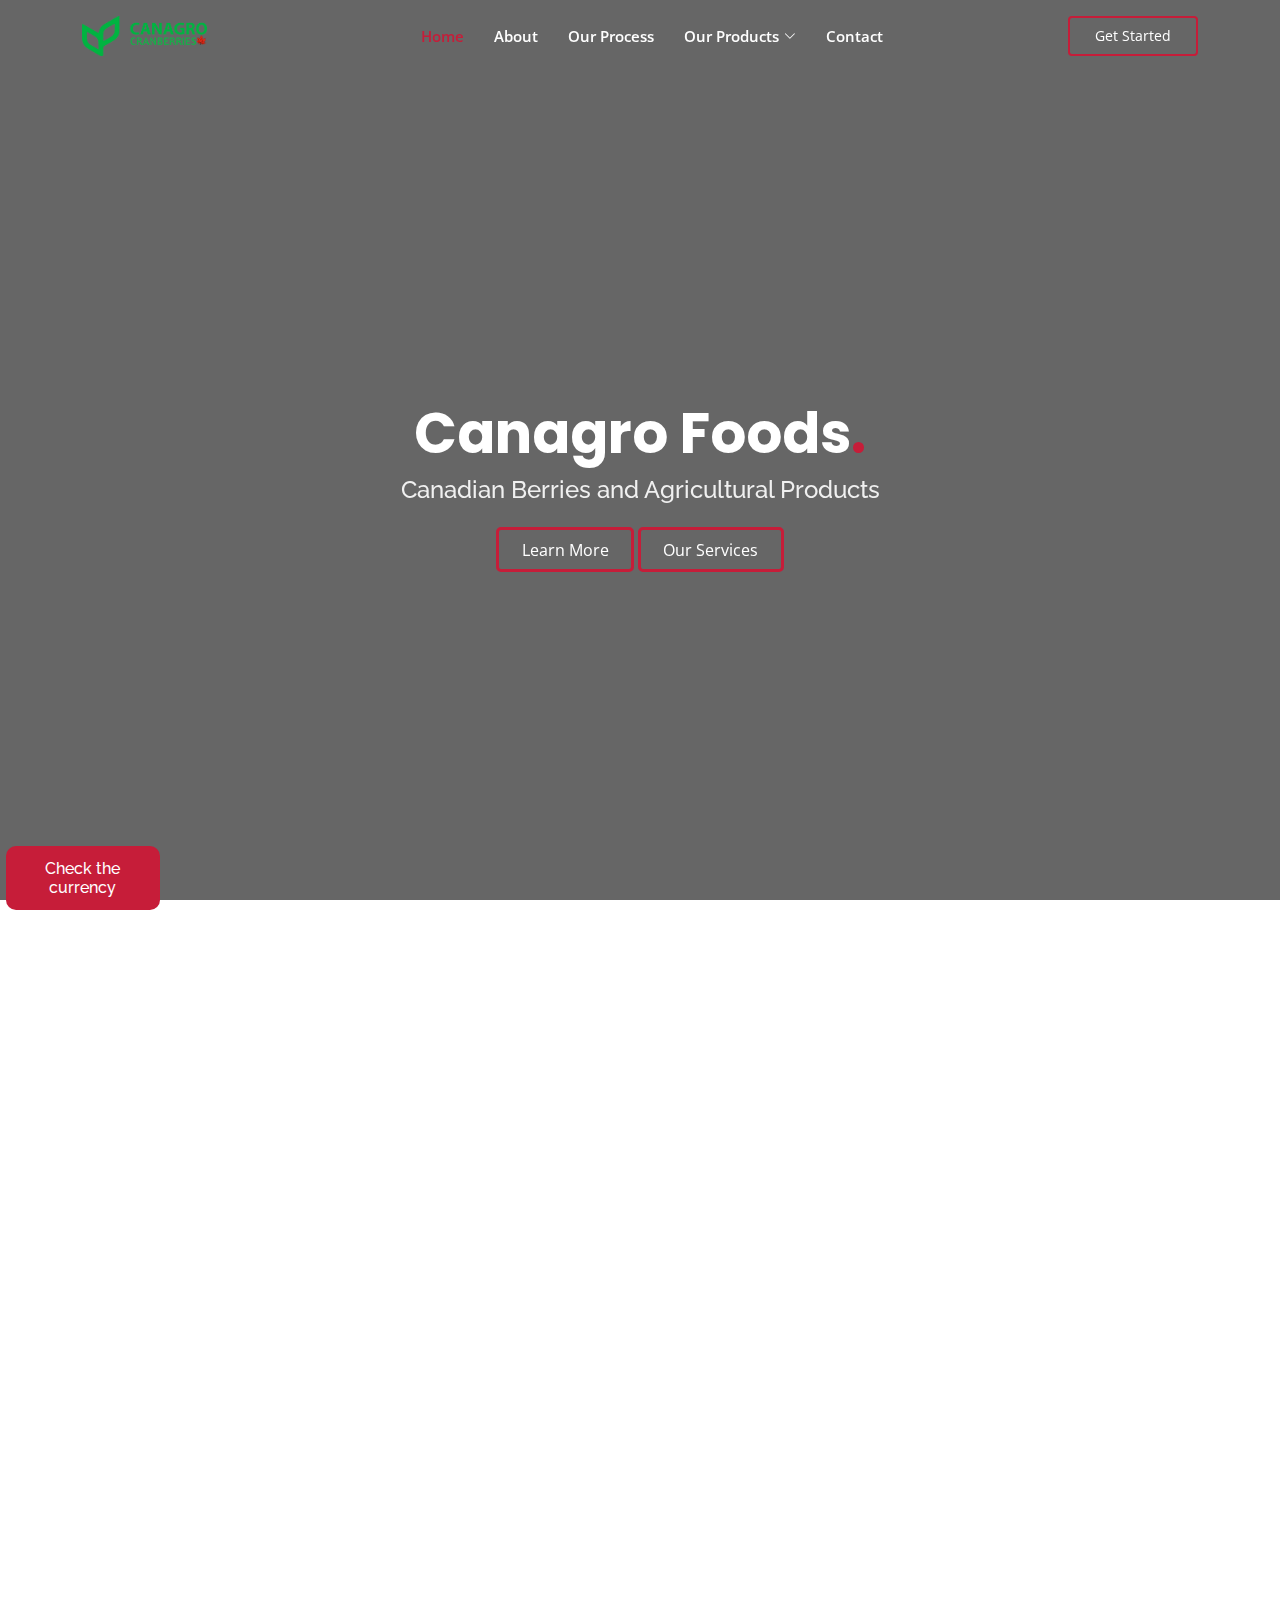
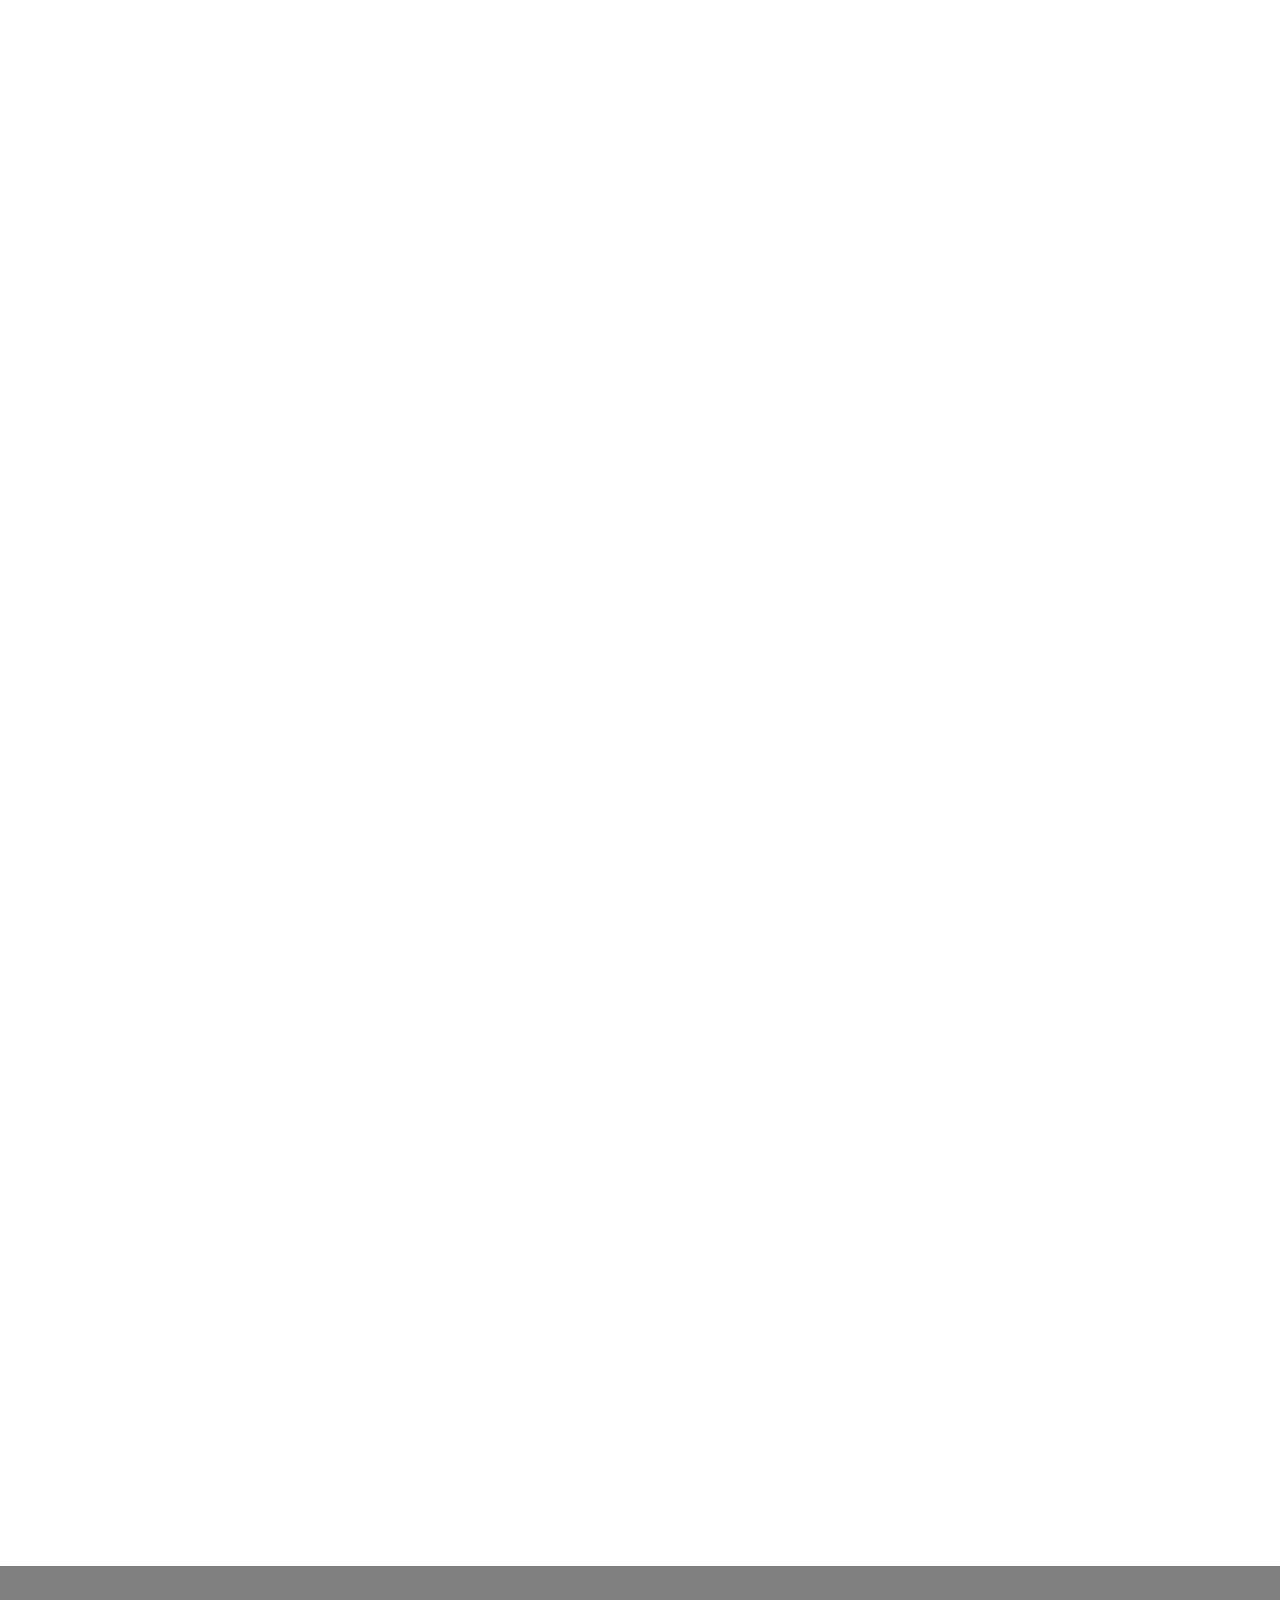
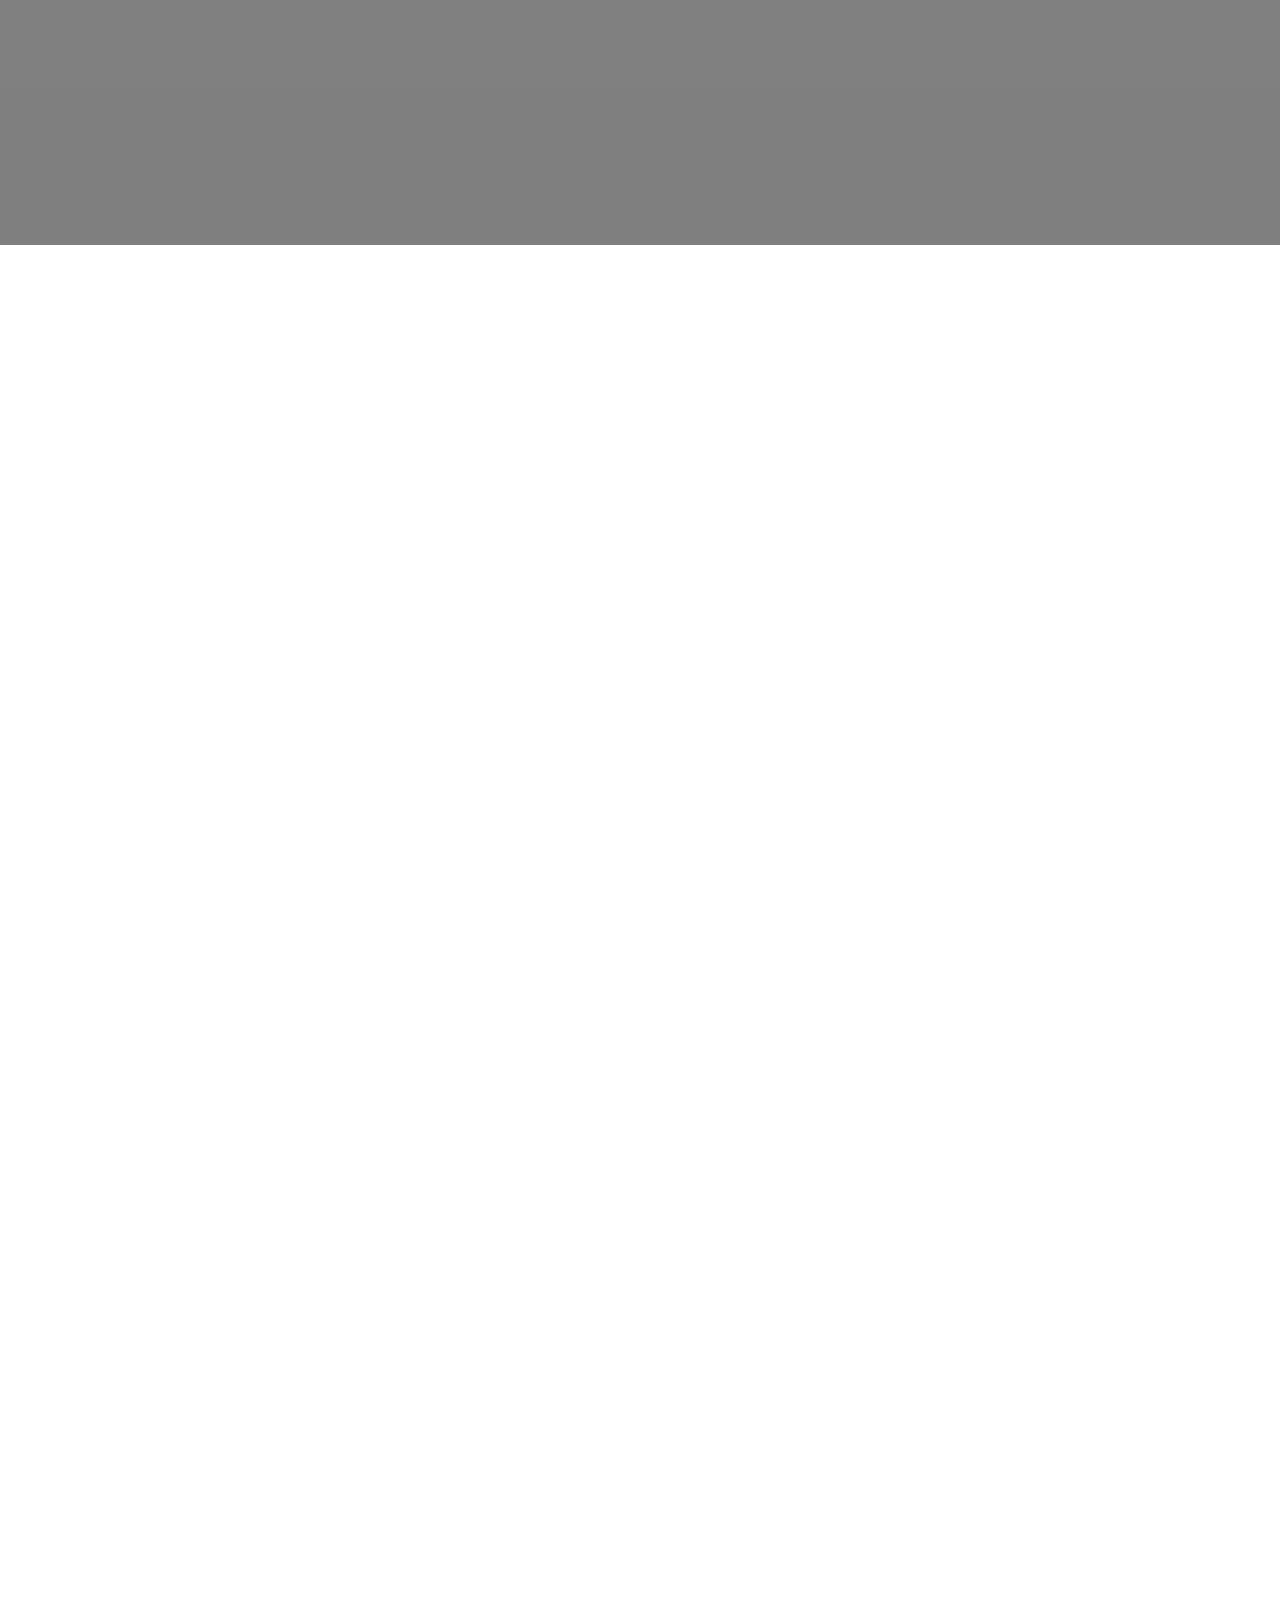
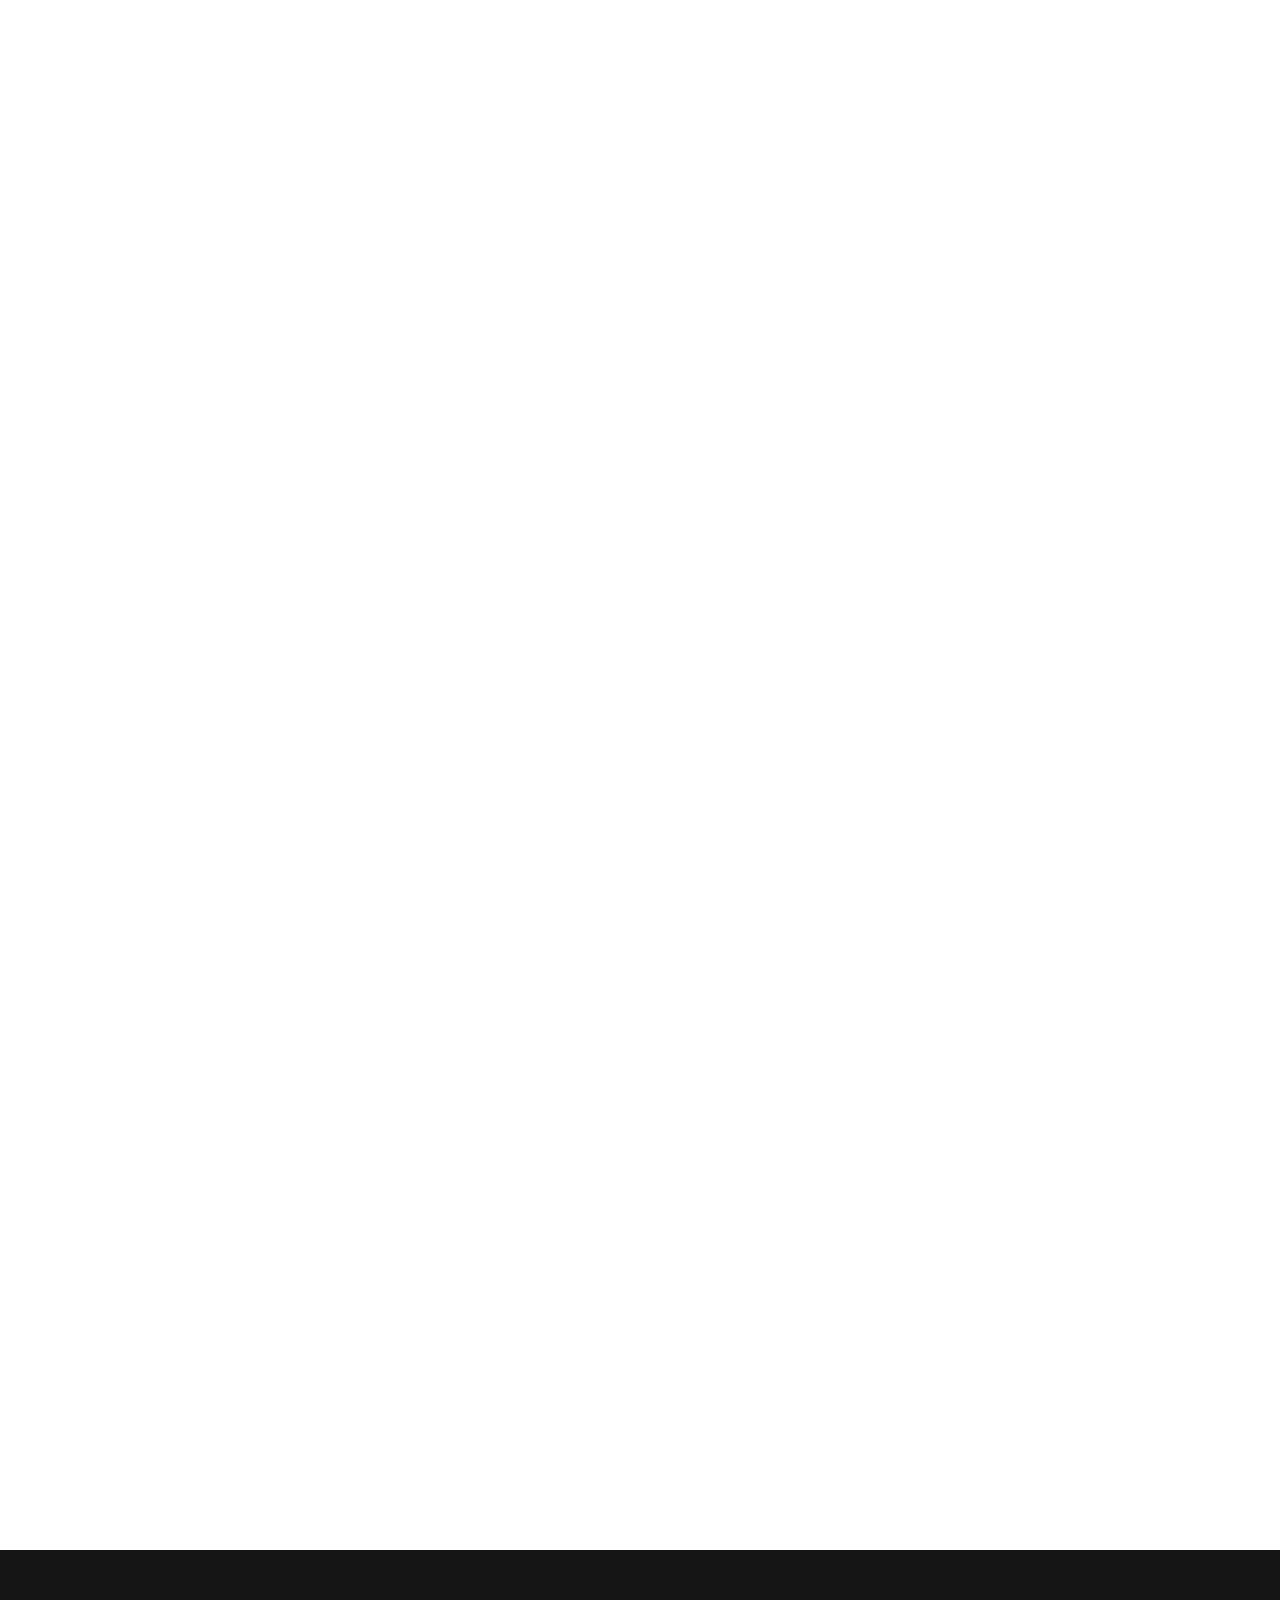
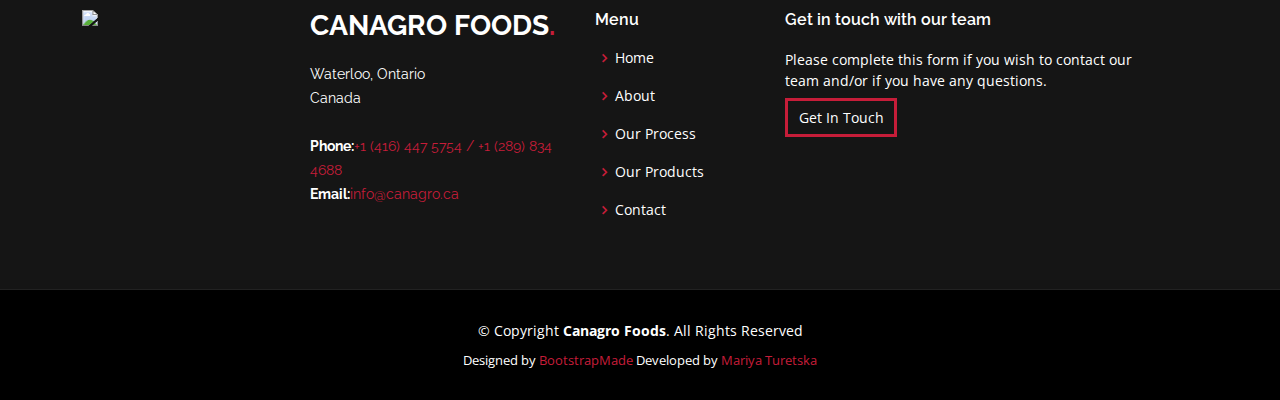
==== index.html @ ab6369b4 "sfsf" ====
<!DOCTYPE html>
<html lang="en">

<head>
  <meta charset="utf-8">
  <meta content="width=device-width, initial-scale=1.0" name="viewport">

  <title>Canagro Foods</title>
  <meta content="" name="description">
  <meta content="" name="keywords">

  <!-- Favicons -->
  <link href="assets/img/icon.jpg" rel="icon">
  <link href="assets/img/apple-touch-icon.png" rel="apple-touch-icon">

  <!-- Google Fonts -->
  <link href="https://fonts.googleapis.com/css?family=Open+Sans:300,300i,400,400i,600,600i,700,700i|Raleway:300,300i,400,400i,500,500i,600,600i,700,700i|Poppins:300,300i,400,400i,500,500i,600,600i,700,700i" rel="stylesheet">

  <!-- Vendor CSS Files -->
  <link href="assets/vendor/aos/aos.css" rel="stylesheet">
  <link href="assets/vendor/bootstrap/css/bootstrap.min.css" rel="stylesheet">
  <link href="assets/vendor/bootstrap-icons/bootstrap-icons.css" rel="stylesheet">
  <link href="assets/vendor/boxicons/css/boxicons.min.css" rel="stylesheet">
  <link href="assets/vendor/glightbox/css/glightbox.min.css" rel="stylesheet">
  <link href="assets/vendor/remixicon/remixicon.css" rel="stylesheet">
  <link href="assets/vendor/swiper/swiper-bundle.min.css" rel="stylesheet">
  <script src="https://cdn.anychart.com/js/8.0.1/anychart-core.min.js"></script>
  <script src="https://cdn.anychart.com/js/8.0.1/anychart-pie.min.js"></script>

  <!-- Template Main CSS File -->
  <link href="assets/css/style.css" rel="stylesheet">

  <!-- =======================================================
  * Template Name: Gp - v4.7.0
  * Template URL: https://bootstrapmade.com/gp-free-multipurpose-html-bootstrap-template/
  * Author: BootstrapMade.com
  * License: https://bootstrapmade.com/license/
  ======================================================== -->
</head>

<body>

  <!-- ======= Header ======= -->
  <header id="header" class="fixed-top ">
    <div class="container d-flex align-items-center justify-content-lg-between">

      <h1 class="logo me-auto me-lg-0"><a href="index.html"><img src="assets/img/logo.png" class="logo"><span></span></a></h1>
      <!-- Uncomment below if you prefer to use an image logo -->
      <!-- <a href="index.html" class="logo me-auto me-lg-0"><img src="assets/img/logo.png" alt="" class="img-fluid"></a>-->

      <nav id="navbar" class="navbar order-last order-lg-0">
        <ul>
          <li><a class="nav-link scrollto active" href="#hero">Home</a></li>
          <li><a class="nav-link scrollto" href="#about">About</a></li>
          <li><a class="nav-link scrollto" href="#services">Our Process</a></li>
          <li class="dropdown"><a href="#portfolio"><span>Our Products</span> <i class="bi bi-chevron-down"></i></a>
            <ul>
              <li class="dropdown"><a href="#"><span>Dried Cranberries</span> <i class="bi bi-chevron-right"></i></a>
                <ul>
                  <li><a href="#portfolio">Whole Dried Cranberries</a></li>
                  <li><a href="#portfolio">Standard Cut Cranberries</a></li>
                  <li><a href="#portfolio">Chunks</a></li>
                </ul>
              </li>
              <li class="dropdown"><a href="#"><span>Dried Blueberries</span> <i class="bi bi-chevron-right"></i></a>
                <ul>
                  <li><a href="#portfolio">Wild Whole Dried Blueberries</a></li>
                  <li><a href="#portfolio">Cultivated Whole Dried Blueberries</a></li>
                </ul>
              </li>
              <li class="dropdown"><a href="#"><span>Cranberry Juice Concentrate</span> <i class="bi bi-chevron-right"></i></a>
                <ul>
                  <li><a href="#portfolio">Organic</a></li>
                  <li><a href="#portfolio">Conventional</a></li>
                </ul>
              </li>
              <li class="dropdown"><a href="#"><span>Apple Juice Concentrate</span> <i class="bi bi-chevron-right"></i></a>
                <ul>
                  <li><a href="#portfolio">Organic</a></li>
                  <li><a href="#portfolio">Conventional</a></li>
                </ul>
              </li>
              <li class="dropdown"><a href="#"><span>Maple Syrup</span> <i class="bi bi-chevron-right"></i></a>
                <ul>
                  <li><a href="#portfolio">Organic</a></li>
                  <li><a href="#portfolio">Conventional</a></li>
                </ul>
              </li>
              <li class="dropdown"><a href="#"><span>Aseptic Unsweetened Cranberry Puree</span> </a></li>
            </ul>
          </li>
          <li><a class="nav-link scrollto" href="#contact">Contact</a></li>
        </ul>
        <i class="bi bi-list mobile-nav-toggle"></i>
      </nav><!-- .navbar -->

      <a href="#about" class="get-started-btn scrollto">Get Started</a>

    </div>
  </header><!-- End Header -->

  <!-- ======= Hero Section ======= -->
  <section id="hero" class="d-flex align-items-center justify-content-center">
    <div class="container" data-aos="fade-up">

      <div class="row justify-content-center" data-aos="fade-up" data-aos-delay="150">
        <div class="col-xl-6 col-lg-8">
          <h1>Canagro Foods<span>.</span></h1>
          <h2>Canadian Berries and Agricultural Products</h2>
        </div>
      </div>
      <a href="#about"><button class="head" >Learn More</button></a>
      <a href="#services"><button class="head" >Our Services</button></a>

    </div>
  </section><!-- End Hero -->

  <main id="main">

    <!-- ======= About Section ======= -->
    <section id="about" class="about">
      <div class="container" data-aos="fade-up">

        <div class="row">
          <div class="col-lg-6 order-1 order-lg-2" data-aos="fade-left" data-aos-delay="100">
            <img src="assets/img/canagro_main2.jpg" class="img-fluid" alt="" id="house-img">
          </div>
          <div class="col-lg-6 pt-4 pt-lg-0 order-2 order-lg-1 content" data-aos="fade-right" data-aos-delay="100">
            <h3>Canagro Foods is a Canadian exporter and merchandiser. </h3>
            <p class="fst-italic">
              Canagro Foods is headquartered in Waterloo, Ontario and combines a rich heritage of providing great berries, puree, juice concentrate and maple syrup. We are transforming the way we operate to fulfill what our customers want, in a smart and simple way. Our unique approach combines a manufacturer’s precision and reliability with tailored service of distributors. This is achieved through integration of the supply chain management into the manufacturing process and its extension into documentation, international shipping, and customer service.
            </p>
            <ul>
              <li><i class="ri-check-double-line"></i>We have been involved in international food trade for almost 10 years.</li>
              <li><i class="ri-check-double-line"></i>Our trading partners are located across Asia, Europe and both Americas</li>
              <li><i class="ri-check-double-line"></i>We undertake all export formalities, prepare documentation and certificates required by importing countries.</li>
            </ul>
          </div>
        </div>
        <p class="seperate">
          We have a long-time existing network of logistic partners in Canada, US, Turkey, China, India, Ukraine, and Russia. Our knowledge and experience make the buying process simple and smooth. Give us a call or send an enquiry for pricing and availability, and we will do our best to serve you.
        </p>

      </div>
    </section><!-- End About Section -->

    <!-- ======= Clients Section ======= -->
    <section id="clients" class="clients">
      <div class="container" data-aos="zoom-in">

        <div class="clients-slider swiper">
          <div class="swiper-wrapper align-items-center">
            <div class="swiper-slide"><a href="https://www.maersk.com/tracking/"><img src="assets/img/partners/conagro1.png" class="img-fluid" alt="Maersk"></a></div>
            <div class="swiper-slide"><a href="https://www.msc.com/track-a-shipment"><img src="assets/img/partners/conagro2.png" class="img-fluid" alt="Mediterranean Shipping Company"></a></div>
            <div class="swiper-slide"><a href="https://www.hapag-lloyd.com/en/online-business/track/track-by-container-solution.html"><img src="assets/img/partners/conagro3.png" class="img-fluid" alt="Hapag-Lloyd"></a></div>
            <div class="swiper-slide"><a href="https://www.oocl.com/eng/Pages/default.aspx"><img src="assets/img/partners/conagro4.png" class="img-fluid" alt="OOCL"></a></div>
            <div class="swiper-slide"><a href="www.cma-cgm.com"><img src="assets/img/partners/conagro5.png" class="img-fluid" alt="CMA CGM"></a></div>
          </div>
          <div class="swiper-pagination"></div>
        </div>

      </div>
    </section><!-- End Clients Section -->

    <!-- <div class="tracking-filter">
      <form class="search-form" method="GET" action="tracking.html">
        <label class="filter-label">
          <input type="text" name="container" required placeholder="Shipment, B/L, Container no.">
        </label>
        <input id="sealine-code" name="sealine" type="hidden" value="AUTO">
        <div class="sealines-input-block">
          <div id="sealines-title" class="sealines-input-title">Auto Detect</div>
          <div id="search-block" class="sealines-search-block">
            <input type="text" id="search-lines" autocomplete="off" placeholder="Search">
            <ul id="sealine-list"></ul>
          </div>
        </div>
        <style>.sealines-input-block{display:inline-block;vertical-align:middle;position:relative;z-index:10}.sealines-input-title{cursor:text;overflow:hidden;text-overflow:ellipsis;white-space:nowrap;width:300px}.sealines-search-block{top:0;left:0;position:absolute;display:none;width:100%}#search-lines{width:100%;box-sizing:border-box}#sealine-list{max-height:195px;overflow-y:auto;list-style:none;padding:0;margin:0}.sealine-li{cursor:pointer;padding:10px;user-select:none}.sealine-li:hover{background-color:#f2f6fb}</style>
        <script>(()=>{const e=document.getElementById("sealine-list"),t=document.getElementById("search-lines"),a=document.getElementById("sealines-title"),n=document.getElementById("search-block"),s=document.getElementById("sealine-code"),d=document.createElement("div");d.style.cssText="position:fixed;height:100%;width:100%;top:0;left:0;z-index:-1;",d.addEventListener("click",()=>{n.style.display="none"}),n.appendChild(d),a.addEventListener("click",()=>{n.style.display="block",t.value="";for(let e=0;e<c.length;e++)c[e].DOM.style.display="block";t.focus()}),e.addEventListener("click",e=>{e.currentTarget!==e.target&&(a.textContent=e.target.dataset.name,s.value=e.target.dataset.sealine,n.style.display="none")}),t.addEventListener("keydown",e=>{13==e.keyCode&&e.preventDefault()}),t.addEventListener("keyup",e=>{const t=e.currentTarget.value.toLowerCase();for(let e=0;e<c.length;e++){let a=c[e];~a.name.toLowerCase().indexOf(t)?a.DOM.style.display="block":a.DOM.style.display="none"}});const l=document.createElement("li");l.classList.add("sealine-li"),l.dataset.sealine="AUTO",l.appendChild(document.createTextNode("Auto Detect")),e.appendChild(l);const c=[{name:"Auto Detect",scac_codes:"AUTO",DOM:l}],i=new XMLHttpRequest;i.onload=(()=>{if(200===i.status){const t=JSON.parse(i.response);if("OK"===t.message&&"success"===t.status)for(let a=0;a<t.data.length;a++){let n=t.data[a];if(n.active&&!n.maintenance&&n.active_types.ct){let t=document.createElement("li");t.classList.add("sealine-li"),t.dataset.sealine=n.scac_codes[0],t.dataset.name=n.name,t.appendChild(document.createTextNode(n.name)),e.appendChild(t),c.push({name:n.name,scac_codes:n.scac_codes[0],DOM:t})}}}}),i.open("GET","https://tracking.searates.com/info/sealines"),i.send()})();</script>
        <button id="tracking" class="btn" type="submit">Search</button>
      </form>
    </div> -->

    <!-- ======= Services Section ======= -->
    <section id="services" class="services">
      <div class="container" data-aos="fade-up">

        <div class="section-title">
          <h2>Services</h2>
          <p>Check our Services</p>
        </div>

      <div class="boxes">
        <div class="row">
          <div class="col-lg-4 col-md-6 align-items-stretch invisble" data-aos="zoom-in" data-aos-delay="100">
            <div class="icon-box" id="icon-box" style="background-color: #C61D39">
              <p>Cranberry cultivation begins with the preparation of cranberry beds, often called bogs. Cranberries are not planted in bogs or grown underwater, but rather on dry land that is flooded at various points in time during cultivation generally for ease of harvesting.</p>
            </div>
          </div>

          <div class="col-lg-4 col-md-6 align-items-stretch" data-aos="zoom-in" data-aos-delay="200">
            <div class="icon-box" style="background-image: url(assets/img/canagro_main1.jpg); padding: 88px 20px;" id="ic_1">
              <h4>Step 1. Farming</h4>
            </div>
          </div>

          <div class="col-lg-4 col-md-6 align-items-stretch" data-aos="zoom-in" data-aos-delay="100">
            <div class="icon-box" id="icon-box" style="background-color: #C61D39">
              <p>A typical cranberry harvest begins in early September and lasts through fall. The cranberry bogs are flooded when the berries ripen. Then the berries are beaten mechanically from the vines and float to the surface, where they are skimmed, collected on trucks, and taken for processing.</p>
            </div>
          </div>
          </div>

        </div>

        <div class="row">
          <div class="col-lg-4 col-md-6 align-items-stretch invisble" data-aos="zoom-in" data-aos-delay="300">
            <div class="icon-box" style="background-color: #C61D39">
             <p>Bins of frozen berries are dumped into a sizer that blows out the trash, drops the unders, and screens out the overs. Then the berries are pneumatically conveyed to where they are separated from the air stream and fed into the juice extractor.The berries are sent to an infuser, where they are made into “sweet & dry”. Sugar solution with flavoring concentrate is added to the berries. </p>
            </div>
          </div>

          <div class="col-lg-4 col-md-6 align-items-stretch" data-aos="zoom-in" data-aos-delay="100">
            <div class="icon-box" style="background-image: url(assets/img/canagro_main4.jpg)" id="ic_2">
              <h4>Step 2. Processing</h4>
            </div>
          </div>

          <div class="col-lg-4 col-md-6 align-items-stretch" data-aos="zoom-in" data-aos-delay="100">
            <div class="icon-box" id="icon-box" style="background-color: #C61D39; padding: 80px 20px;">
              <p style="padding: 46px 20px;">Cranberry, orange, cherry, and other flavors can be used. Organic cranberries are typically sweetened with organic apple juice concentrate. The pieces are then dried in bakery-style band dryers, to make what is called cranberries infused with sugar. The final step is to dry the cranberries to remove excess moisture for easy handling and packaging.</p>
            </div>
          </div>

        </div>

        <div class="row">
          <div class="col-lg-4 col-md-6 align-items-stretch invisble" data-aos="zoom-in" data-aos-delay="300">
            <div class="icon-box" style="background-color: #C61D39; padding: 79px 20px;">
              <p style="padding: 50px 20px;">Packing is the final process where cranberries are packaged into 25 pounds (11.34kg) cardboard boxes and prepared for shipping.</p>
            </div>
          </div>

          <div class="col-lg-4 col-md-6 align-items-stretch" data-aos="zoom-in" data-aos-delay="100">
            <div class="icon-box" style="background-image: url(assets/img/conagro_main3.jpg)" id="ic_3">
              <h4>Step 3. Packaging</h4>
            </div>
          </div>

          <div class="col-lg-4 col-md-6 align-items-stretch" data-aos="zoom-in" data-aos-delay="100">
            <div class="icon-box" id="icon-box" style="background-color: #C61D39; padding: 82px 20px;">
              <p style="padding: 36px 20px;">The final step in the packing process is label application, which is completed during the pallets formation process when individual labels are affixed to the cases with berries.</p>
            </div>
          </div>

        </div>

        <div class="row">
          <div class="col-lg-4 col-md-6 align-items-stretch invisble" data-aos="zoom-in" data-aos-delay="300">
            <div class="icon-box" style="background-color: #C61D39">
            <p style="padding: 50px 20px;">These natural and healthy cranberries are amazing for baking and desserts, fruit mixes and salad toppings.</p>
            </div>
          </div>

          <div class="col-lg-4 col-md-6 align-items-stretch" data-aos="zoom-in" data-aos-delay="100">
            <div class="icon-box" style="background-image: url(https://static01.nyt.com/images/2018/11/06/dining/sg-cranberry-relish/sg-cranberry-relish-superJumbo.jpg)" id="ic_4">
              <h4>Step 4. Application</h4>
            </div>
          </div>

          <div class="col-lg-4 col-md-6 align-items-stretch" data-aos="zoom-in" data-aos-delay="100">
            <div class="icon-box" id="icon-box" style="background-color: #C61D39">
              <p style="padding: 50px 20px;">Premium ingredients and base for Dairy products and confectionary, Seasoning, Beverages and Sauces</p>
            </div>
          </div>

        </div>
      </div>

      </div>
    </section><!-- End Services Section -->

    <!-- ======= Cta Section ======= -->
    <section id="cta" class="cta">
      <div class="container" data-aos="zoom-in">

        <div class="text-center">
          <h3>Get In Touch With Us</h3>
          <p> Duis aute irure dolor in reprehenderit in voluptate velit esse cillum dolore eu fugiat nulla pariatur. Excepteur sint occaecat cupidatat non proident, sunt in culpa qui officia deserunt mollit anim id est laborum.</p>
          <a class="cta-btn" href="https://tlw5x7n7cjg.typeform.com/to/Pi4CiDHE">Get In Touch</a>
        </div>

      </div>
    </section><!-- End Cta Section -->

    <!-- ======= Counts Section ======= -->
    <section id="counts" class="counts">
      <div class="container" data-aos="fade-up">

        <div class="row no-gutters">
          <div class="image col-xl-5 d-flex align-items-stretch justify-content-center justify-content-lg-start" data-aos="fade-right" data-aos-delay="100"></div>
          <div class="col-xl-7 ps-0 ps-lg-5 pe-lg-1 d-flex align-items-stretch" data-aos="fade-left" data-aos-delay="100">
            <div class="content d-flex flex-column justify-content-center">
              <h3>Canagro Foods By The Numbers</h3>
              <div class="row">
                <div class="col-md-6 d-md-flex align-items-md-stretch">
                  <div class="count-box">
                    <i class="bi bi-house-door-fill"></i>
                    <span data-purecounter-start="0" data-purecounter-end="2" data-purecounter-duration="2" class="purecounter"></span>
                    <p><strong>Production Plants</strong></p>
                  </div>
                </div>

                <div class="col-md-6 d-md-flex align-items-md-stretch">
                  <div class="count-box">
                    <i class="bi bi-box-seam"></i>
                    <span data-purecounter-start="0" data-purecounter-end="110" data-purecounter-duration="2" class="purecounter"></span>
                    <p><strong>Containers shipped for the period 2017-2021</strong></p>
                  </div>
                </div>

                <div class="col-md-6 d-md-flex align-items-md-stretch">
                  <div class="count-box">
                    <i class="bi bi-calculator"></i>
                    <span data-purecounter-start="0" data-purecounter-end="2500000" data-purecounter-duration="4" class="purecounter"></span>
                    <p><strong>Pounds delivered for the period 2017-2021</strong></p>
                  </div>
                </div>

                <div class="col-md-6 d-md-flex align-items-md-stretch">
                  <div class="count-box">
                    <i class="bi bi-person-fill"></i>
                    <span data-purecounter-start="0" data-purecounter-end="4" data-purecounter-duration="4" class="purecounter"></span>
                    <p><strong>Continents where our customers are located</strong></p>
                  </div>
                </div>
              </div>
            </div><!-- End .content-->
          </div>
        </div>
        <div id="container"></div>

      </div>
    </section><!-- End Counts Section -->

    <div class="stocks">
      <button class="currency" id="currency"><h6 id="b_text">Check the currency</h6></button>
      <div class="stocks_container" id="stocks_container">
        <!-- SimpleFX widget MARKET OVERVIEW - START -->
          <div class="sfx-widget" id="sfx-market-overview"></div>
          <script type="text/javascript" src="https://widgets.simplefx.com/sfx-widget.js"></script>
          <script type="text/javascript">
            sfx('marketOverview', {
              containerId: 'sfx-market-overview',
              language: 'auto',
              width: "520px",
              height: "450px",
              symbols: ["NINTENDO.JP","AAPL.US","VOLV.SE","GOOG.US","LHA.DE","XAUEUR","BAY.DE","TOYOTA.JP","AUDCAD","USDSEK","USDCAD","USDCHF","USDCNH","USDCZK","USDDKK","USDHKD","USDHUF","USDJPY","USDMXN","USDNOK","USDPLN","USDRUB","USDSGD","USDTRY","USDZAR"],
              theme: "dark",
              customElements: ["chartGridLines"],
              categoriesOrder: ["Forex"],
              defaultPeriod: "1M",

            })
          </script>
        <!-- SimpleFX widget - END -->
      </div>
    </div>

    <!-- ======= Portfolio Section ======= -->
    <section id="portfolio" class="portfolio">
      <div class="container" data-aos="fade-up">

        <div class="section-title">
          <h2>Our Products</h2>
          <p>Check out what we have to offer</p>
        </div>

        <div class="search">
          <input class="search_bar" id="search_bar" name="search_bar" placeholder="Search a product" onkeyup="searchProducts(this.value)">
        </div>

        <div class="row" data-aos="fade-up" data-aos-delay="100">
          <div class="col-lg-12 d-flex justify-content-center">
            <ul id="portfolio-flters">
              <li data-filter="*" id="all">All</li>
              <li data-filter=".filter-app" id="berries">Berries</li>
              <li data-filter=".filter-card" id="purre">Purre</li>
              <li data-filter=".filter-web" id="juices">Juices and Concentrates</li>
            </ul>
          </div>
        </div>
        <div class="together">

          <div class="product-box" id="whole_cran" style="background-image: url(https://produits.bienmanger.com/7381-0w470h470_Dried_Cranberries.jpg)">
            <h3 class="product_name">Whole Dried Cranberries</h3>
            <p class="product-dscrp" onmouseover="hoverFunc(this)" onmouseout="hoverOff(this)">Whole & juicy dried cranberries. Made with real whole fruit, they have no artificial flavors or preservatives, non-GMO, gluten-free. Gently dried for a fresher taste. Great for snacks, salads, and baking.</p>
          </div>

          <div class="product-box" id="stan_cran" style="background-image: url(https://valuablekitchen.com/wp-content/uploads/2021/07/Find-Dried-Cranberries-In-Grocery-Store.jpeg)">
            <h3 class="product_name">Standard Cut Dried Cranberries</h3>
            <p class="product-dscrp " onmouseover="hoverFunc(this)" onmouseout="hoverOff(this)">Standard cut dried cranberries are made with real fruit and cut in half. They have no artificial flavors or preservatives, non-GMO, or gluten-free. Gently dried for a fresher taste. Great for baking and further processing.</p>
          </div>

          <div class="product-box" id="chunks_cran" style="background-image: url(https://upload.wikimedia.org/wikipedia/commons/thumb/0/04/Dried-Cranberries.png/1200px-Dried-Cranberries.png)">
            <h3 class="product_name">Chuncks of Dried Cranberries</h3>
             <p class="product-dscrp" onmouseover="hoverFunc(this)" onmouseout="hoverOff(this)">Chunks of dried cranberries are made with real fruit and cut into smaller pieces, bits. They have no artificial flavors or preservatives, non-GMO, or gluten-free. Gently dried for a fresher taste. Great for baking and further processing.</p>
          </div>

        </div>

        <div class="together">
          <div class="product-box" id="wild_blueb" style="background-image: url(https://m.media-amazon.com/images/I/61kFx9s4gGL._SL1285_.jpg)">
            <h3 class="product_name">Wild Dried Blueberries</h3>
            <p class="product-dscrp2" onmouseover="hoverFunc(this)" onmouseout="hoverOff(this)">Whole & juicy dried blueberries harvested in forests. Made with real whole fruit, they have no artificial flavors or preservatives non-GMO, gluten-free. Gently dried for a fresher taste. Great for snacks, salads, and baking.</p>
          </div>

          <div class="product-box" id="cul_blueb" style="background-image: url(https://s.cornershopapp.com/product-images/677313.jpg?versionId=VeDjIu8S3zsXLzTiqChnIiysf8c92LIX)">
            <h3 class="product_name">Cultivated Dried Blueberries</h3>
            <p class="product-dscrp2" onmouseover="hoverFunc(this)" onmouseout="hoverOff(this)">Whole & juicy dried blueberries harvested in a plant. Made with real whole fruit, they have no artificial flavors or preservatives no-GMO, gluten-free. Gently dried for a fresher taste. Great for snacks, salads, and baking.</p>
          </div>

          <div class="product-box" id="sp_st3" style="background-image: url(assets/img/canagro_main8.jpg)">
            <h3 class="product_name">Aseptic Unsweetened Cranberry Puree</h3>
            <p class="product-dscrp2" onmouseover="hoverFunc(this)" onmouseout="hoverOff(this)">Our cranberry puree is made from whole cranberries, prepared using cutting-edge equipment to preserve all the goodness of the fruit. Prepared with non-GMO ingredients. No added sweeteners, preservatives, flavors, or colors. The puree is pasteurized and aseptically packaged to guarantee the product’s shelf life and minimize transport and warehousing costs.</p>
          </div>
        </div>

        <div class="together">
          <div class="product-box" id="sp_st1" style="background-image: url(assets/img/canagro_main5.jpg)">
            <h3 class="product_name">Cranberry Juice Concentrates</h3>
            <p class="product-dscrp3" onmouseover="hoverFunc(this)" onmouseout="hoverOff(this)">Our cranberry juice concentrate is made from whole cranberries, processed using cutting-edge equipment to preserve all the goodness of the fruit. Prepared with non-GMO berries. No added sweeteners, preservatives, flavors, or colors. Available on demand in aseptic packaging to minimize transport and warehousing costs.</p>
          </div>

          <div class="product-box" id="sp_st2" style="background-image: url(assets/img/canagro_main6.jpg)">
            <h3 class="product_name">Apple Juice Concentrates</h3>
            <p class="product-dscrp3" onmouseover="hoverFunc(this)" onmouseout="hoverOff(this)">Our apple juice concentrate is made from whole apples, processed using cutting-edge equipment to preserve all the goodness of the fruit. Prepared with non-GMO berries. No added sweeteners, preservatives, flavors, or colors. Available on demand in aseptic packaging to minimize transport and warehousing costs.</p>
          </div>

          <div class="product-box" id="syrup" style="background-image: url(assets/img/canagro_main7.jpg)">
            <h3 class="product_name">Maple Syrup</h3>
            <p class="product-dscrp3" onmouseover="hoverFunc(this)" onmouseout="hoverOff(this)">Our maple syrup is made from maple tree sap that's been boiled down to reduce the water content and concentrate the sugars. Those sugars caramelize, resulting in maple syrup's characteristic rich color and flavor. Take advantage of our large assortment of maple syrups to satisfy your most demanding customers.</p>
        </div>


      </div>
    </section><!-- End Portfolio Section -->

    

  
    <!-- ======= Team Section ======= -->
    <section id="team" class="team">
      <div class="container" data-aos="fade-up">

        <div class="section-title">
          <h2>Team</h2>
          <p>Check our Team</p>
        </div>

        <div class="row">

          <div class="col-lg-3 col-md-6 align-items-stretch">
            <div class="member" data-aos="fade-up" data-aos-delay="100">
              <div class="member-info">
                <h4>Andrew Turetsky</h4>
                <span>Executive</span>
                <a href="mailto:at@canagro.ca"><span>Email: test_email@canagro.ca</span></a>
                <a href="tel:12898344688"><span>Phone: +1 (289) 8344-688</span></a>
              </div>
            </div>
          </div>

          <div class="col-lg-3 col-md-6 align-items-stretch">
            <div class="member" data-aos="fade-up" data-aos-delay="200">
              <div class="member-info">
                <h4>Valeriy Kucherenko</h4>
                <span>Executive</span>
                <a href="mailto:vk@canagro.ca"><span>Email: test_email@canagro.ca</span></a>
                <a href="tel:16474475754"><span>Phone: +1 (647) 4475-754</span></a>
              </div>
            </div>
          </div>

          <div class="col-lg-3 col-md-6 align-items-stretch">
            <div class="member" data-aos="fade-up" data-aos-delay="300">
              <div class="member-info">
                <h4>Yulia Sheyntsis</h4>
                <span>Customer Service Coordinator</span>
                <a href="mailto:ys@canagro.ca"><span>Email: test_email@canagro.ca</span></a>
                <a href="tel:12892592070"><span>Phone: +1 (289) 2592-070</span></a>
              </div>
            </div>
          </div>

          <div class="col-lg-3 col-md-6 align-items-stretch">
            <div class="member" data-aos="fade-up" data-aos-delay="400">
              <div class="member-info">
                <h4>Svetlana Kucherenko</h4>
                <span>Customer Care</span>
                <a href="mailto:sk@canagro.ca" class="exec_links"><span>Email: test_email@canagro.ca</span></a>
                <a href="tel:16472177046" class="exec_links"><span>Phone: +1 (647) 2177-046</span></a>
              </div>
            </div>
          </div>

        </div>

      </div>
    </section><!-- End Team Section -->

    <!-- ======= Contact Section ======= -->
    <section id="contact" class="contact">
      <div class="container" data-aos="fade-up">

        <div class="section-title">
          <h2>Contact</h2>
          <p>Contact Us</p>
        </div>

        <div>
          <iframe style="border:0; width: 100%; height: 270px;" src="https://www.google.com/maps/embed?pb=!1m18!1m12!1m3!1d46319.38277537815!2d-80.58173875105857!3d43.48227543494742!2m3!1f0!2f0!3f0!3m2!1i1024!2i768!4f13.1!3m3!1m2!1s0x882bf1565ffe672b%3A0x5037b28c7231d90!2sWaterloo%2C%20ON!5e0!3m2!1sen!2sca!4v1640571752045!5m2!1sen!2sca" frameborder="0" allowfullscreen></iframe>
        </div>

        <div class="row mt-5">

          <div class="col-lg-4">
            <div class="info">
              <div class="address">
                <i class="bi bi-geo-alt"></i>
                <h4>Location:</h4>
                <a href="https://goo.gl/maps/1SWECWjbXTkQsTQW7"><p>273 Carriage Way, Waterloo, ON, Canada</p></a>
              </div>

              <div class="email">
                <i class="bi bi-envelope"></i>
                <h4>Email:</h4>
                <a href="mailto:info@canagro.ca"><p>info@canagro.ca</p></a>
              </div>

              <div class="phone">
                <i class="bi bi-phone"></i>
                <h4>Call:</h4>
                <a href="tel:14164475754"><p>+1 (416) 447 5754</p></a>
                <a href="tel:12898344688"><p>+1 (289) 834 4688</p></a>
              </div>

            </div>

          </div>

          <div class="col-lg-8 mt-5 mt-lg-0">

          </div>

        </div>

      </div>
    </section><!-- End Contact Section -->

  </main><!-- End #main -->

  <!-- ======= Footer ======= -->
  <footer id="footer">
    <div class="footer-top">
      <div class="container">
        <div class="row">
          <img class="cran_img" src="https://emblemecanneberge.com/wp-content/uploads/2018/02/img-product.png">

          <div class="col-lg-3 col-md-6">
            <div class="footer-info">
              <h3>Canagro Foods<span>.</span></h3>
              <p>
                Waterloo, Ontario <br>
                Canada<br><br>
                <strong>Phone:</strong><a href="tel:14164475754">+1 (416) 447 5754 / +1 (289) 834 4688<br></a>
                <strong>Email:</strong><a href="info@canagro.ca">info@canagro.ca<br></a>
              </p>
            </div>
          </div>

          <div class="col-lg-2 col-md-6 footer-links">
            <h4>Menu</h4>
            <ul>
              <li><i class="bx bx-chevron-right"></i> <a href="#hero">Home</a></li>
              <li><i class="bx bx-chevron-right"></i> <a href="#about">About</a></li>
              <li><i class="bx bx-chevron-right"></i> <a href="#services">Our Process</a></li>
              <li><i class="bx bx-chevron-right"></i> <a href="#portfolio">Our Products</a></li>
              <li><i class="bx bx-chevron-right"></i> <a href="#contact">Contact</a></li>
            </ul>
          </div>

          <div class="col-lg-4 col-md-6 footer-newsletter">
            <h4>Get in touch with our team</h4>
            <p>Please complete this form if you wish to contact our team and/or if you have any questions.</p>
            <a class="cta-btn2" href="https://tlw5x7n7cjg.typeform.com/to/Pi4CiDHE">Get In Touch</a>
          </div>

        </div>
      </div>
    </div>

    <div class="container">
      <div class="copyright">
        &copy; Copyright <strong><span>Canagro Foods</span></strong>. All Rights Reserved
      </div>
      <div class="credits">
        Designed by <a href="https://bootstrapmade.com/">BootstrapMade</a>
        Developed by <a href="mailto:mariyatur27@gmail.com">Mariya Turetska</a>
      </div>
    </div>
  </footer><!-- End Footer -->

  <div id="preloader"></div>
  <a href="#" class="back-to-top d-flex align-items-center justify-content-center"><i class="bi bi-arrow-up-short"></i></a>

  <!-- Vendor JS Files -->
  <script src="assets/vendor/purecounter/purecounter.js"></script>
  <script src="assets/vendor/aos/aos.js"></script>
  <script src="assets/vendor/bootstrap/js/bootstrap.bundle.min.js"></script>
  <script src="assets/vendor/glightbox/js/glightbox.min.js"></script>
  <script src="assets/vendor/isotope-layout/isotope.pkgd.min.js"></script>
  <script src="assets/vendor/swiper/swiper-bundle.min.js"></script>
  <script src="assets/vendor/php-email-form/validate.js"></script>

  <!-- Template Main JS File -->
  <script src="assets/js/main.js"></script>

</body>

</html>
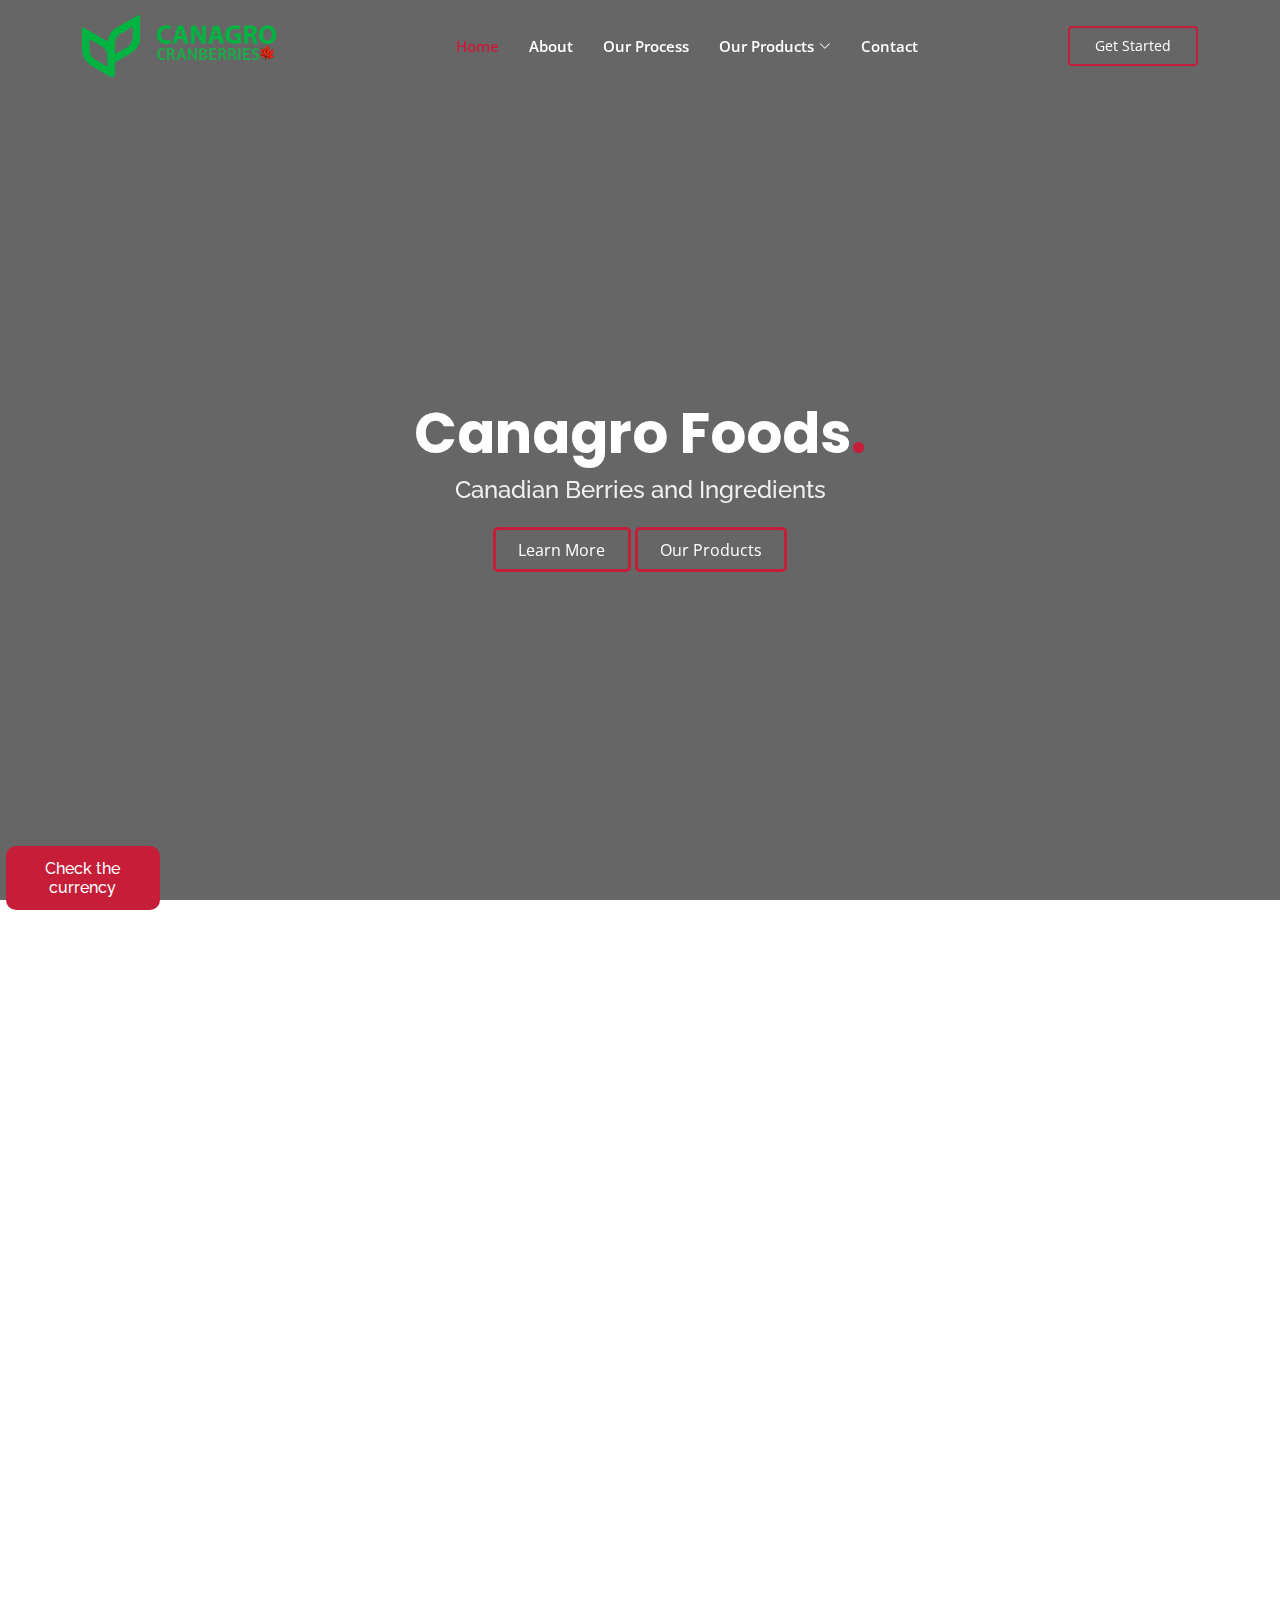
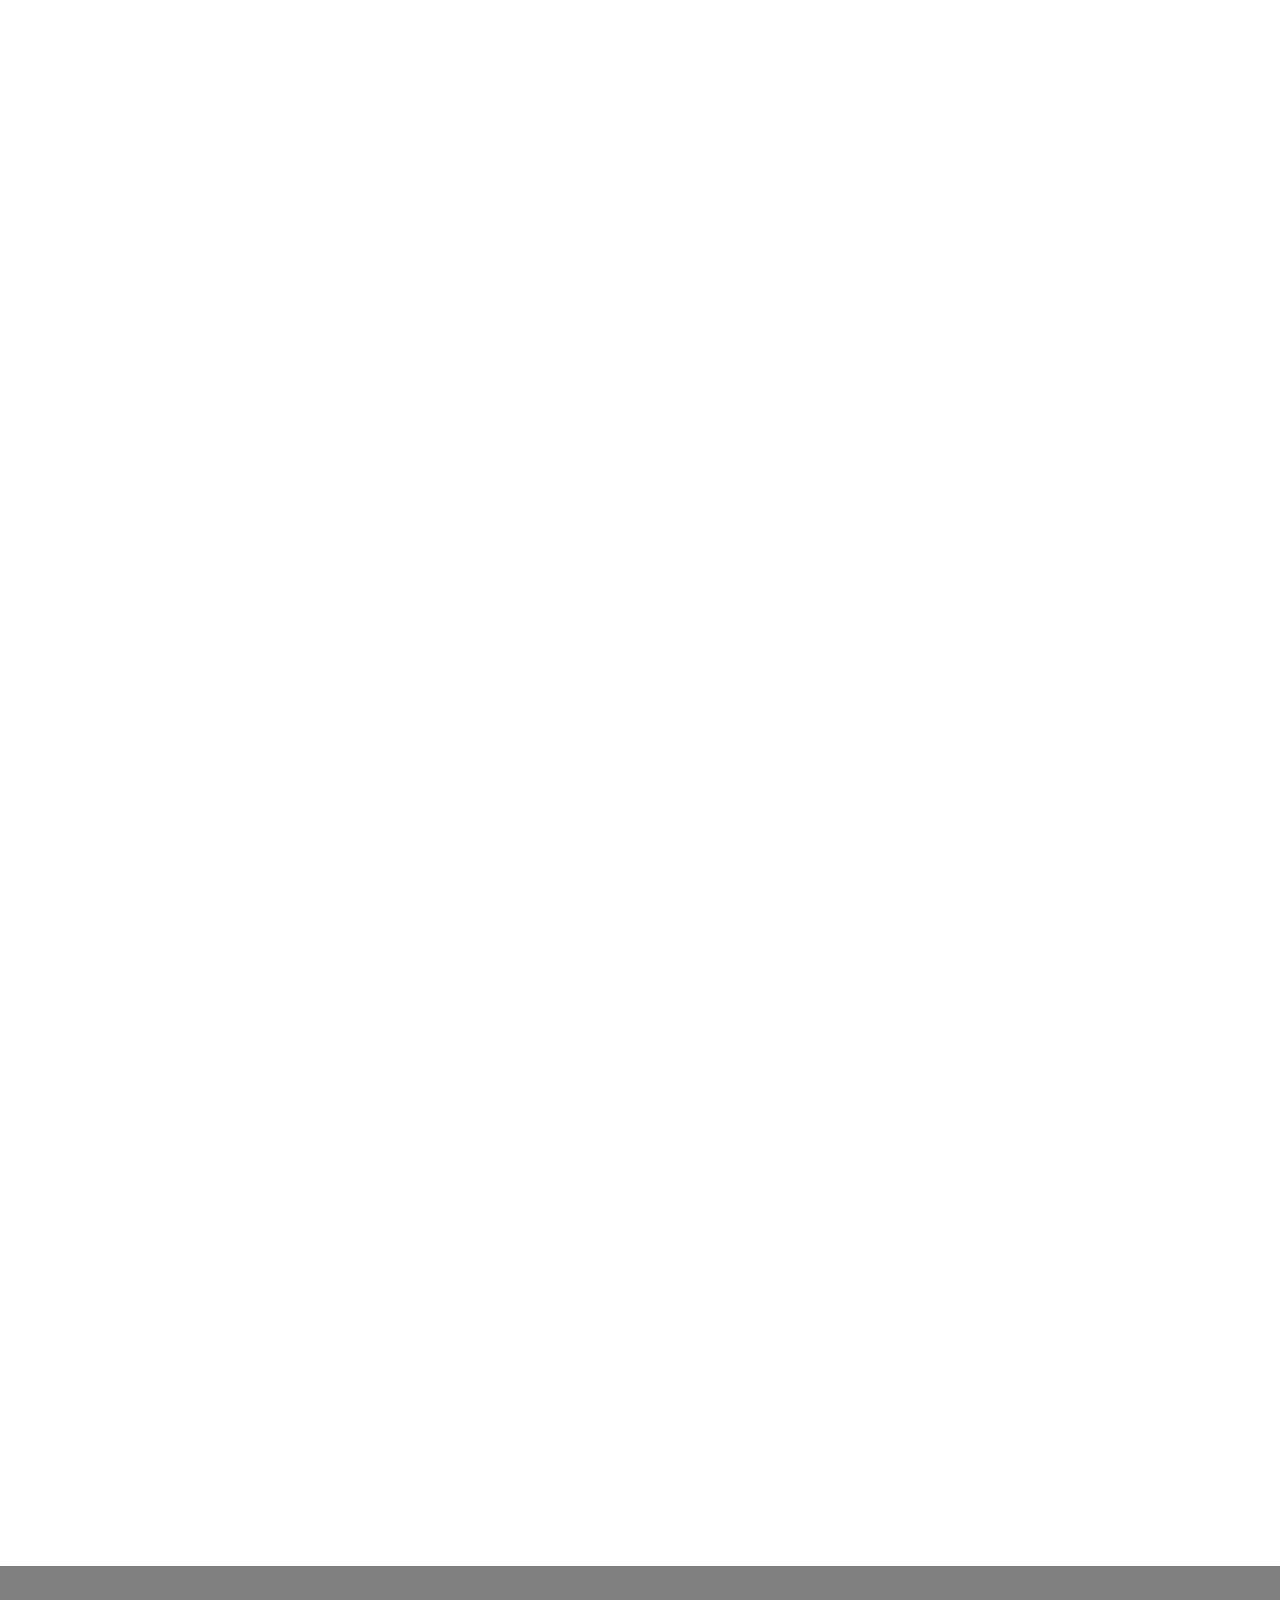
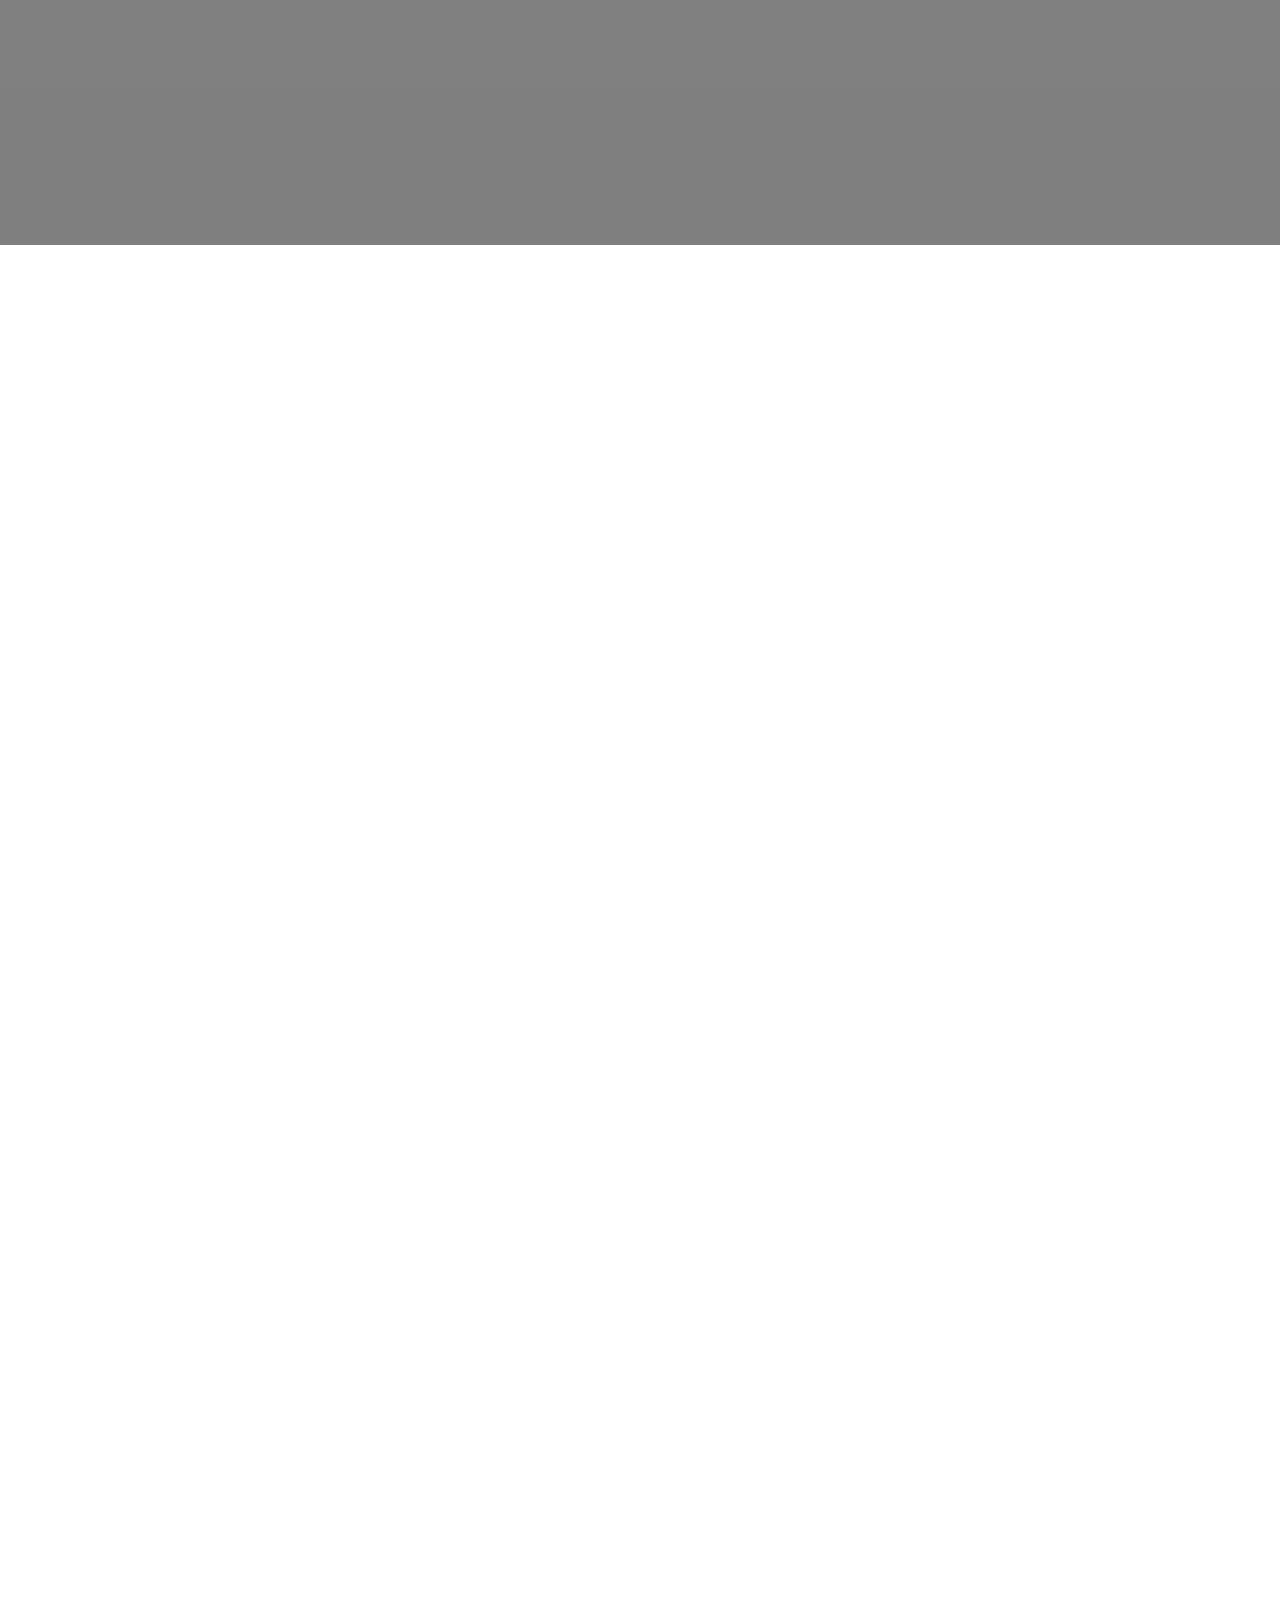
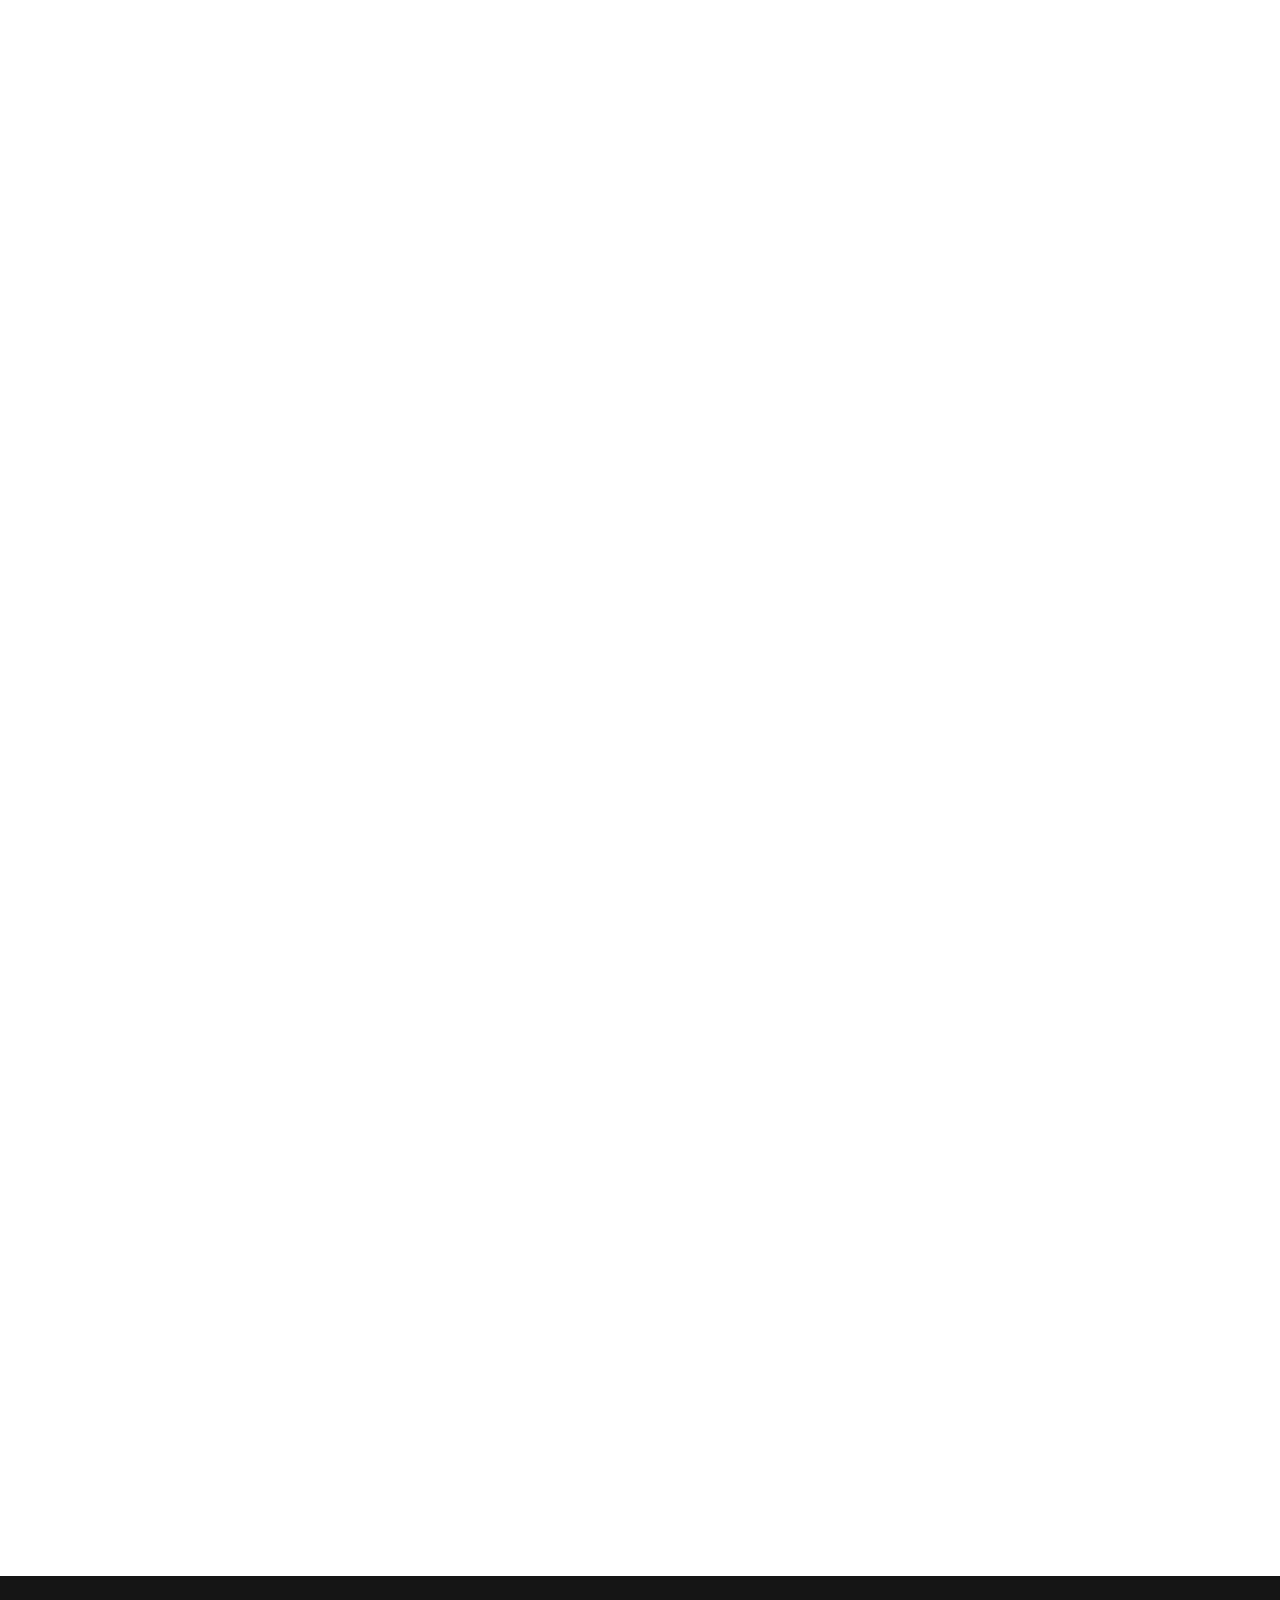
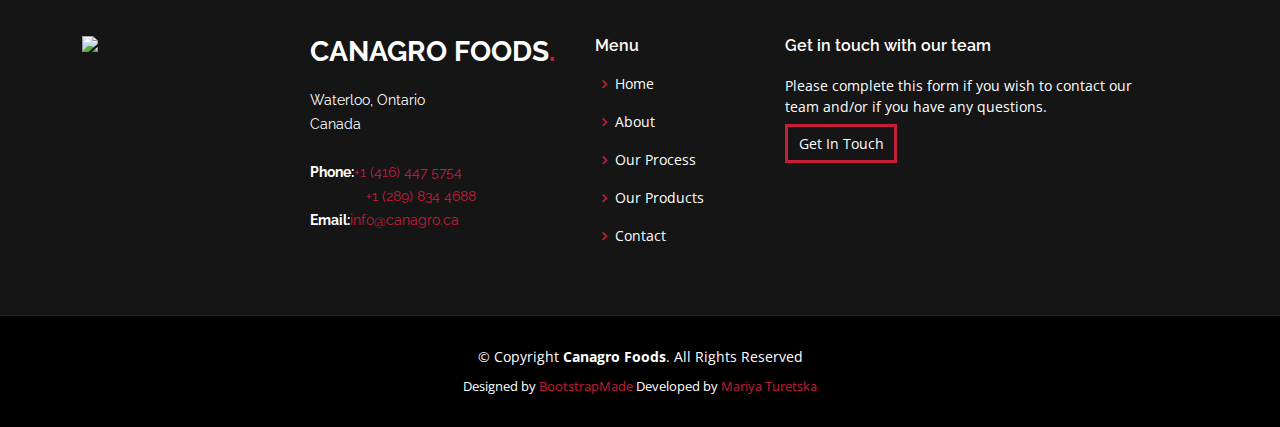
==== commit a257331b: "changes" ====
--- a/index.html
+++ b/index.html
@@ -106,11 +106,11 @@
       <div class="row justify-content-center" data-aos="fade-up" data-aos-delay="150">
         <div class="col-xl-6 col-lg-8">
           <h1>Canagro Foods<span>.</span></h1>
-          <h2>Canadian Berries and Agricultural Products</h2>
+          <h2>Canadian Berries and Ingredients</h2>
         </div>
       </div>
       <a href="#about"><button class="head" >Learn More</button></a>
-      <a href="#services"><button class="head" >Our Services</button></a>
+      <a href="#portfolio"><button class="head" >Our Products</button></a>
 
     </div>
   </section><!-- End Hero -->
@@ -123,7 +123,7 @@
 
         <div class="row">
           <div class="col-lg-6 order-1 order-lg-2" data-aos="fade-left" data-aos-delay="100">
-            <img src="assets/img/canagro_main2.jpg" class="img-fluid" alt="" id="house-img">
+            <img src="assets/img/red_house_canagro.jpg" class="img-fluid" alt="" id="house-img">
           </div>
           <div class="col-lg-6 pt-4 pt-lg-0 order-2 order-lg-1 content" data-aos="fade-right" data-aos-delay="100">
             <h3>Canagro Foods is a Canadian exporter and merchandiser. </h3>
@@ -186,26 +186,26 @@
       <div class="container" data-aos="fade-up">
 
         <div class="section-title">
-          <h2>Services</h2>
-          <p>Check our Services</p>
+          <h2>Our Process</h2>
+          <p>Four Steps</p>
         </div>
 
       <div class="boxes">
         <div class="row">
           <div class="col-lg-4 col-md-6 align-items-stretch invisble" data-aos="zoom-in" data-aos-delay="100">
-            <div class="icon-box" id="icon-box" style="background-color: #C61D39">
+            <div class="icon-box" id="icon-box" style="background-color: #C61D39" id="r1_1">
               <p>Cranberry cultivation begins with the preparation of cranberry beds, often called bogs. Cranberries are not planted in bogs or grown underwater, but rather on dry land that is flooded at various points in time during cultivation generally for ease of harvesting.</p>
             </div>
           </div>
 
           <div class="col-lg-4 col-md-6 align-items-stretch" data-aos="zoom-in" data-aos-delay="200">
-            <div class="icon-box" style="background-image: url(assets/img/canagro_main1.jpg); padding: 88px 20px;" id="ic_1">
+            <div class="icon-box" style="background-image: url(assets/img/canagro_main1.jpg);" id="ic_1">
               <h4>Step 1. Farming</h4>
             </div>
           </div>
 
           <div class="col-lg-4 col-md-6 align-items-stretch" data-aos="zoom-in" data-aos-delay="100">
-            <div class="icon-box" id="icon-box" style="background-color: #C61D39">
+            <div class="icon-box" id="icon-box" style="background-color: #C61D39" id="r1_3">
               <p>A typical cranberry harvest begins in early September and lasts through fall. The cranberry bogs are flooded when the berries ripen. Then the berries are beaten mechanically from the vines and float to the surface, where they are skimmed, collected on trucks, and taken for processing.</p>
             </div>
           </div>
@@ -215,19 +215,19 @@
 
         <div class="row">
           <div class="col-lg-4 col-md-6 align-items-stretch invisble" data-aos="zoom-in" data-aos-delay="300">
-            <div class="icon-box" style="background-color: #C61D39">
+            <div class="icon-box r2_1" style="background-color: #C61D39">
              <p>Bins of frozen berries are dumped into a sizer that blows out the trash, drops the unders, and screens out the overs. Then the berries are pneumatically conveyed to where they are separated from the air stream and fed into the juice extractor.The berries are sent to an infuser, where they are made into “sweet & dry”. Sugar solution with flavoring concentrate is added to the berries. </p>
             </div>
           </div>
 
           <div class="col-lg-4 col-md-6 align-items-stretch" data-aos="zoom-in" data-aos-delay="100">
-            <div class="icon-box" style="background-image: url(assets/img/canagro_main4.jpg)" id="ic_2">
+            <div class="icon-box r2_2" style="background-image: url(assets/img/canagro_main4.jpg)" id="ic_2">
               <h4>Step 2. Processing</h4>
             </div>
           </div>
 
           <div class="col-lg-4 col-md-6 align-items-stretch" data-aos="zoom-in" data-aos-delay="100">
-            <div class="icon-box" id="icon-box" style="background-color: #C61D39; padding: 80px 20px;">
+            <div class="icon-box r2_3" id="icon-box" style="background-color: #C61D39; padding: 80px 20px;">
               <p style="padding: 46px 20px;">Cranberry, orange, cherry, and other flavors can be used. Organic cranberries are typically sweetened with organic apple juice concentrate. The pieces are then dried in bakery-style band dryers, to make what is called cranberries infused with sugar. The final step is to dry the cranberries to remove excess moisture for easy handling and packaging.</p>
             </div>
           </div>
@@ -286,7 +286,7 @@
 
         <div class="text-center">
           <h3>Get In Touch With Us</h3>
-          <p> Duis aute irure dolor in reprehenderit in voluptate velit esse cillum dolore eu fugiat nulla pariatur. Excepteur sint occaecat cupidatat non proident, sunt in culpa qui officia deserunt mollit anim id est laborum.</p>
+          <p> Please include the nature of your message, for example “Product Description” or “Product Pricing” and we will be happy to provide you with the requested information.</p>
           <a class="cta-btn" href="https://tlw5x7n7cjg.typeform.com/to/Pi4CiDHE">Get In Touch</a>
         </div>
 
@@ -434,7 +434,7 @@
 
           <div class="product-box" id="sp_st2" style="background-image: url(assets/img/canagro_main6.jpg)">
             <h3 class="product_name">Apple Juice Concentrates</h3>
-            <p class="product-dscrp3" onmouseover="hoverFunc(this)" onmouseout="hoverOff(this)">Our apple juice concentrate is made from whole apples, processed using cutting-edge equipment to preserve all the goodness of the fruit. Prepared with non-GMO berries. No added sweeteners, preservatives, flavors, or colors. Available on demand in aseptic packaging to minimize transport and warehousing costs.</p>
+            <p class="product-dscrp3" onmouseover="hoverFunc(this)" onmouseout="hoverOff(this)">Our apple juice concentrate is made from whole apples, processed using cutting-edge equipment to preserve all the goodness of the fruit. Prepared with non-GMO apples. No added sweeteners, preservatives, flavors, or colors. Available on demand in aseptic packaging to minimize transport and warehousing costs.</p>
           </div>
 
           <div class="product-box" id="syrup" style="background-image: url(assets/img/canagro_main7.jpg)">
@@ -465,7 +465,7 @@
               <div class="member-info">
                 <h4>Andrew Turetsky</h4>
                 <span>Executive</span>
-                <a href="mailto:at@canagro.ca"><span>Email: test_email@canagro.ca</span></a>
+                <a href="mailto:at@canagro.ca"><span>Email: at@canagro.ca</span></a>
                 <a href="tel:12898344688"><span>Phone: +1 (289) 8344-688</span></a>
               </div>
             </div>
@@ -476,7 +476,7 @@
               <div class="member-info">
                 <h4>Valeriy Kucherenko</h4>
                 <span>Executive</span>
-                <a href="mailto:vk@canagro.ca"><span>Email: test_email@canagro.ca</span></a>
+                <a href="mailto:vk@canagro.ca"><span>Email: vk@canagro.ca</span></a>
                 <a href="tel:16474475754"><span>Phone: +1 (647) 4475-754</span></a>
               </div>
             </div>
@@ -487,7 +487,7 @@
               <div class="member-info">
                 <h4>Yulia Sheyntsis</h4>
                 <span>Customer Service Coordinator</span>
-                <a href="mailto:ys@canagro.ca"><span>Email: test_email@canagro.ca</span></a>
+                <a href="mailto:ys@canagro.ca"><span>Email: ys@canagro.ca</span></a>
                 <a href="tel:12892592070"><span>Phone: +1 (289) 2592-070</span></a>
               </div>
             </div>
@@ -498,7 +498,7 @@
               <div class="member-info">
                 <h4>Svetlana Kucherenko</h4>
                 <span>Customer Care</span>
-                <a href="mailto:sk@canagro.ca" class="exec_links"><span>Email: test_email@canagro.ca</span></a>
+                <a href="mailto:sk@canagro.ca" class="exec_links"><span>Email: sk@canagro.ca</span></a>
                 <a href="tel:16472177046" class="exec_links"><span>Phone: +1 (647) 2177-046</span></a>
               </div>
             </div>
@@ -540,8 +540,8 @@
 
               <div class="phone">
                 <i class="bi bi-phone"></i>
-                <h4>Call:</h4>
-                <a href="tel:14164475754"><p>+1 (416) 447 5754</p></a>
+                <h4>Call / WhatsApp / Telegram / Viber:</h4>
+                <a href="tel:16474475754"><p>+1 (647) 447 5754</p></a>
                 <a href="tel:12898344688"><p>+1 (289) 834 4688</p></a>
               </div>
 
@@ -573,7 +573,7 @@
               <p>
                 Waterloo, Ontario <br>
                 Canada<br><br>
-                <strong>Phone:</strong><a href="tel:14164475754">+1 (416) 447 5754 / +1 (289) 834 4688<br></a>
+                <strong>Phone:</strong><a href="tel:14164475754">+1 (416) 447 5754 <br><span class="extra_space"> +1 (289) 834 4688 </span><br></a>
                 <strong>Email:</strong><a href="info@canagro.ca">info@canagro.ca<br></a>
               </p>
             </div>
--- a/assets/css/style.css
+++ b/assets/css/style.css
@@ -293,7 +293,7 @@
   color: #C61D39;
 }
 #header .logo img {
-  max-height: 40px;
+  max-height: 62px;
 }
 .head{
   border-color: #C61D39;
@@ -590,14 +590,20 @@
   #hero {
     background-attachment: fixed;
   }
+  .extra_space {
+    margin-left:21.5%;
+  }
 }
 @media (max-width: 768px) {
   #hero {
     height: auto;
   }
+  .extra_space {
+    margin-left: 12.5%;
+  }
   img.cran_img {
     display: none;
-}
+  }
   #hero h1 {
     font-size: 28px;
     line-height: 36px;
@@ -1239,6 +1245,40 @@
     width: 80%;
   }
 }
+@media (min-width: 1300px) {
+  .extra_space {
+    margin-left: 18.5%;
+  }
+}
+@media(min-width: 1500px){
+  .extra_space{
+    margin-left: 15.5%;
+  }
+}
+@media(min-width: 1400px){
+  #ic_1 {
+    padding: 88px 20px;
+  }
+}
+@media(max-width: 1400px){
+  #ic_1 {
+    padding: 114px 20px;
+    background-size: 118%;
+  }
+  #r1_1{
+    padding: 31px 21px;
+  }
+  #r2_1 {
+
+  }
+  #r2_2 {
+    background-size: 158%;
+    padding: 159px 20px;
+  }
+  #r2_3 {
+    
+  }
+}
 
 /*--------------------------------------------------------------
 # Team
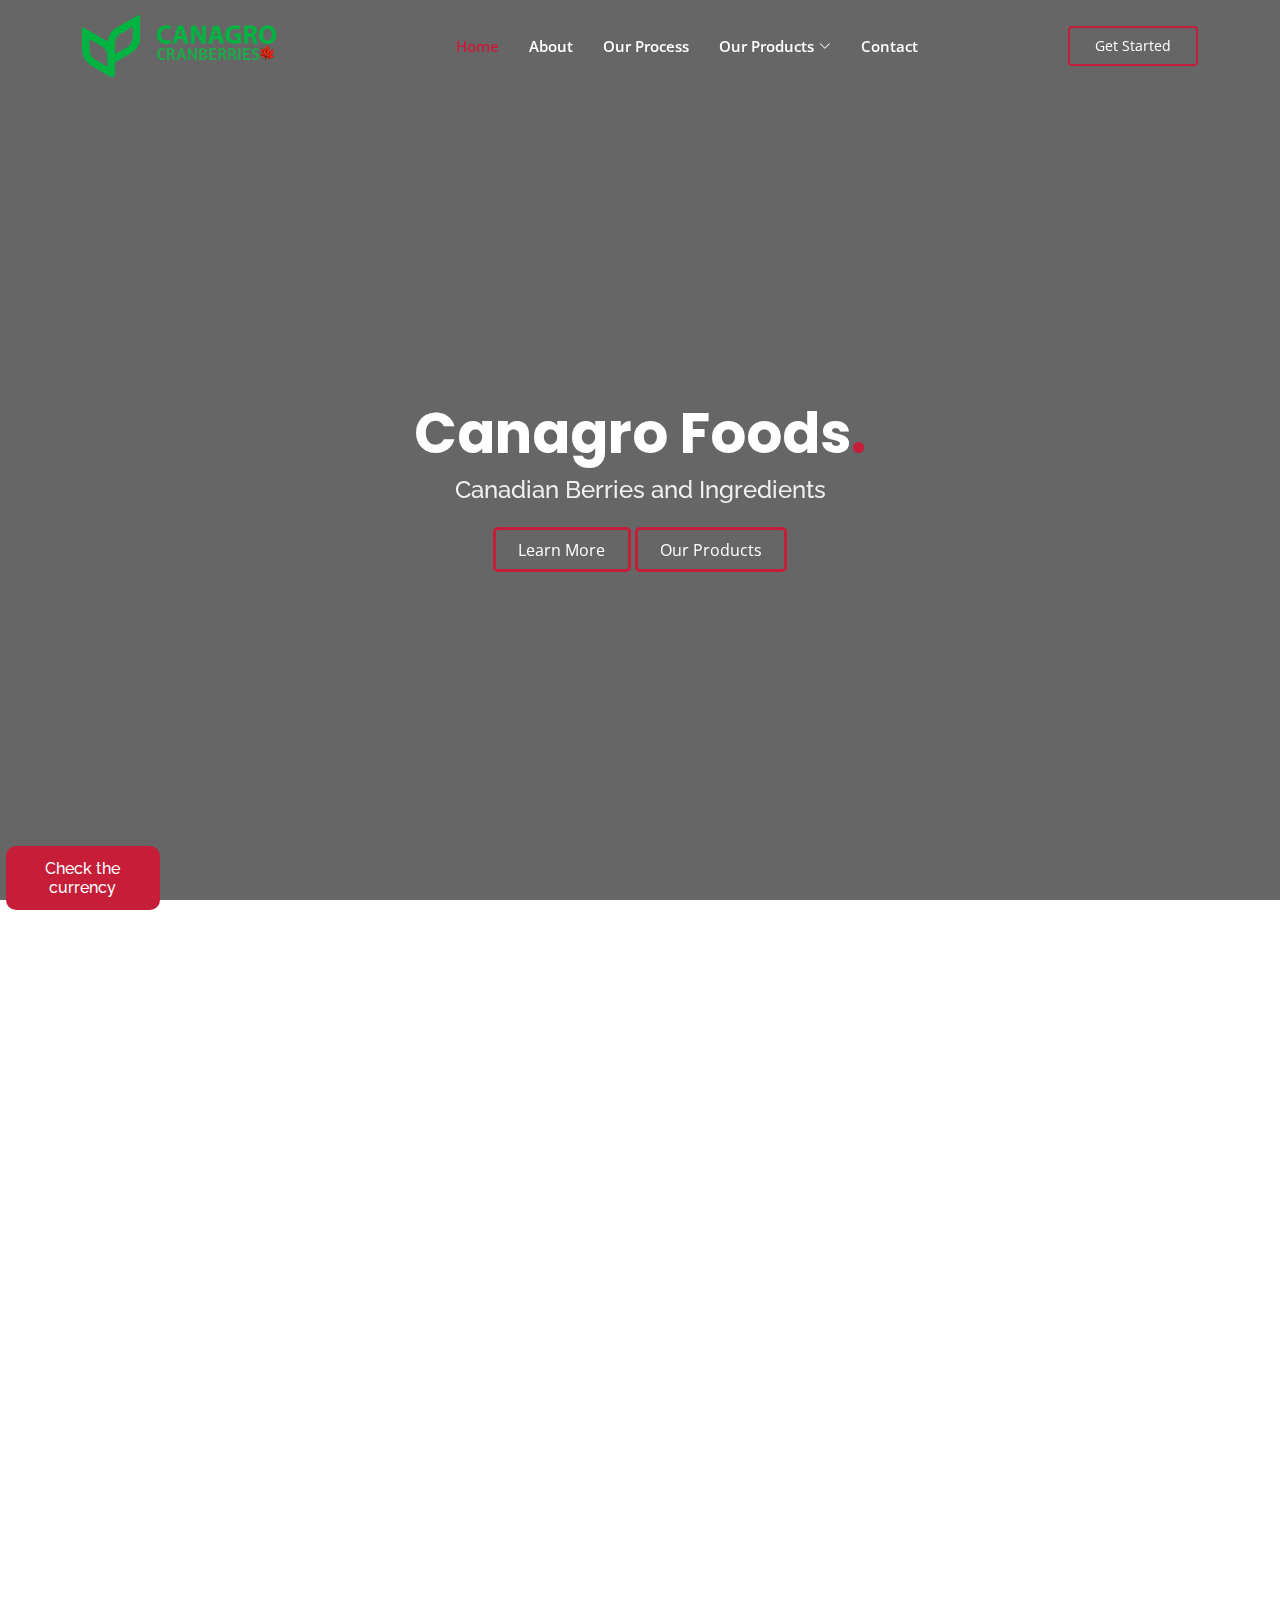
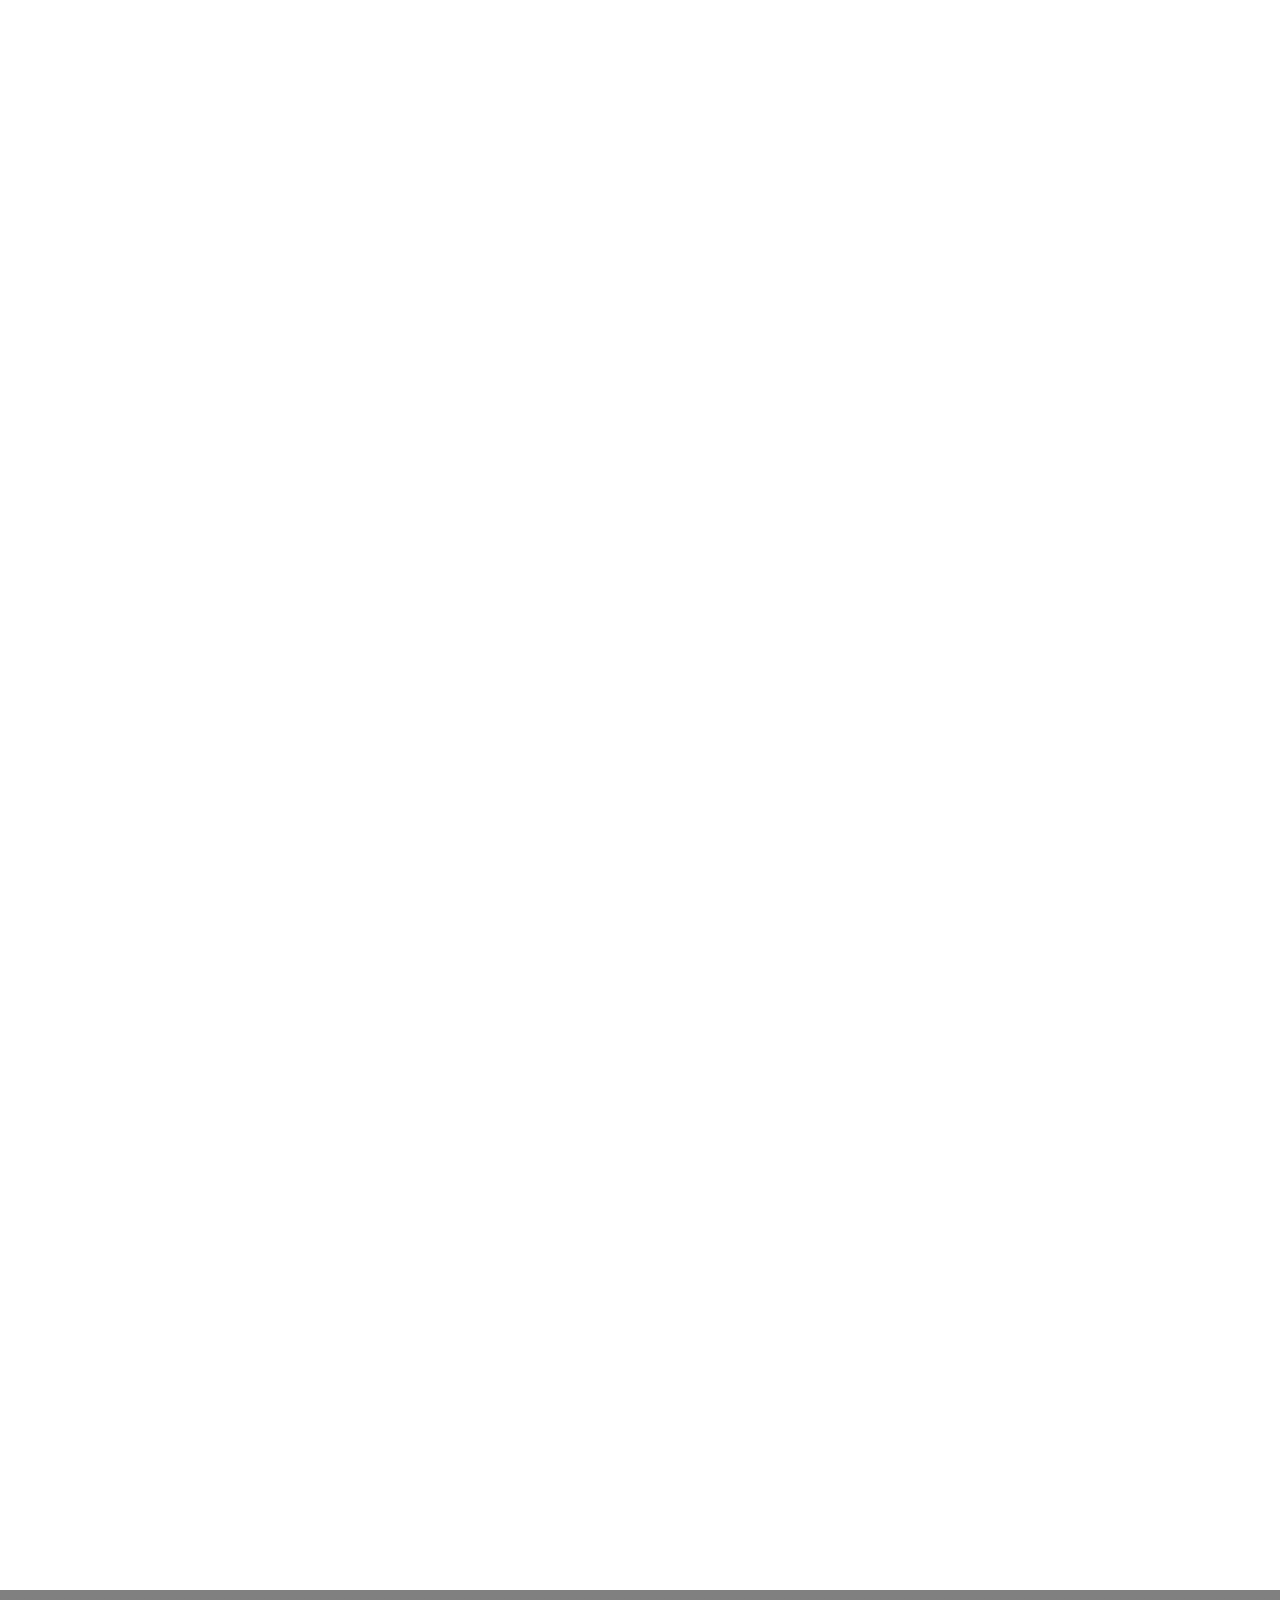
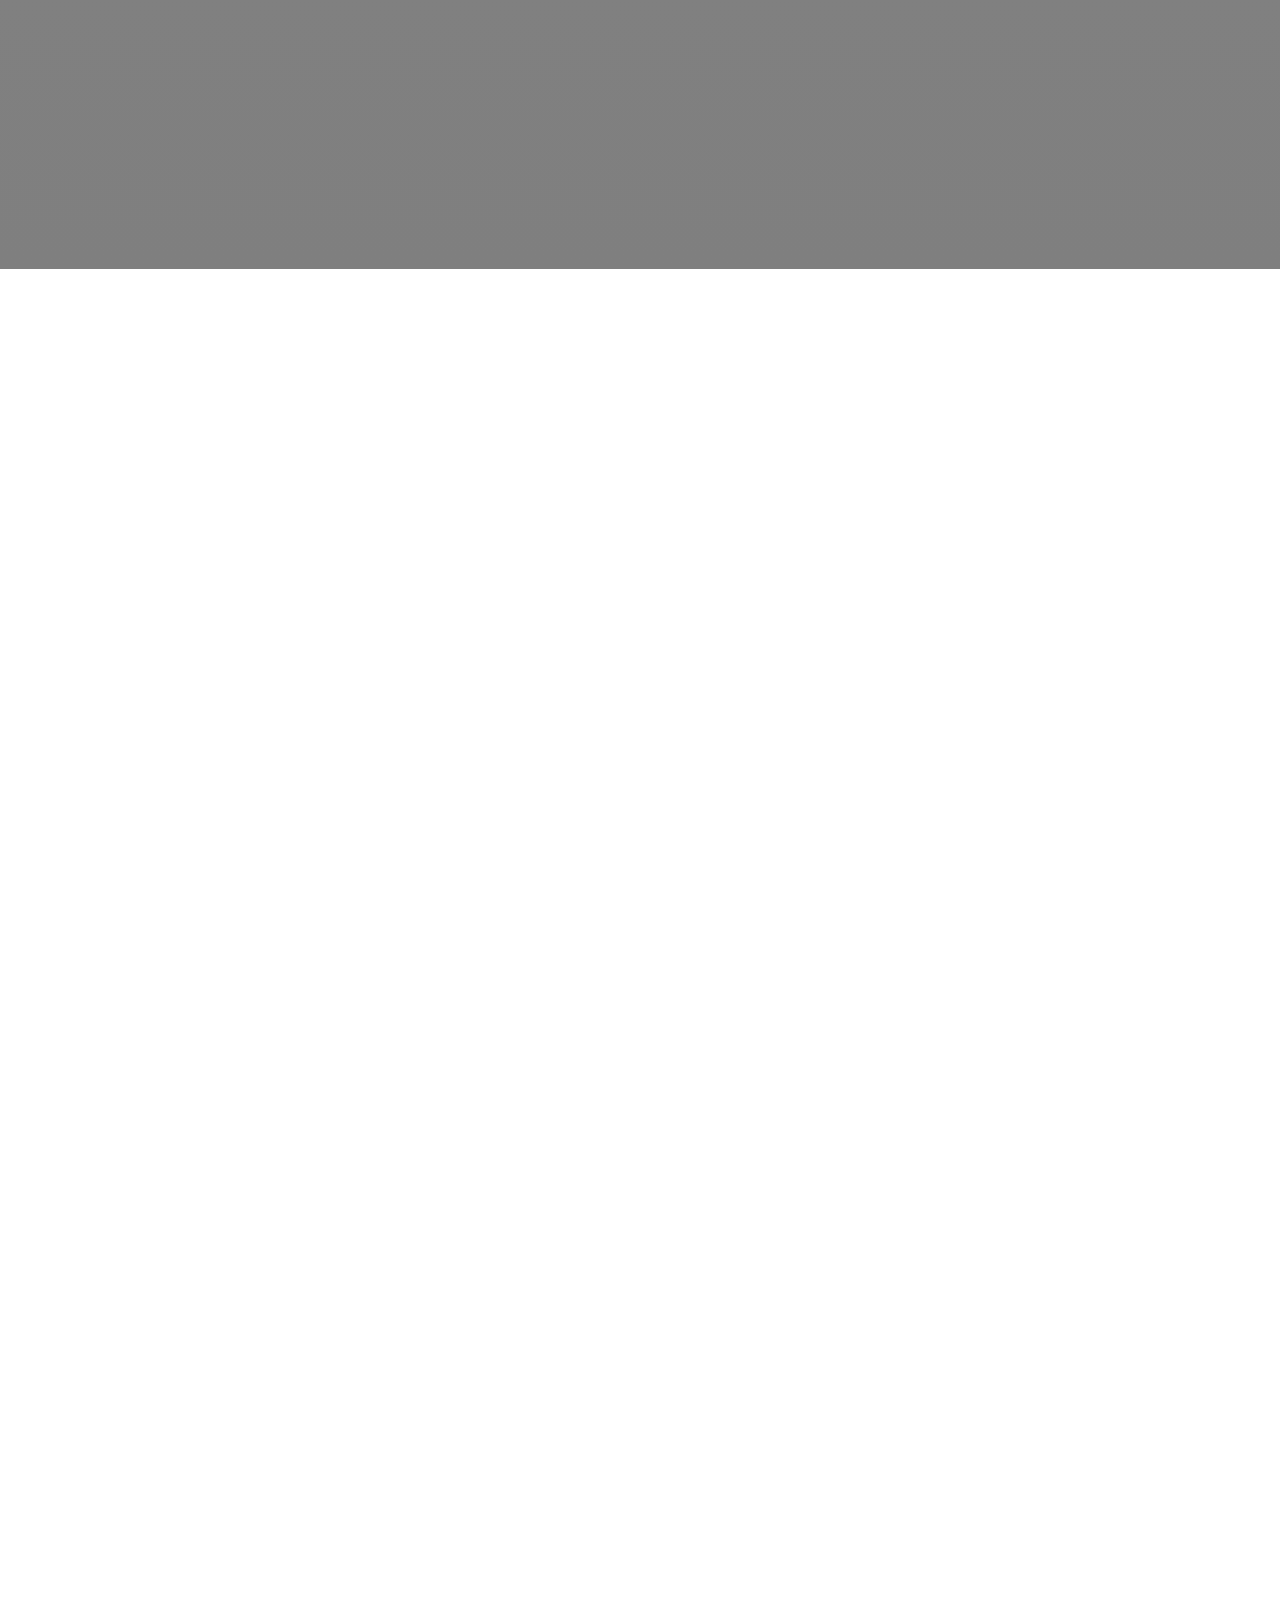
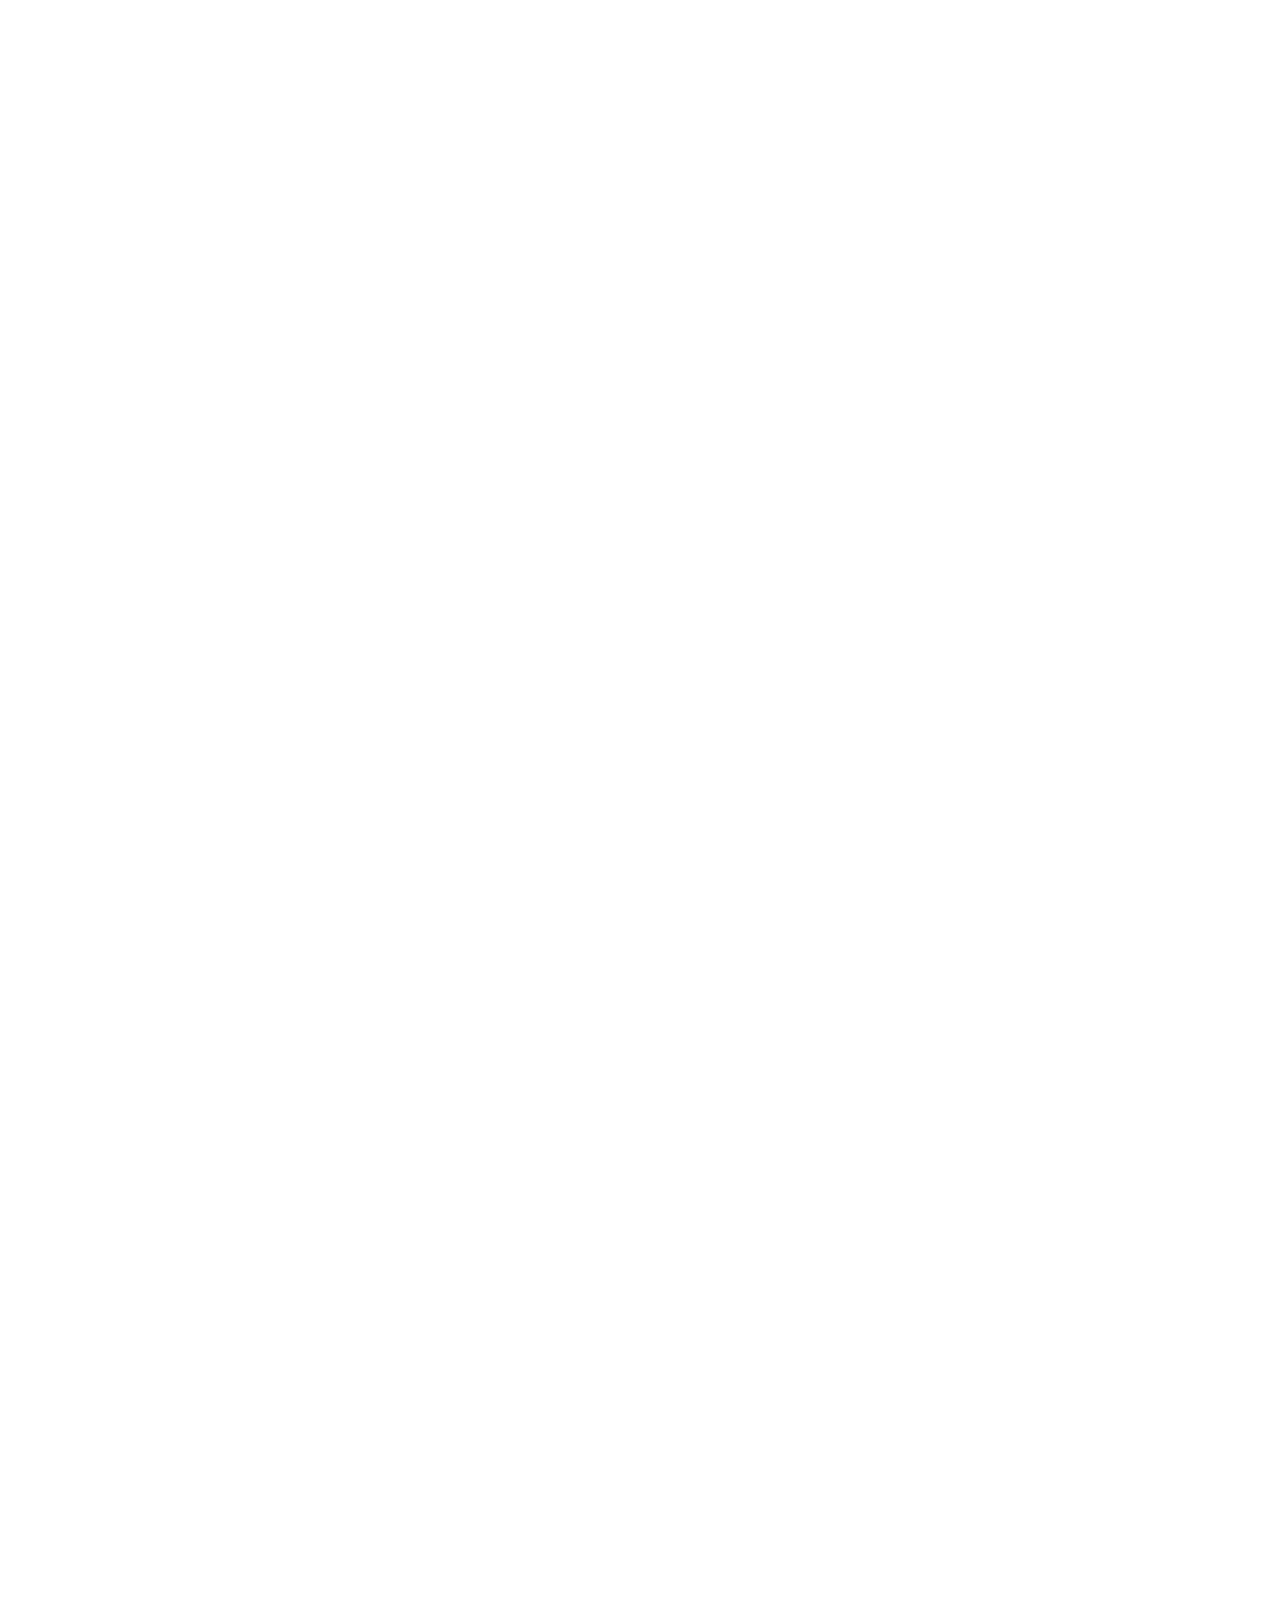
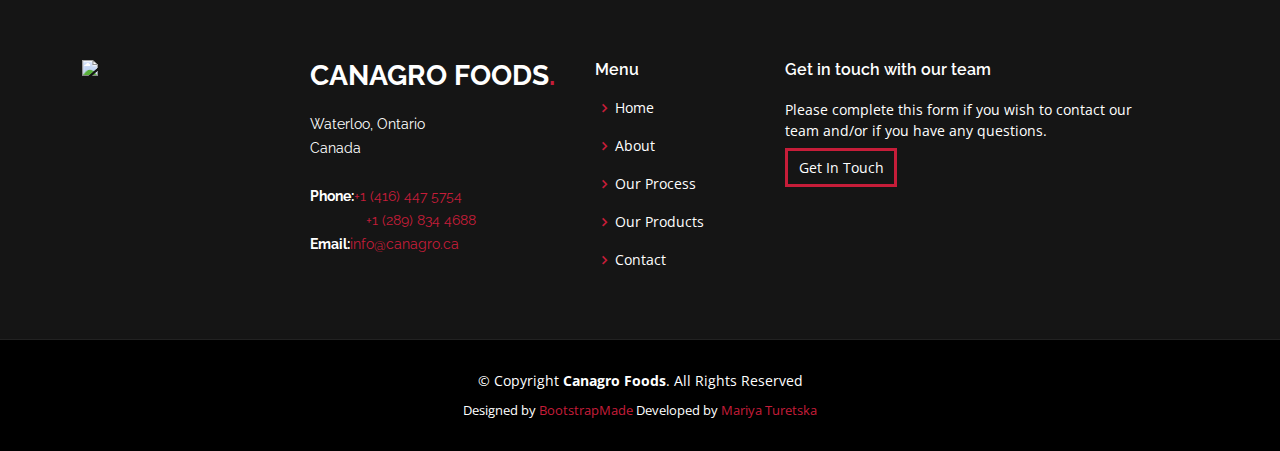
==== commit 5e1f0a62: "Update index.html" ====
--- a/index.html
+++ b/index.html
@@ -138,7 +138,7 @@
           </div>
         </div>
         <p class="seperate">
-          We have a long-time existing network of logistic partners in Canada, US, Turkey, China, India, Ukraine, and Russia. Our knowledge and experience make the buying process simple and smooth. Give us a call or send an enquiry for pricing and availability, and we will do our best to serve you.
+          We have a long-time existing network of partners in Canada, US, Turkey, China, Malasia, India, Eastern Europe and Baltic Countries. Our knowledge and experience make the buying process simple and smooth. Give us a call or send an enquiry for pricing and availability, and we will do our best to serve you.
         </p>
 
       </div>
@@ -154,7 +154,7 @@
             <div class="swiper-slide"><a href="https://www.msc.com/track-a-shipment"><img src="assets/img/partners/conagro2.png" class="img-fluid" alt="Mediterranean Shipping Company"></a></div>
             <div class="swiper-slide"><a href="https://www.hapag-lloyd.com/en/online-business/track/track-by-container-solution.html"><img src="assets/img/partners/conagro3.png" class="img-fluid" alt="Hapag-Lloyd"></a></div>
             <div class="swiper-slide"><a href="https://www.oocl.com/eng/Pages/default.aspx"><img src="assets/img/partners/conagro4.png" class="img-fluid" alt="OOCL"></a></div>
-            <div class="swiper-slide"><a href="www.cma-cgm.com"><img src="assets/img/partners/conagro5.png" class="img-fluid" alt="CMA CGM"></a></div>
+            <div class="swiper-slide"><a href="https://www.cma-cgm.com"><img src="assets/img/partners/conagro5.png" class="img-fluid" alt="CMA CGM"></a></div>
           </div>
           <div class="swiper-pagination"></div>
         </div>
@@ -385,7 +385,7 @@
             <ul id="portfolio-flters">
               <li data-filter="*" id="all">All</li>
               <li data-filter=".filter-app" id="berries">Berries</li>
-              <li data-filter=".filter-card" id="purre">Purre</li>
+              <li data-filter=".filter-card" id="purre">Puree</li>
               <li data-filter=".filter-web" id="juices">Juices and Concentrates</li>
             </ul>
           </div>
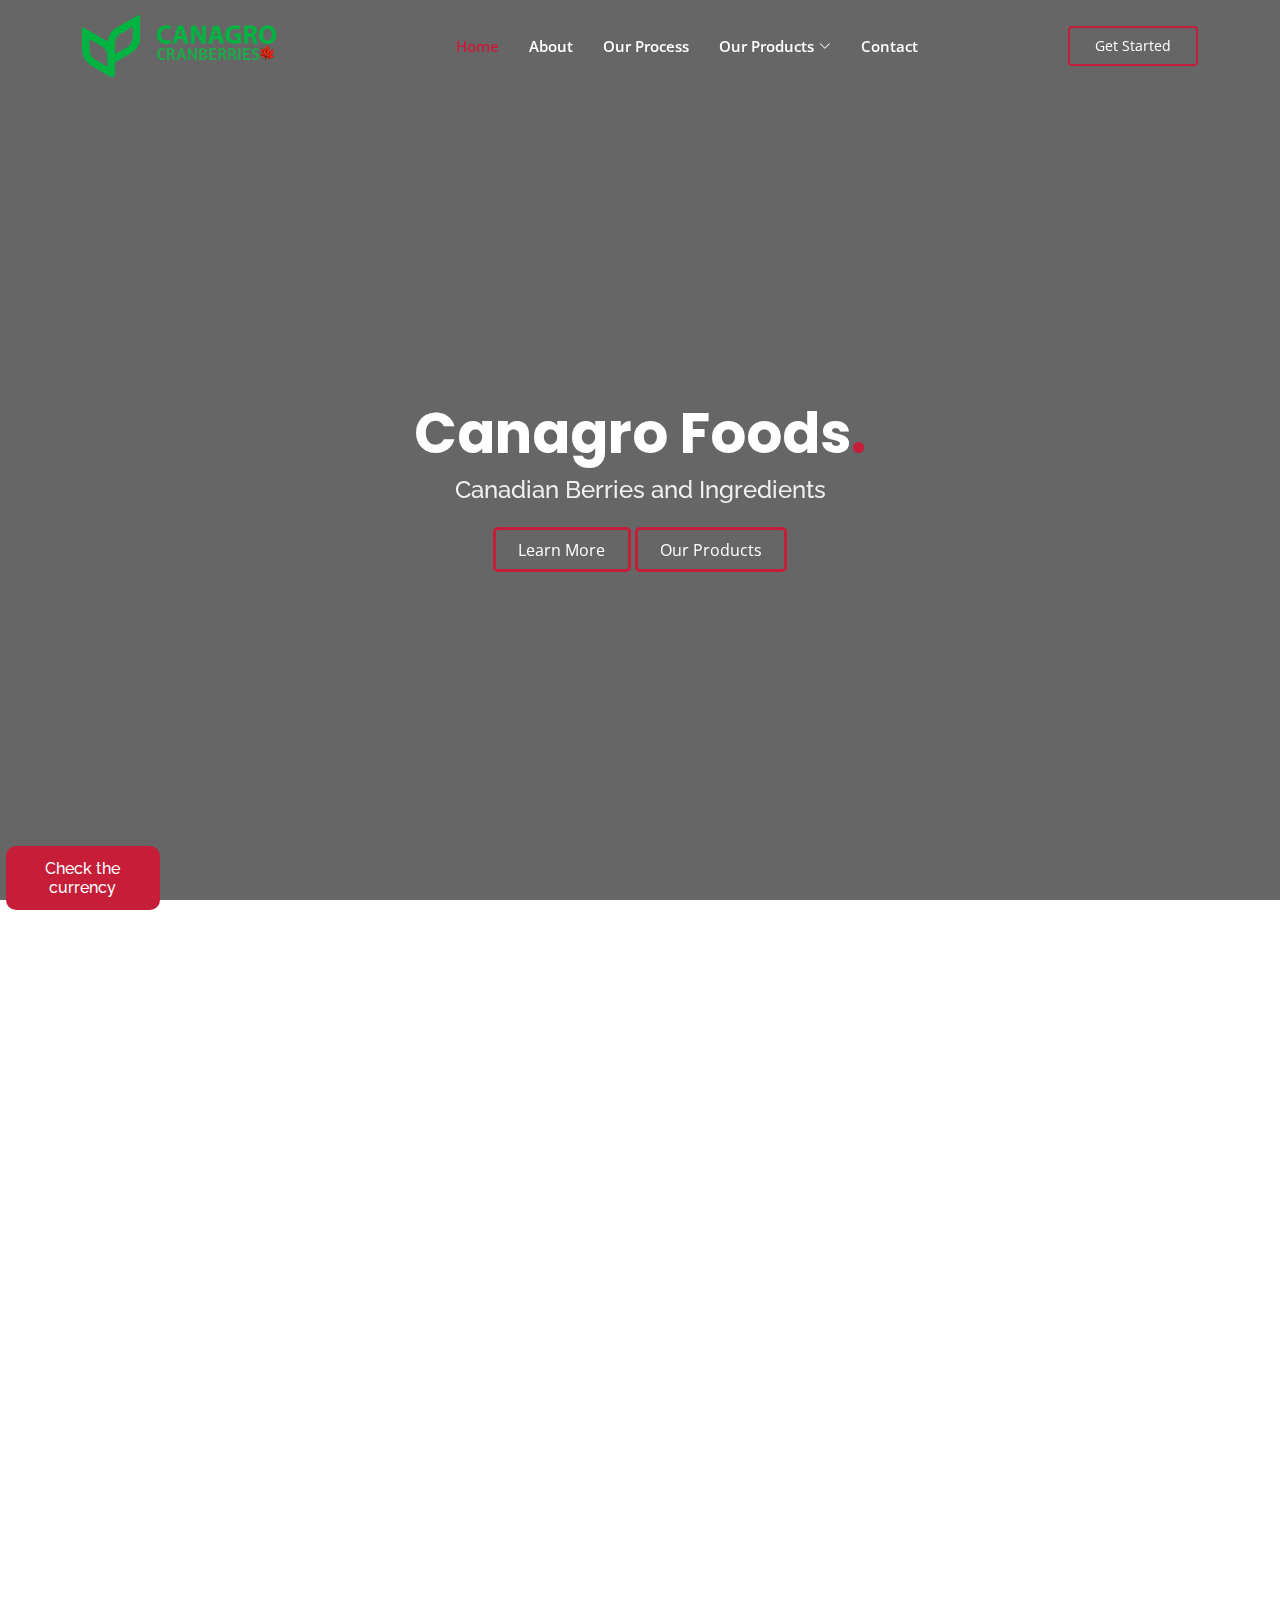
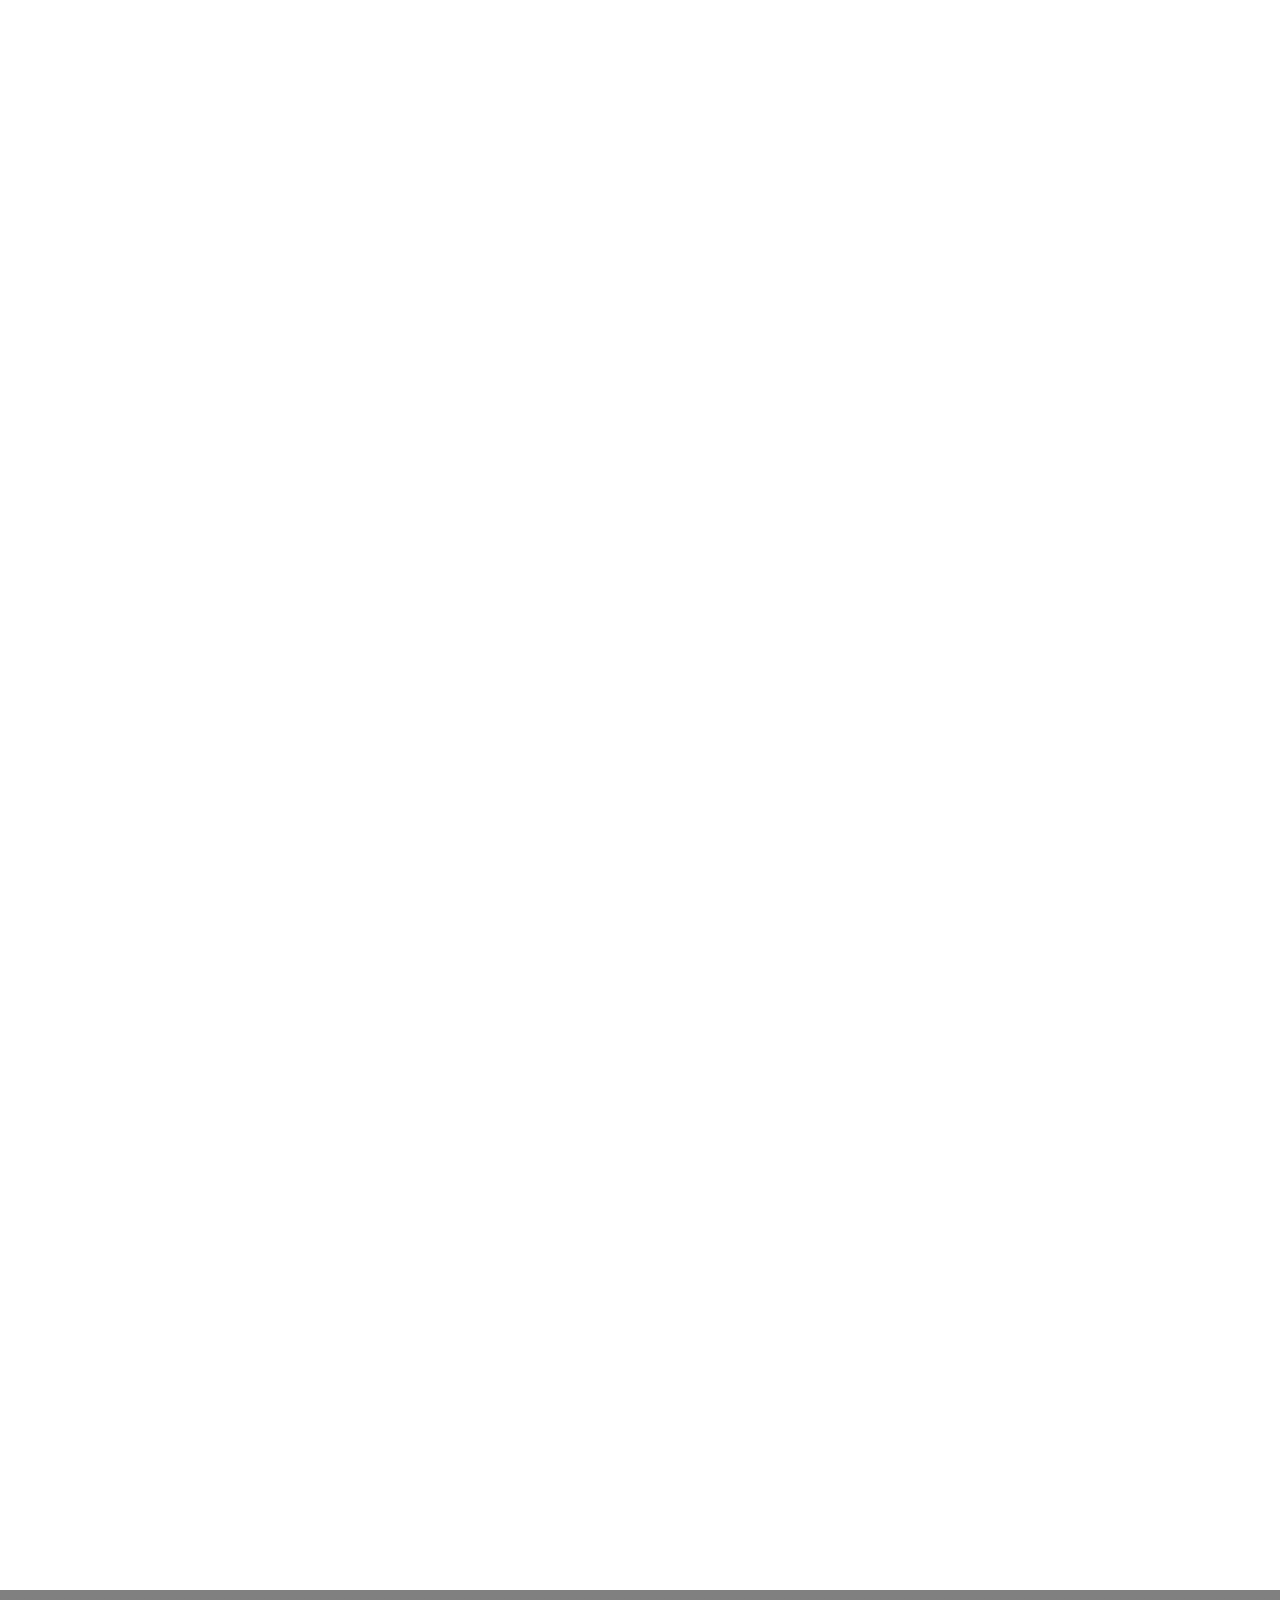
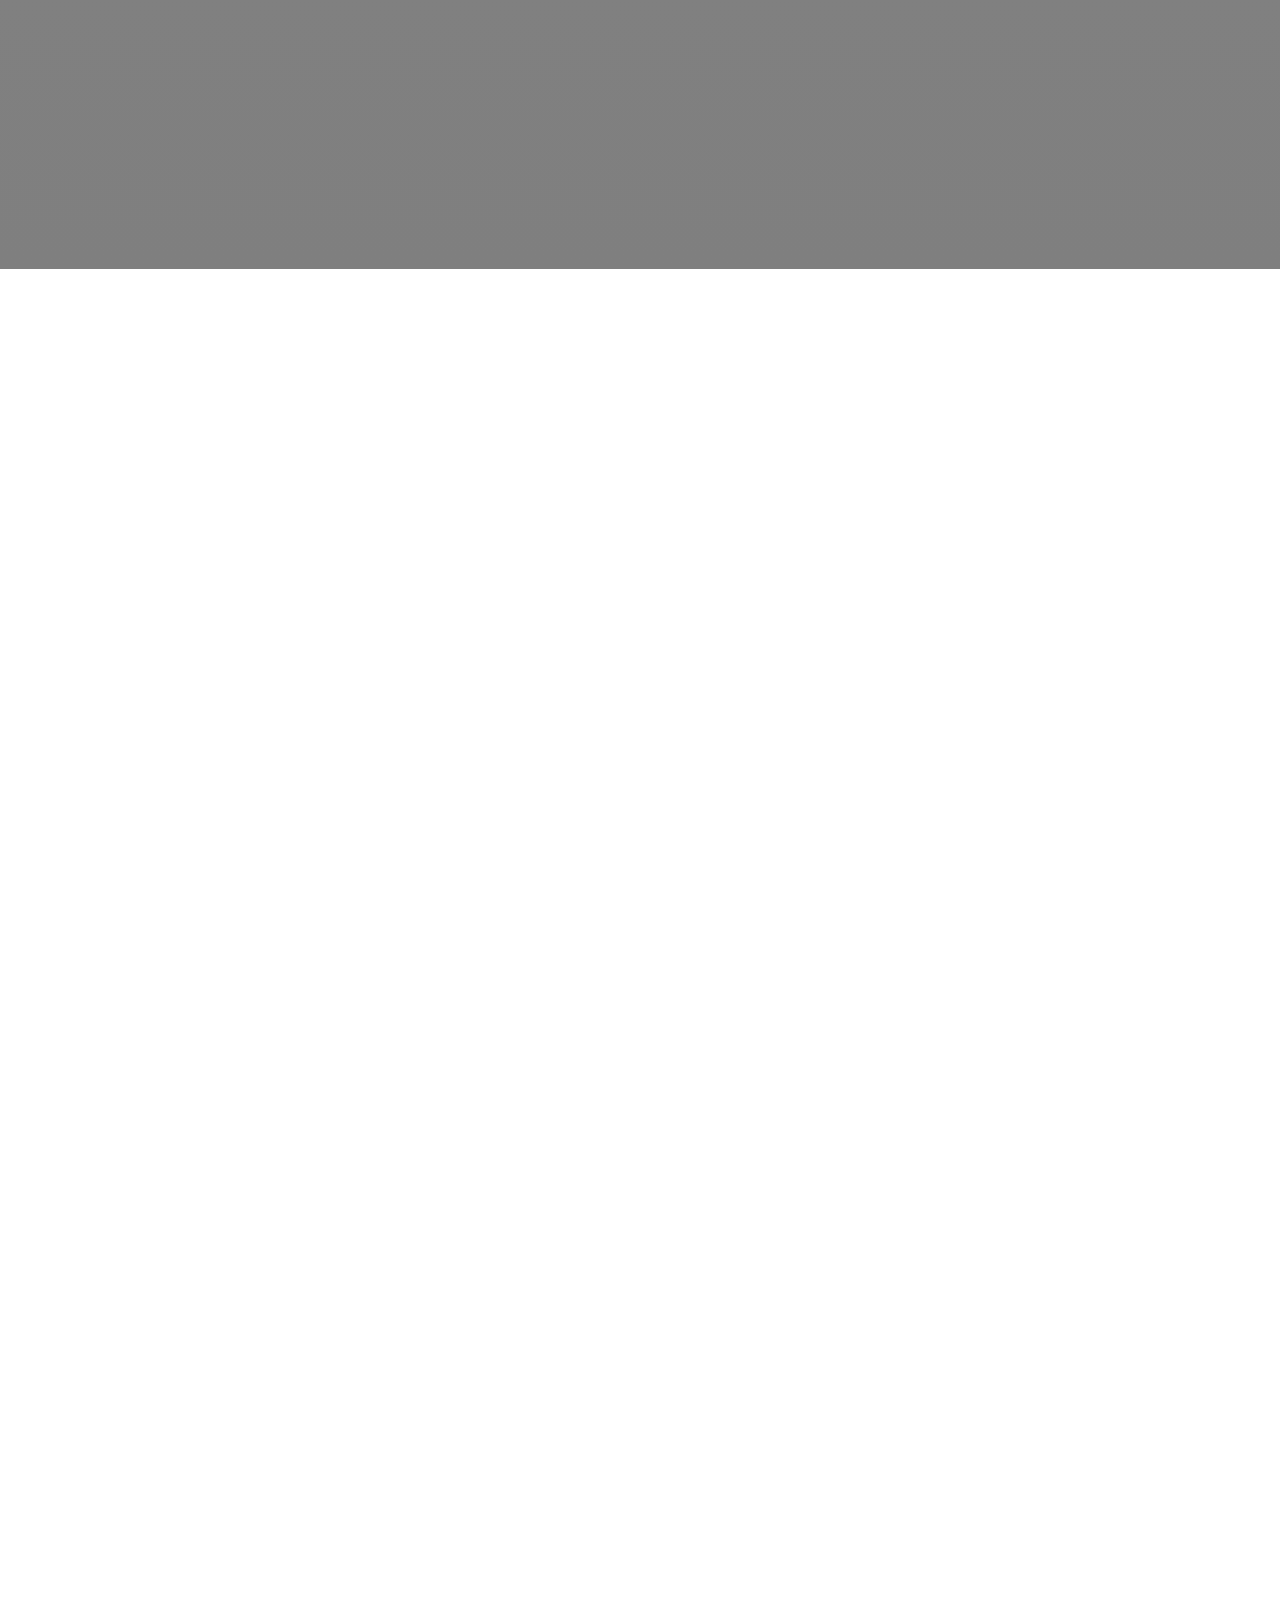
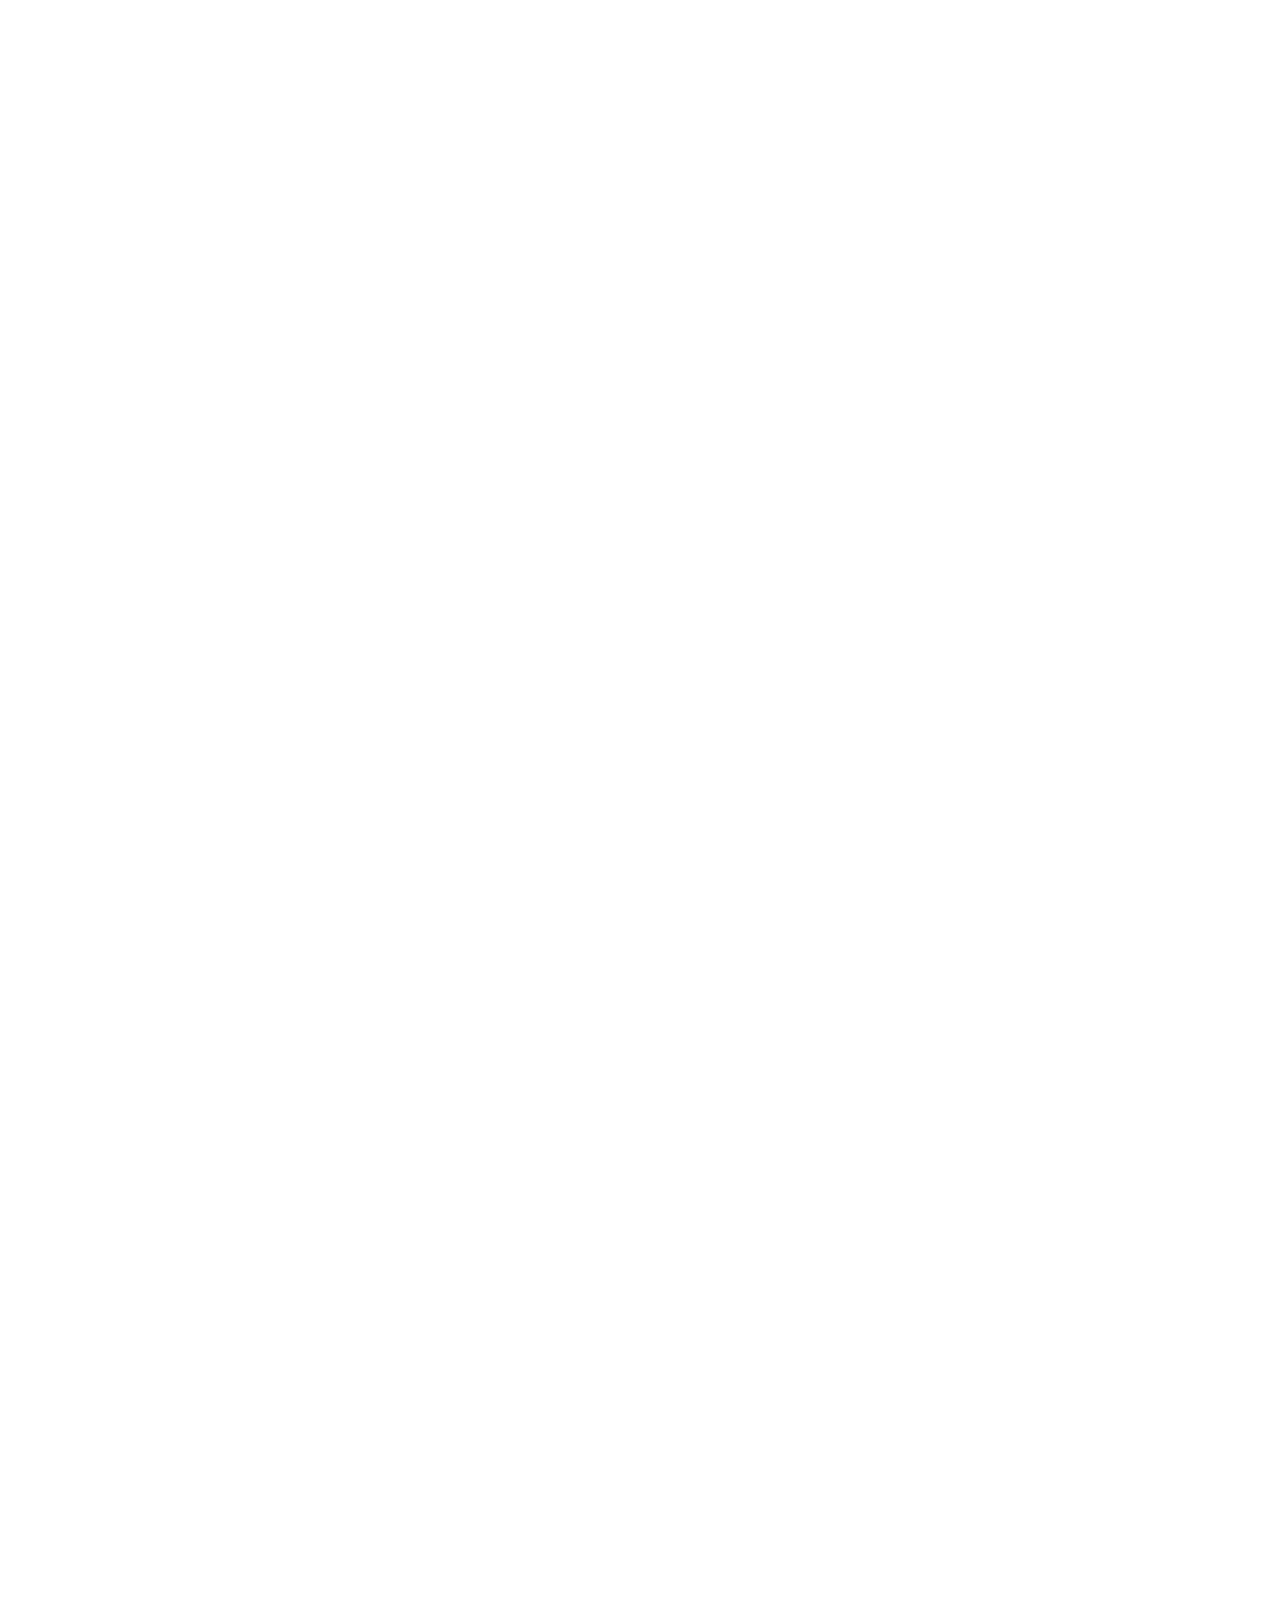
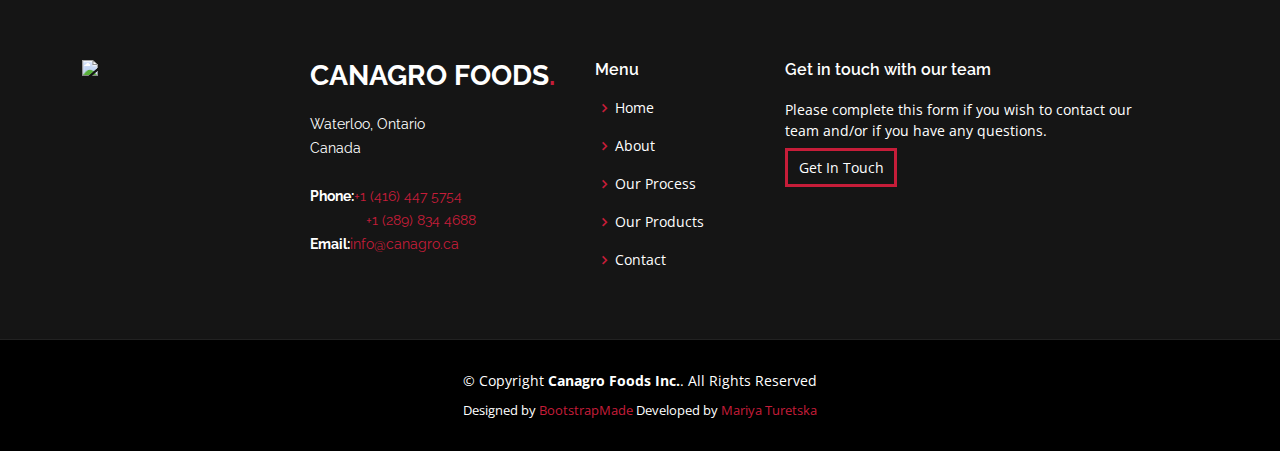
==== commit b7188043: "Update index.html" ====
--- a/index.html
+++ b/index.html
@@ -138,7 +138,7 @@
           </div>
         </div>
         <p class="seperate">
-          We have a long-time existing network of partners in Canada, US, Turkey, China, Malasia, India, Eastern Europe and Baltic Countries. Our knowledge and experience make the buying process simple and smooth. Give us a call or send an enquiry for pricing and availability, and we will do our best to serve you.
+          We have a long-time existing network of partners in Canada, US, Turkey, China, Malaysia, India, Eastern Europe and Baltic countries. Our knowledge and experience make the buying process simple and smooth. Give us a call or send an enquiry for pricing and availability, and we will do our best to serve you.
         </p>
 
       </div>
@@ -602,7 +602,7 @@
 
     <div class="container">
       <div class="copyright">
-        &copy; Copyright <strong><span>Canagro Foods</span></strong>. All Rights Reserved
+        &copy; Copyright <strong><span>Canagro Foods Inc.</span></strong>. All Rights Reserved
       </div>
       <div class="credits">
         Designed by <a href="https://bootstrapmade.com/">BootstrapMade</a>
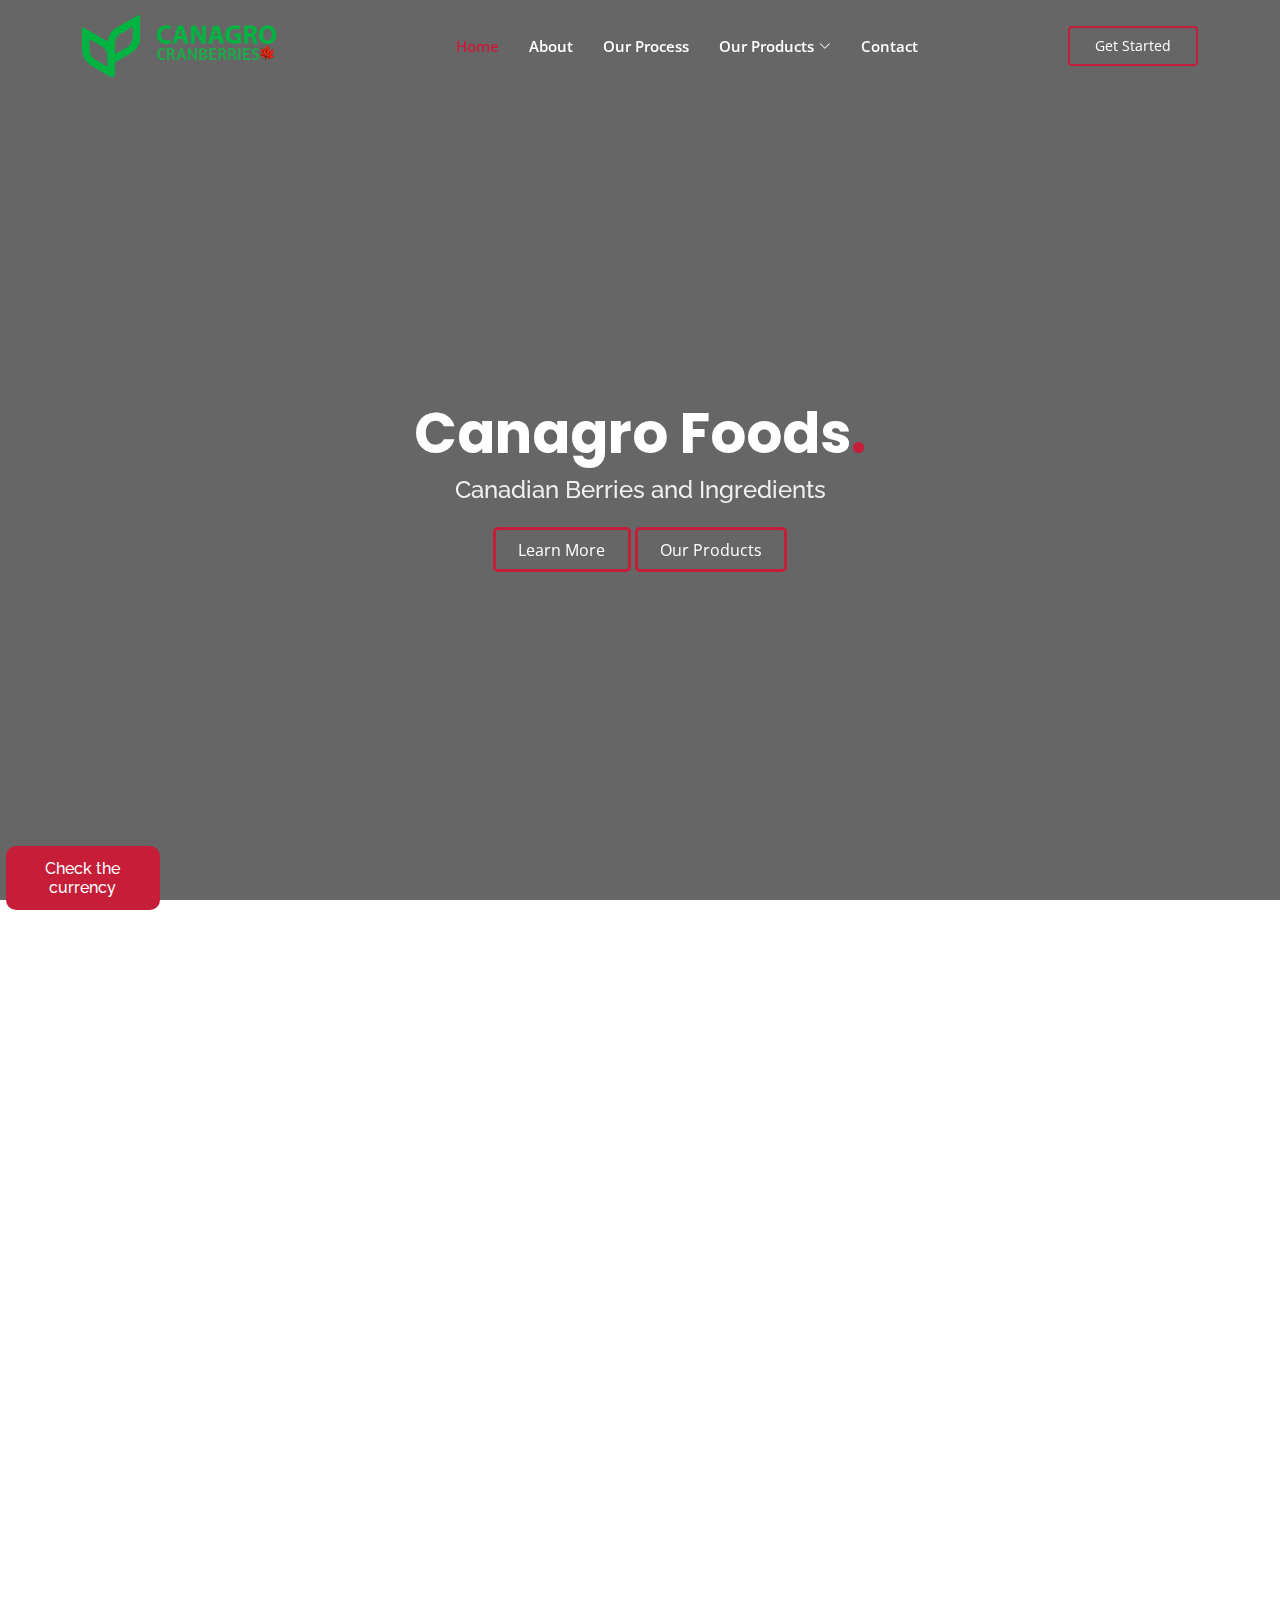
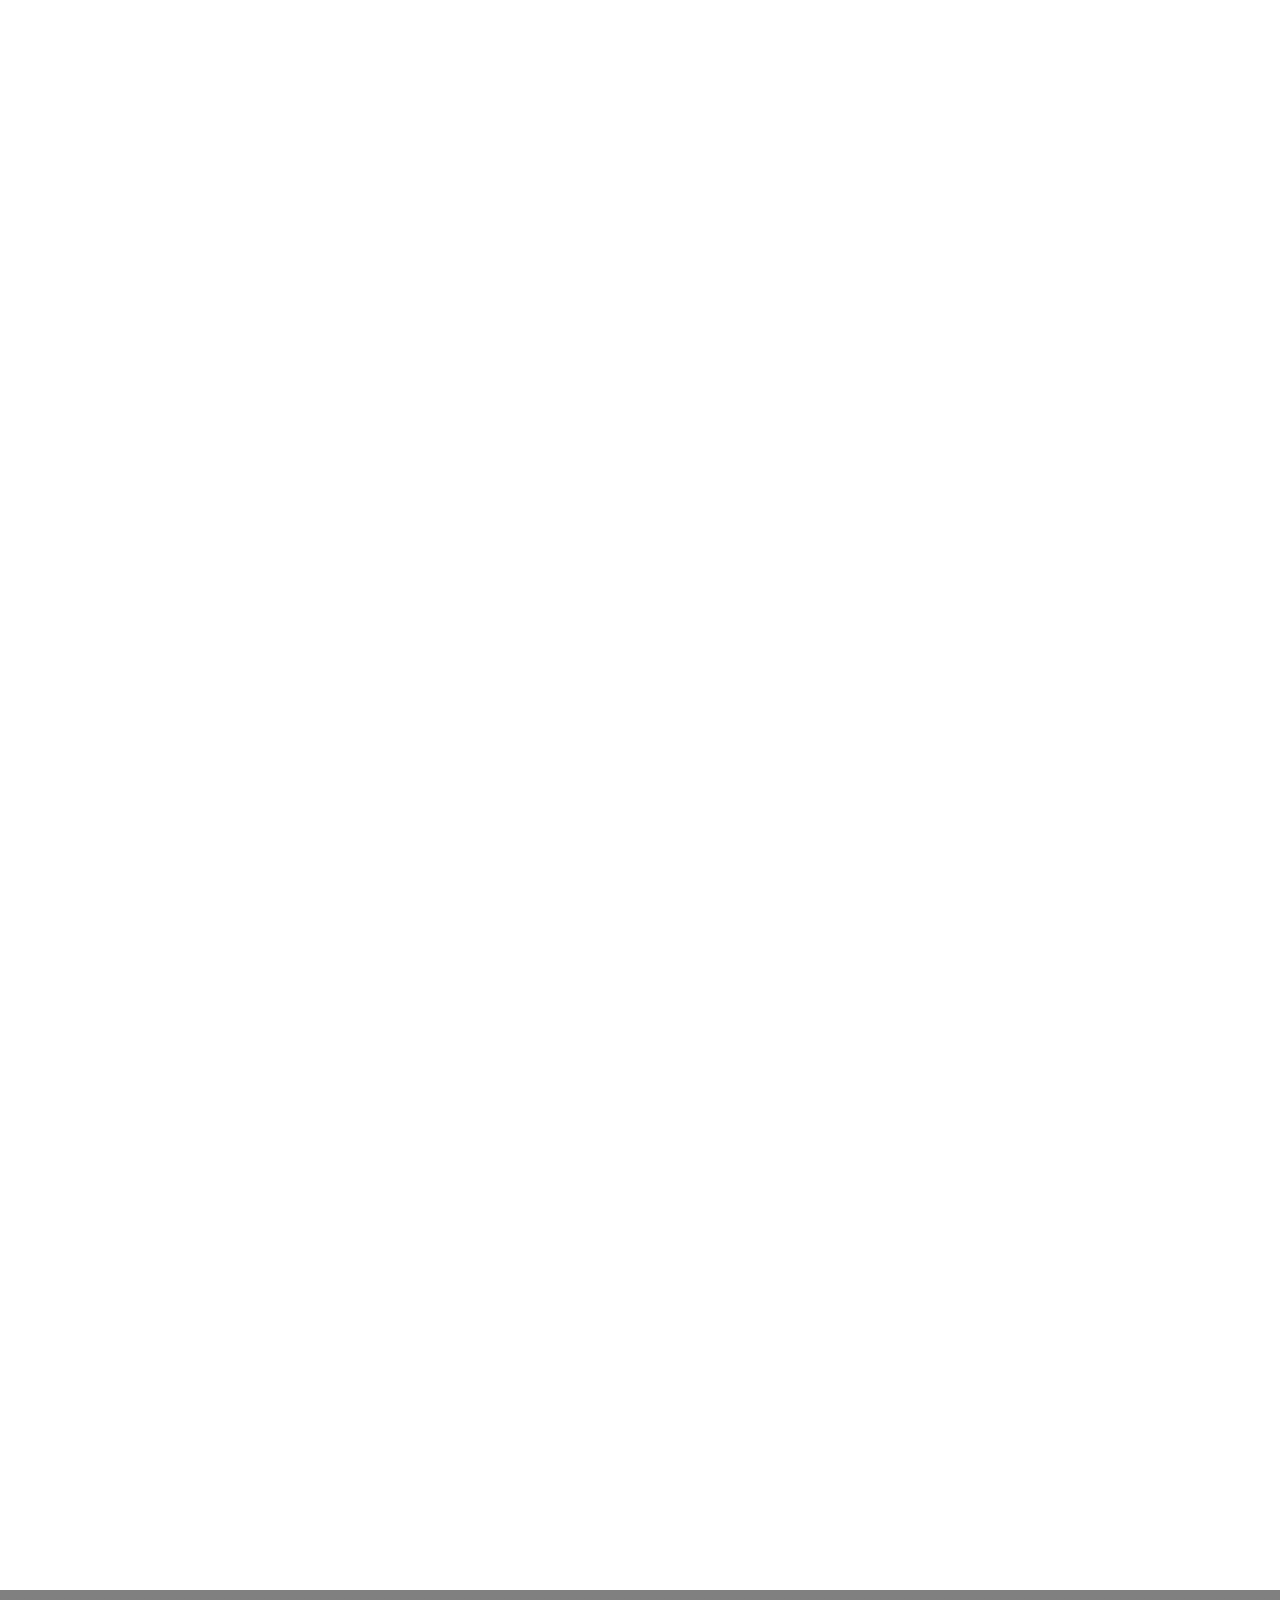
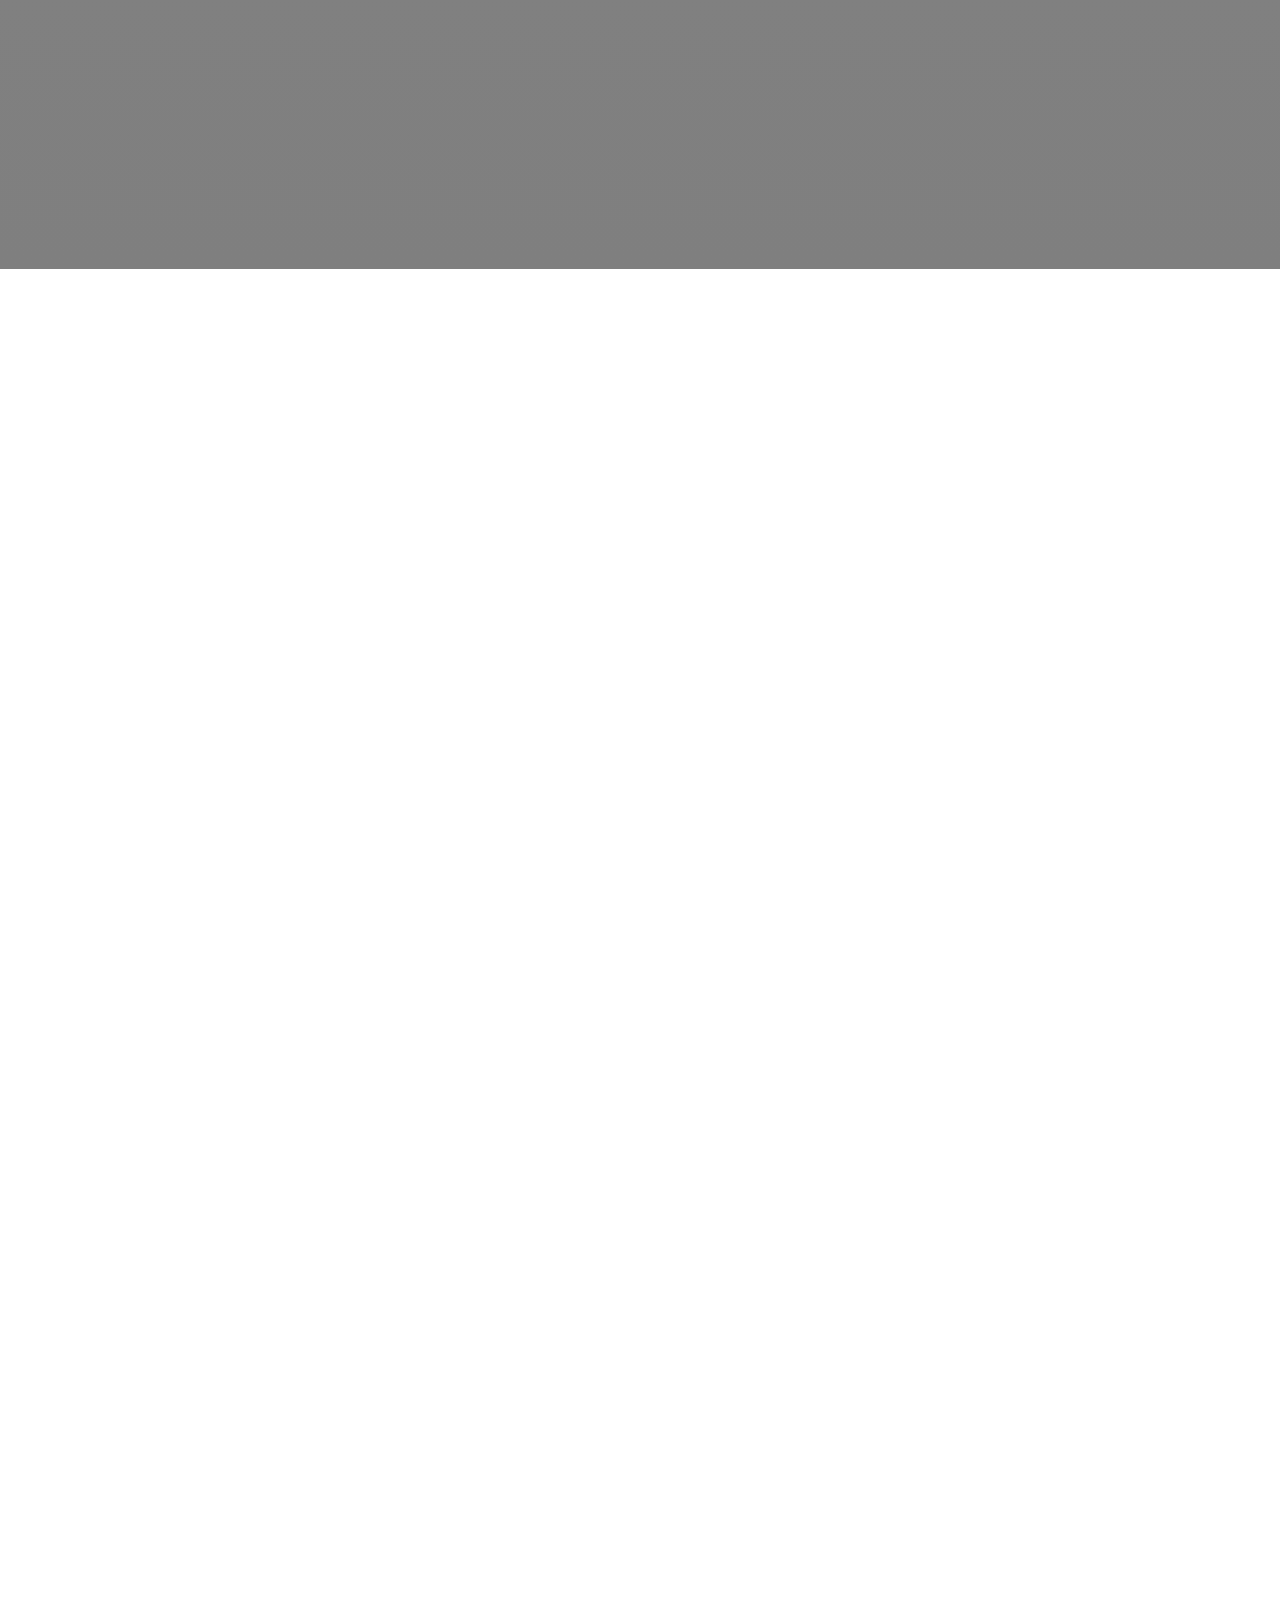
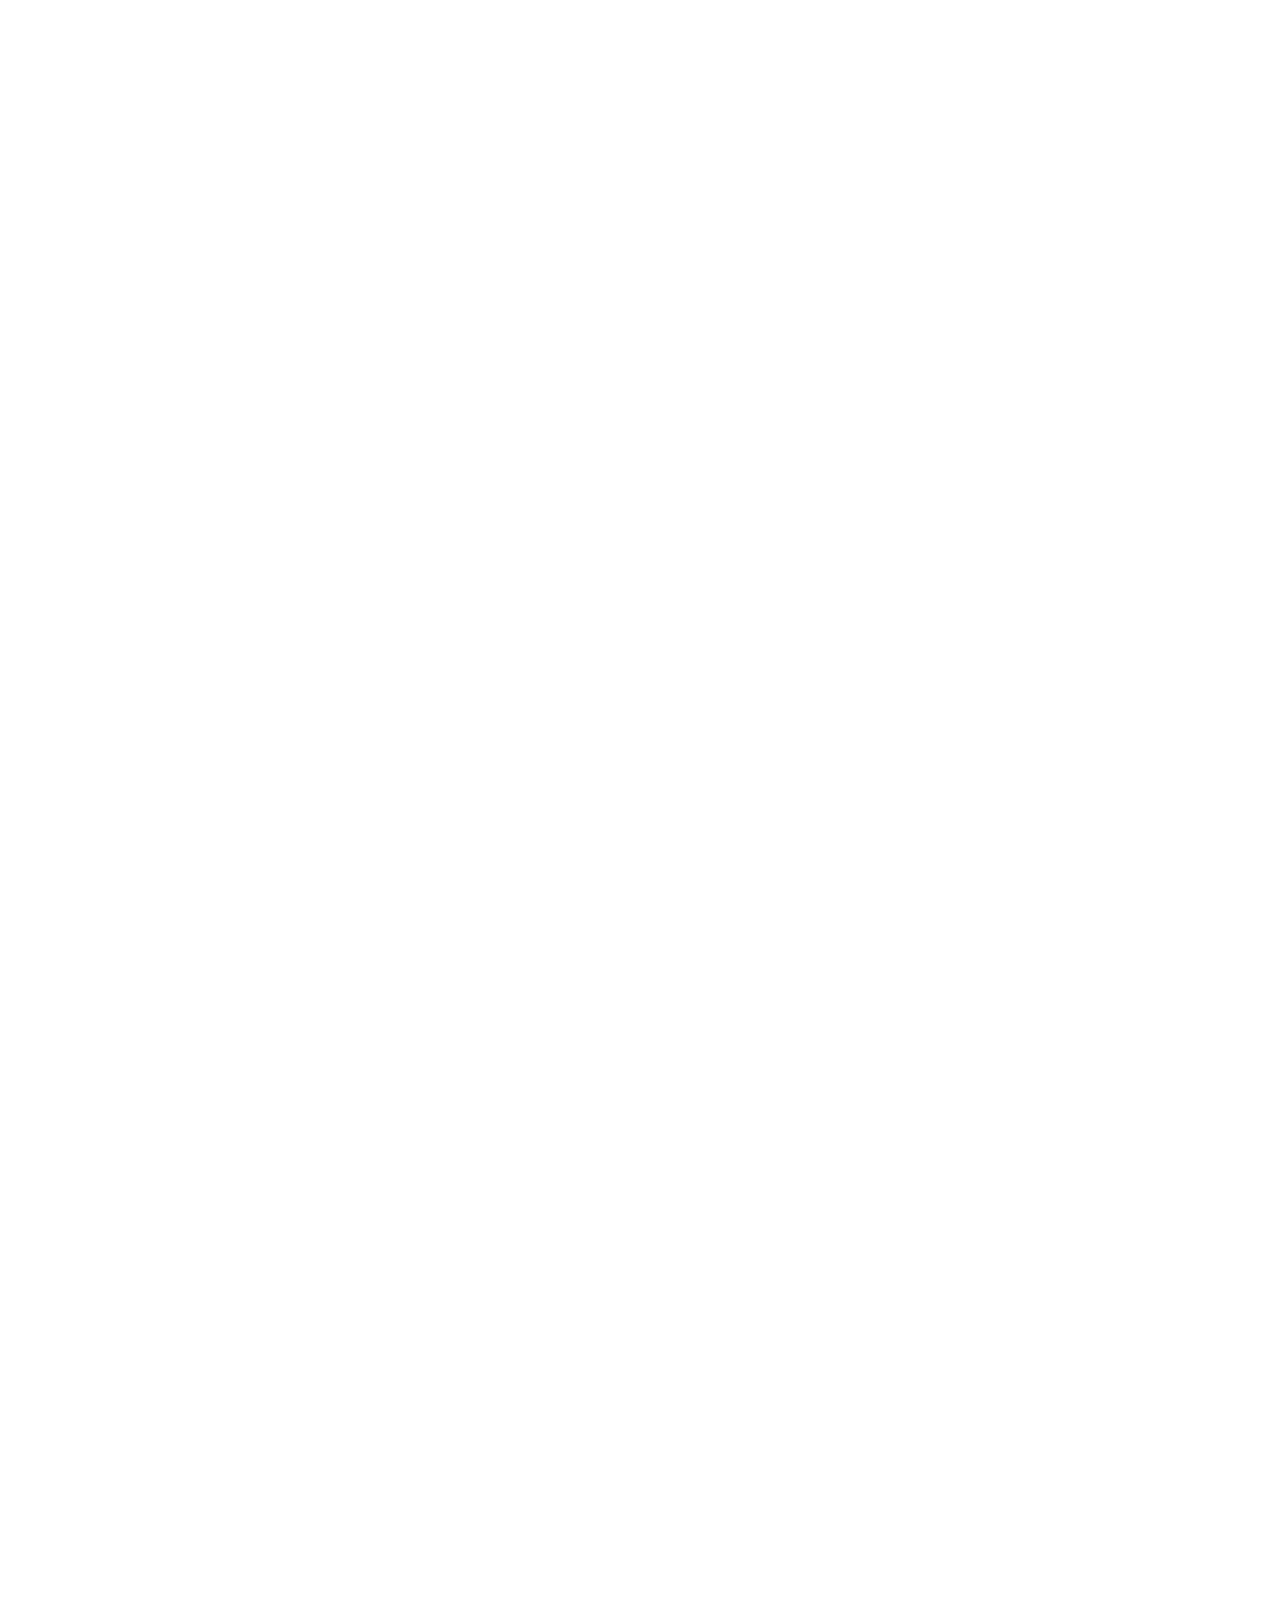
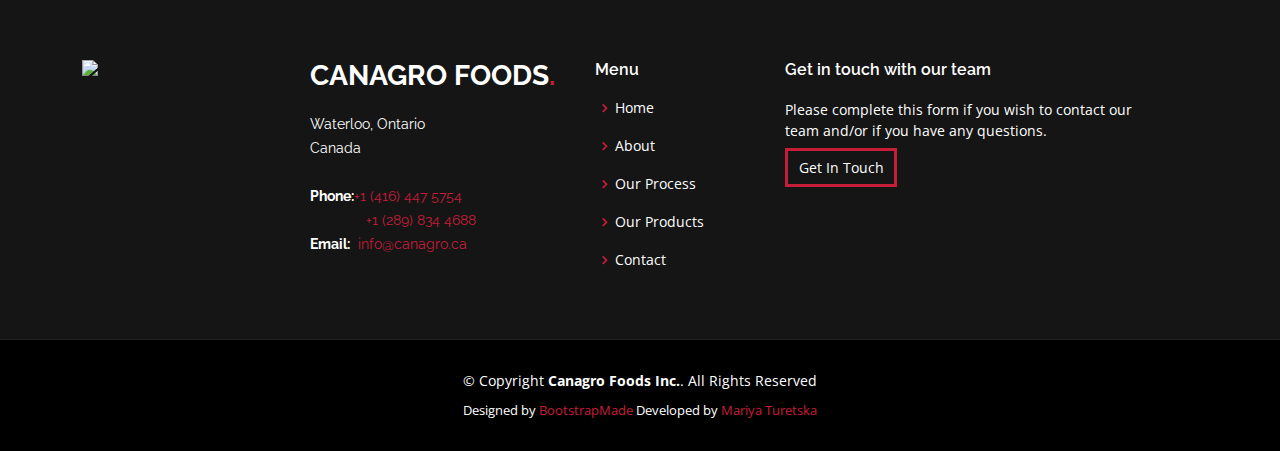
==== commit 33d55115: "latest changes" ====
--- a/index.html
+++ b/index.html
@@ -392,54 +392,44 @@
         </div>
         <div class="together">
 
-          <div class="product-box" id="whole_cran" style="background-image: url(https://produits.bienmanger.com/7381-0w470h470_Dried_Cranberries.jpg)">
+          <div class="product-box" id="whole_cran" style="background-image: url(https://produits.bienmanger.com/7381-0w470h470_Dried_Cranberries.jpg)" onclick="show_text(this.id)">
             <h3 class="product_name">Whole Dried Cranberries</h3>
-            <p class="product-dscrp" onmouseover="hoverFunc(this)" onmouseout="hoverOff(this)">Whole & juicy dried cranberries. Made with real whole fruit, they have no artificial flavors or preservatives, non-GMO, gluten-free. Gently dried for a fresher taste. Great for snacks, salads, and baking.</p>
-          </div>
-
-          <div class="product-box" id="stan_cran" style="background-image: url(https://valuablekitchen.com/wp-content/uploads/2021/07/Find-Dried-Cranberries-In-Grocery-Store.jpeg)">
+          </div>
+
+          <div class="product-box" id="stan_cran" style="background-image: url(https://valuablekitchen.com/wp-content/uploads/2021/07/Find-Dried-Cranberries-In-Grocery-Store.jpeg) "  onclick="show_text(this.id)">
             <h3 class="product_name">Standard Cut Dried Cranberries</h3>
-            <p class="product-dscrp " onmouseover="hoverFunc(this)" onmouseout="hoverOff(this)">Standard cut dried cranberries are made with real fruit and cut in half. They have no artificial flavors or preservatives, non-GMO, or gluten-free. Gently dried for a fresher taste. Great for baking and further processing.</p>
-          </div>
-
-          <div class="product-box" id="chunks_cran" style="background-image: url(https://upload.wikimedia.org/wikipedia/commons/thumb/0/04/Dried-Cranberries.png/1200px-Dried-Cranberries.png)">
+          </div>
+
+          <div class="product-box" id="chunks_cran" style="background-image: url(https://upload.wikimedia.org/wikipedia/commons/thumb/0/04/Dried-Cranberries.png/1200px-Dried-Cranberries.png)" onclick="show_text(this.id)">
             <h3 class="product_name">Chuncks of Dried Cranberries</h3>
-             <p class="product-dscrp" onmouseover="hoverFunc(this)" onmouseout="hoverOff(this)">Chunks of dried cranberries are made with real fruit and cut into smaller pieces, bits. They have no artificial flavors or preservatives, non-GMO, or gluten-free. Gently dried for a fresher taste. Great for baking and further processing.</p>
-          </div>
-
+          </div>
         </div>
 
         <div class="together">
-          <div class="product-box" id="wild_blueb" style="background-image: url(https://m.media-amazon.com/images/I/61kFx9s4gGL._SL1285_.jpg)">
+          <div class="product-box" id="wild_blueb" style="background-image: url(https://m.media-amazon.com/images/I/61kFx9s4gGL._SL1285_.jpg)" onclick="show_text(this.id)">
             <h3 class="product_name">Wild Dried Blueberries</h3>
-            <p class="product-dscrp2" onmouseover="hoverFunc(this)" onmouseout="hoverOff(this)">Whole & juicy dried blueberries harvested in forests. Made with real whole fruit, they have no artificial flavors or preservatives non-GMO, gluten-free. Gently dried for a fresher taste. Great for snacks, salads, and baking.</p>
-          </div>
-
-          <div class="product-box" id="cul_blueb" style="background-image: url(https://s.cornershopapp.com/product-images/677313.jpg?versionId=VeDjIu8S3zsXLzTiqChnIiysf8c92LIX)">
+          </div>
+
+          <div class="product-box" id="cul_blueb" style="background-image: url(https://s.cornershopapp.com/product-images/677313.jpg?versionId=VeDjIu8S3zsXLzTiqChnIiysf8c92LIX)" onclick="show_text(this.id)">
             <h3 class="product_name">Cultivated Dried Blueberries</h3>
-            <p class="product-dscrp2" onmouseover="hoverFunc(this)" onmouseout="hoverOff(this)">Whole & juicy dried blueberries harvested in a plant. Made with real whole fruit, they have no artificial flavors or preservatives no-GMO, gluten-free. Gently dried for a fresher taste. Great for snacks, salads, and baking.</p>
-          </div>
-
-          <div class="product-box" id="sp_st3" style="background-image: url(assets/img/canagro_main8.jpg)">
+          </div>
+
+          <div class="product-box" id="sp_st3" style="background-image: url(assets/img/canagro_main8.jpg)" onclick="show_text(this.id)">
             <h3 class="product_name">Aseptic Unsweetened Cranberry Puree</h3>
-            <p class="product-dscrp2" onmouseover="hoverFunc(this)" onmouseout="hoverOff(this)">Our cranberry puree is made from whole cranberries, prepared using cutting-edge equipment to preserve all the goodness of the fruit. Prepared with non-GMO ingredients. No added sweeteners, preservatives, flavors, or colors. The puree is pasteurized and aseptically packaged to guarantee the product’s shelf life and minimize transport and warehousing costs.</p>
           </div>
         </div>
 
         <div class="together">
-          <div class="product-box" id="sp_st1" style="background-image: url(assets/img/canagro_main5.jpg)">
+          <div class="product-box" id="sp_st1" style="background-image: url(assets/img/canagro_main5.jpg)" onclick="show_text(this.id)">
             <h3 class="product_name">Cranberry Juice Concentrates</h3>
-            <p class="product-dscrp3" onmouseover="hoverFunc(this)" onmouseout="hoverOff(this)">Our cranberry juice concentrate is made from whole cranberries, processed using cutting-edge equipment to preserve all the goodness of the fruit. Prepared with non-GMO berries. No added sweeteners, preservatives, flavors, or colors. Available on demand in aseptic packaging to minimize transport and warehousing costs.</p>
-          </div>
-
-          <div class="product-box" id="sp_st2" style="background-image: url(assets/img/canagro_main6.jpg)">
+          </div>
+
+          <div class="product-box" id="sp_st2" style="background-image: url(assets/img/canagro_main6.jpg)" onclick="show_text(this.id)">
             <h3 class="product_name">Apple Juice Concentrates</h3>
-            <p class="product-dscrp3" onmouseover="hoverFunc(this)" onmouseout="hoverOff(this)">Our apple juice concentrate is made from whole apples, processed using cutting-edge equipment to preserve all the goodness of the fruit. Prepared with non-GMO apples. No added sweeteners, preservatives, flavors, or colors. Available on demand in aseptic packaging to minimize transport and warehousing costs.</p>
-          </div>
-
-          <div class="product-box" id="syrup" style="background-image: url(assets/img/canagro_main7.jpg)">
+          </div>
+
+          <div class="product-box" id="syrup" style="background-image: url(assets/img/canagro_main7.jpg)" onclick="show_text(this.id)">
             <h3 class="product_name">Maple Syrup</h3>
-            <p class="product-dscrp3" onmouseover="hoverFunc(this)" onmouseout="hoverOff(this)">Our maple syrup is made from maple tree sap that's been boiled down to reduce the water content and concentrate the sugars. Those sugars caramelize, resulting in maple syrup's characteristic rich color and flavor. Take advantage of our large assortment of maple syrups to satisfy your most demanding customers.</p>
         </div>
 
 
@@ -574,7 +564,7 @@
                 Waterloo, Ontario <br>
                 Canada<br><br>
                 <strong>Phone:</strong><a href="tel:14164475754">+1 (416) 447 5754 <br><span class="extra_space"> +1 (289) 834 4688 </span><br></a>
-                <strong>Email:</strong><a href="info@canagro.ca">info@canagro.ca<br></a>
+                <strong>Email:</strong><a href="info@canagro.ca"><span class="extra_space-2">info@canagro.ca</span><br></a>
               </p>
             </div>
           </div>
--- a/assets/css/style.css
+++ b/assets/css/style.css
@@ -158,6 +158,30 @@
   opacity: 0;
   transition-duration: 1s;
 }
+/* Popup Window Styles */
+.popup-window {
+  position: fixed;
+  padding: 4%;
+  left: 17.5%;
+  width: 65%;
+  top: 25%;
+  height: 300px;
+  background: #c61d39;
+  color: white;
+  border-radius: 22px;
+}
+h1.close-box {
+  margin-left: 100%;
+  margin-top: -4%;
+  font-size: 153%;
+  cursor: pointer;
+}
+.hide{
+  display: none;
+}
+span.extra_space-2 {
+  margin-left: 3%;
+}
 p.product-dscrp2 {
   position: absolute;
   top: 52%;
@@ -265,6 +289,19 @@
   [data-aos-delay] {
     transition-delay: 0 !important;
   }
+  .popup-window {
+    padding: 7%;
+    left: 17.5%;
+    width: 65%;
+    top: 18%;
+    height: 600px;
+  }
+  .popup-window h2 {
+    margin-bottom: 15%;
+  }
+  #house-img {
+    width: 100%;
+  }
 }
 /*--------------------------------------------------------------
 # Header
@@ -598,6 +635,13 @@
   #hero {
     height: auto;
   }
+  .popup-window {
+    padding: 7%;
+    left: 17.5%;
+    width: 65%;
+    top: 18%;
+    height: 600px;
+  }
   .extra_space {
     margin-left: 12.5%;
   }
@@ -625,6 +669,9 @@
   }
   input#search_bar{
     margin-left: 0%;
+    padding: 5%;
+    width: 100%;
+    margin-bottom: 7%;
   }
   .portfolio #portfolio-flters li{
     font-size: 10px;
@@ -865,7 +912,7 @@
   color: white;
 }
 #house-img {
-  max-width: 86%;
+  width: 86%;
 }
 .member-info:hover{
   background-color: #C61D39;
@@ -1656,4 +1703,4 @@
   text-align: center;
   font-size: 13px;
   color: #fff;
-}+}
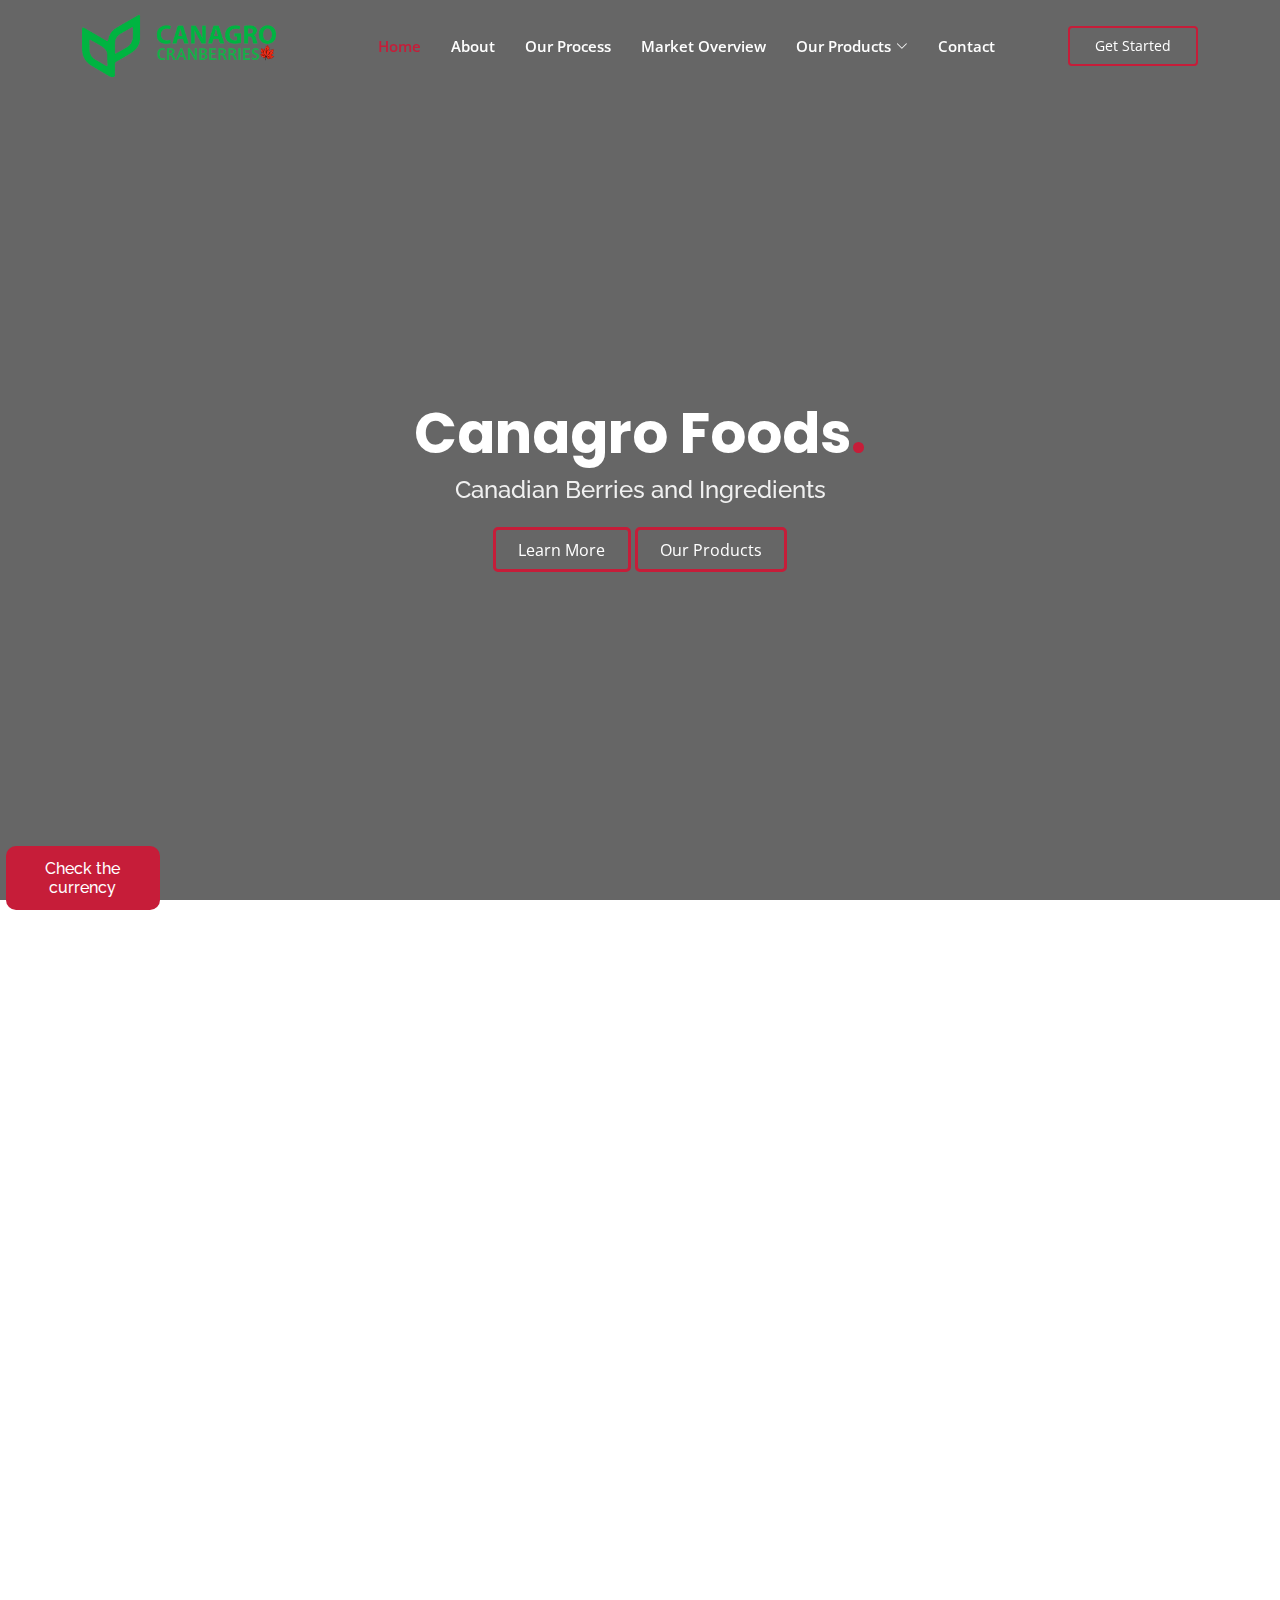
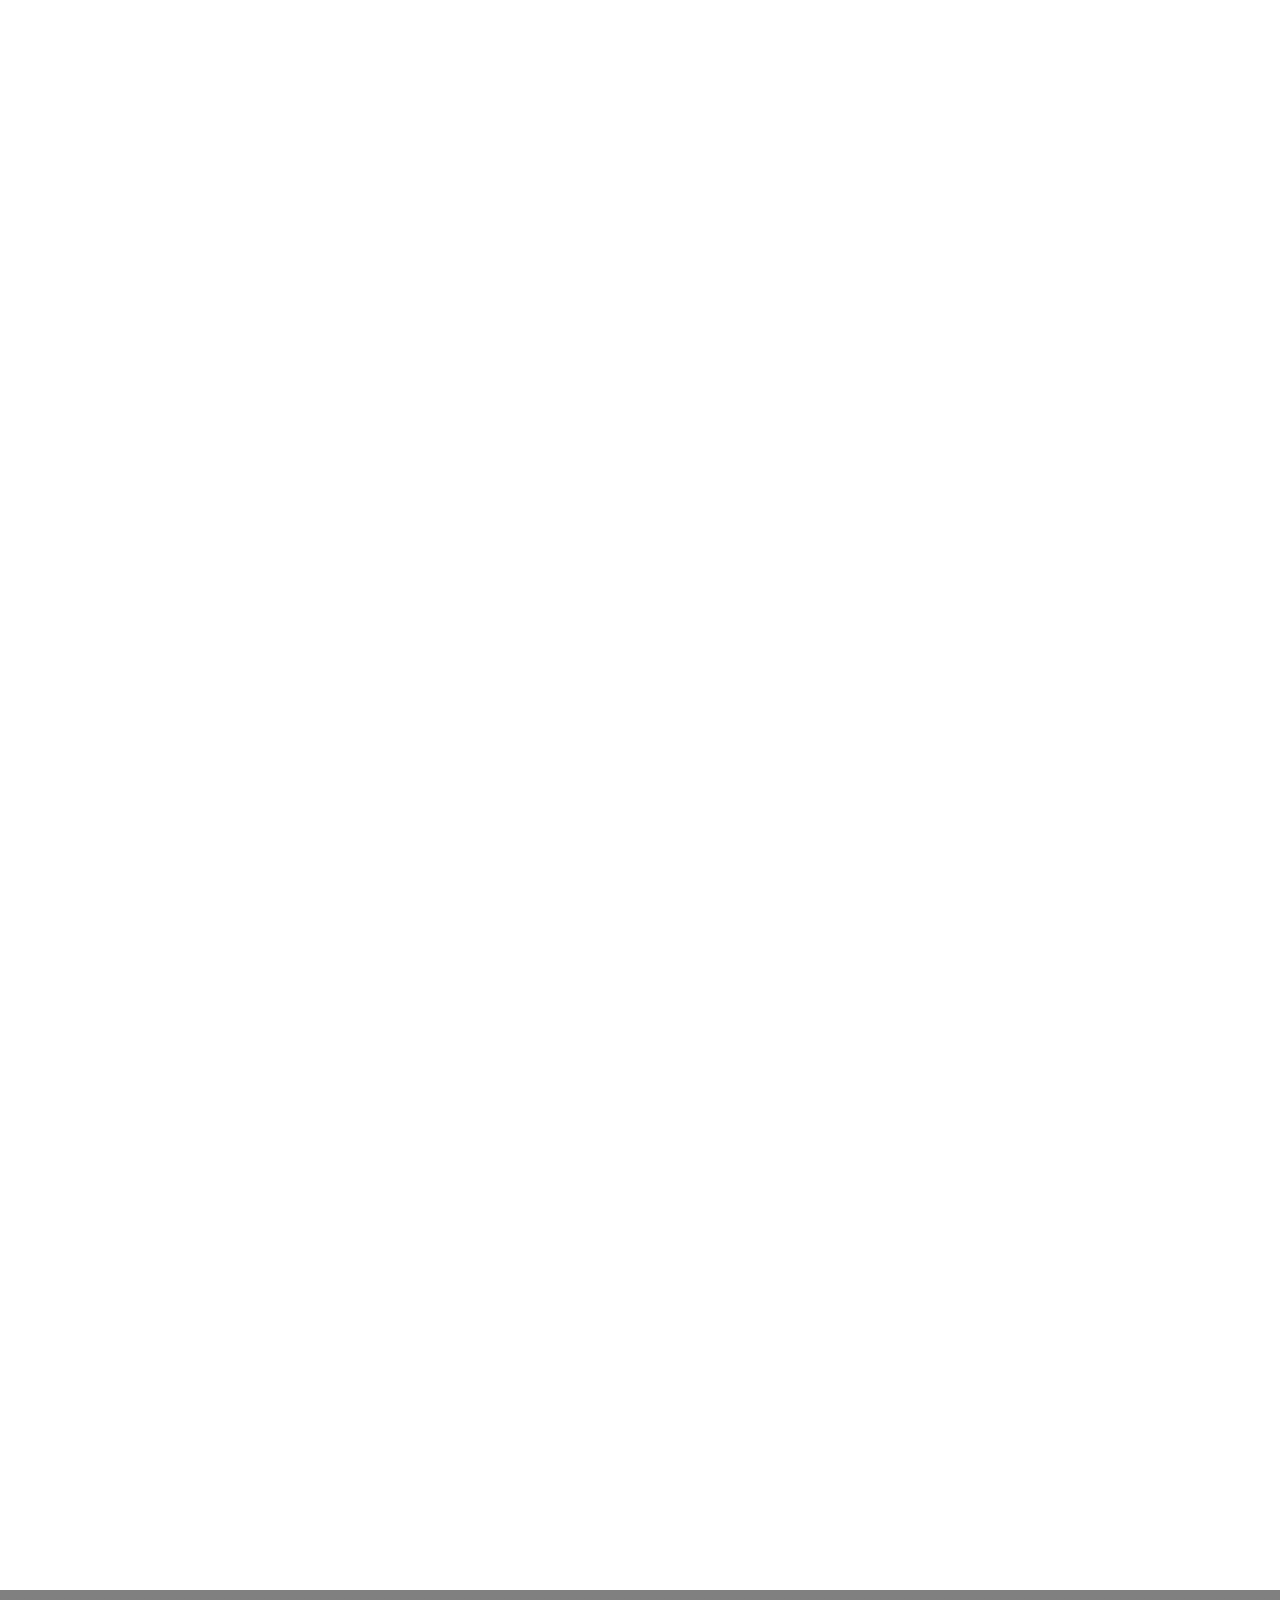
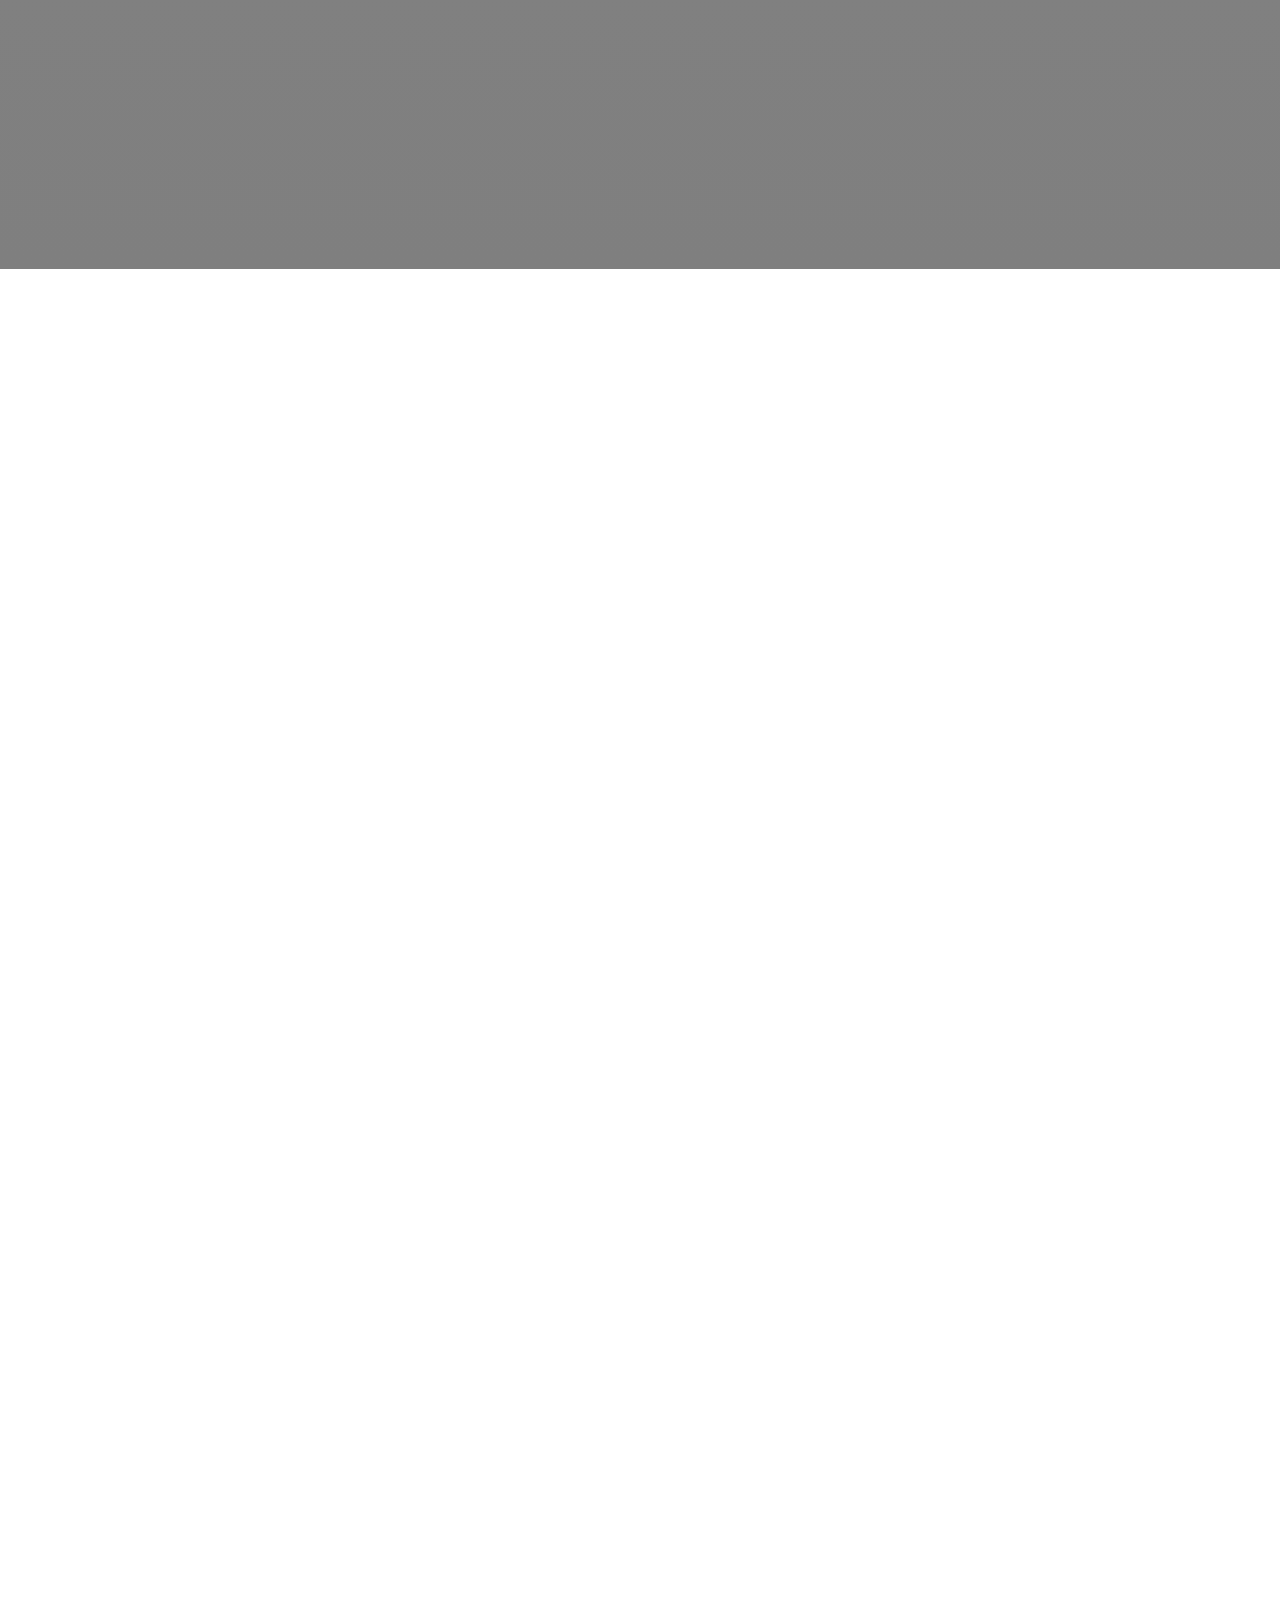
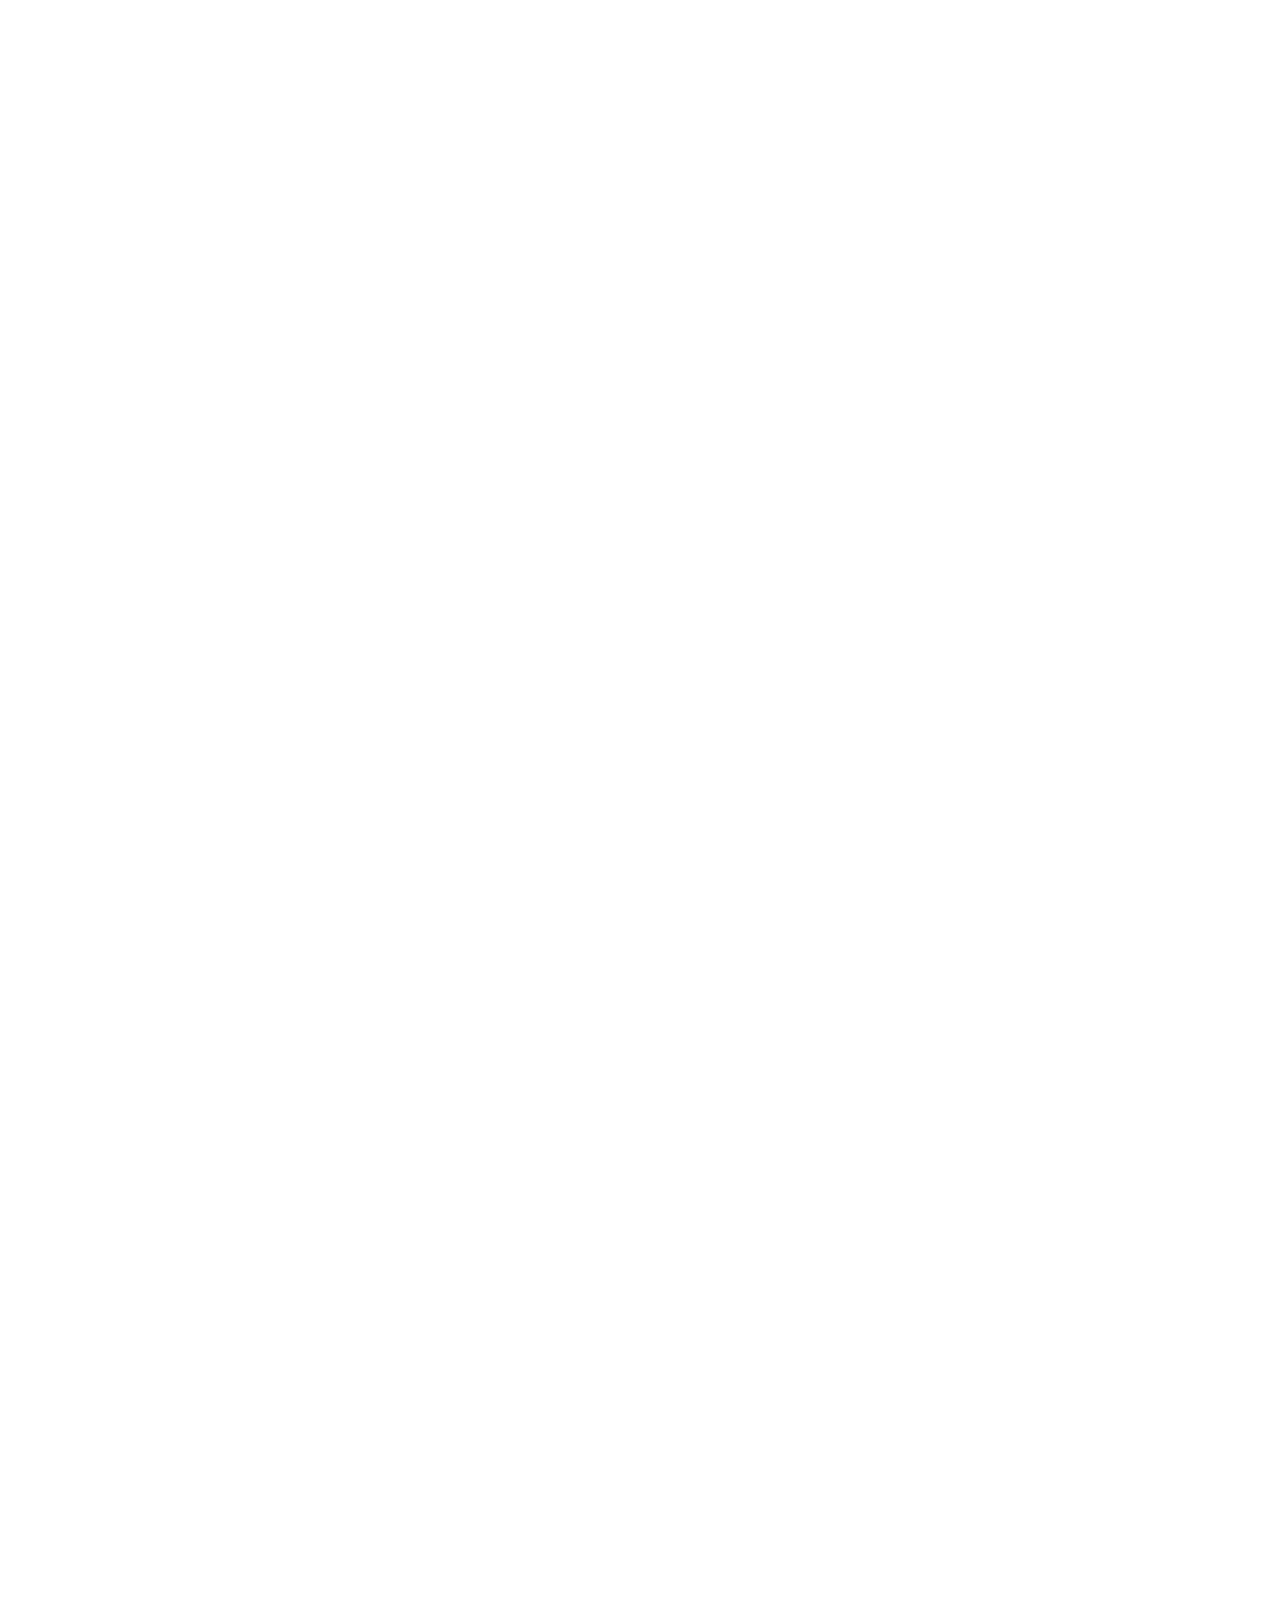
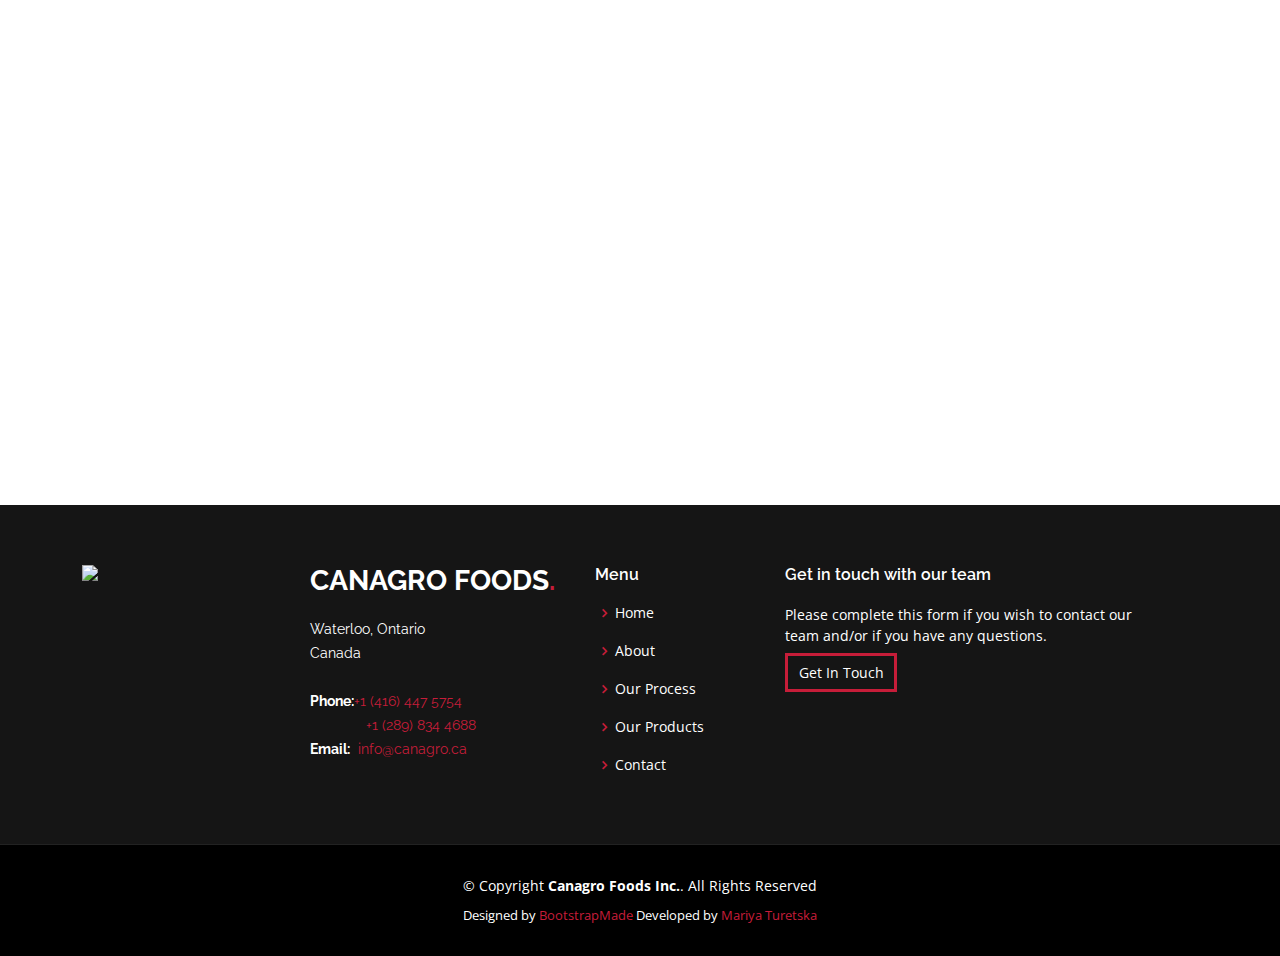
==== commit fe178e7d: "adding latest market reviews" ====
--- a/index.html
+++ b/index.html
@@ -53,6 +53,7 @@
           <li><a class="nav-link scrollto active" href="#hero">Home</a></li>
           <li><a class="nav-link scrollto" href="#about">About</a></li>
           <li><a class="nav-link scrollto" href="#services">Our Process</a></li>
+          <li><a class="nav-link scrollto" href="#market_overview">Market Overview</a></li>
           <li class="dropdown"><a href="#portfolio"><span>Our Products</span> <i class="bi bi-chevron-down"></i></a>
             <ul>
               <li class="dropdown"><a href="#"><span>Dried Cranberries</span> <i class="bi bi-chevron-right"></i></a>
@@ -436,7 +437,50 @@
       </div>
     </section><!-- End Portfolio Section -->
 
-    
+    <!-- ======= Market Files Section ======= -->
+    <section id="market_overview" class="team">
+      <div class="container" data-aos="fade-up">
+
+        <div class="section-title">
+          <h2>Canagro Files</h2>
+          <p>Market Overviews</p>
+        </div>
+
+        <div class="row">
+          <div class="file-box" onclick="window.open('assets/files/2022_January_Periodic_Market_Overview_by_Canagro_Foods_Inc_ENGLISH.pdf')">
+            <img class="download-icon" id="file-1" src="assets/img/pdf-icon.png"/>
+            <h4>2022 January - ENG</h4>
+          </div>
+
+          <div class="file-box" onclick="window.open('assets/files/2022_January_Periodic_Market_Overview_by_Canagro_Foods_Inc_RUSSIAN.pdf')">
+            <img class="download-icon" id="file-1" src="assets/img/pdf-icon.png"/>
+            <h4>2022 January - RU</h4>
+          </div>
+
+          <div class="file-box" onclick="window.open('assets/files/2022_July_Periodic_Market_Overview_by_Canagro_Foods_Inc_ENGLISH.pdf')">
+            <img class="download-icon" id="file-1" src="assets/img/pdf-icon.png"/>
+            <h4>2022 July - ENG</h4>
+          </div>
+
+          <div class="file-box" onclick="window.open('assets/files/2022_July_Periodic_Market_Overview_by_Canagro_Foods_Inc_RUSSIAN.pdf')">
+            <img class="download-icon" id="file-1" src="assets/img/pdf-icon.png"/>
+            <h4>2022 July - RU</h4>
+          </div>  
+        </div>
+        <div class="row">
+          <div class="file-box" onclick="window.open('assets/files/2022_November_Periodic_Market_Overview_by_Canagro_Foods_Inc_ENGLISH.pdf')">
+            <img class="download-icon" id="file-1" src="assets/img/pdf-icon.png"/>
+            <h4>2022 November - ENG</h4>
+          </div>
+
+          <div class="file-box" onclick="window.open('assets/files/2022_November_Periodic_Market_Overview_by_Canagro_Foods_Inc_RUSSIAN.pdf')">
+            <img class="download-icon" id="file-1" src="assets/img/pdf-icon.png"/>
+            <h4>2022 November - RU</h4>
+          </div>
+        </div>
+
+      </div>
+    </section>
 
   
     <!-- ======= Team Section ======= -->
@@ -451,23 +495,12 @@
         <div class="row">
 
           <div class="col-lg-3 col-md-6 align-items-stretch">
-            <div class="member" data-aos="fade-up" data-aos-delay="100">
+            <div class="member" data-aos="fade-up" data-aos-delay="400">
               <div class="member-info">
-                <h4>Andrew Turetsky</h4>
-                <span>Executive</span>
-                <a href="mailto:at@canagro.ca"><span>Email: at@canagro.ca</span></a>
-                <a href="tel:12898344688"><span>Phone: +1 (289) 8344-688</span></a>
-              </div>
-            </div>
-          </div>
-
-          <div class="col-lg-3 col-md-6 align-items-stretch">
-            <div class="member" data-aos="fade-up" data-aos-delay="200">
-              <div class="member-info">
-                <h4>Valeriy Kucherenko</h4>
-                <span>Executive</span>
-                <a href="mailto:vk@canagro.ca"><span>Email: vk@canagro.ca</span></a>
-                <a href="tel:16474475754"><span>Phone: +1 (647) 4475-754</span></a>
+                <h4>Svetlana Kucherenko</h4>
+                <span>Sales</span>
+                <a href="mailto:sk@canagro.ca" class="exec_links"><span>Email: sk@canagro.ca</span></a>
+                <a href="tel:16472177046" class="exec_links"><span>Phone: +1 (647) 2177-046</span></a>
               </div>
             </div>
           </div>
@@ -484,12 +517,23 @@
           </div>
 
           <div class="col-lg-3 col-md-6 align-items-stretch">
-            <div class="member" data-aos="fade-up" data-aos-delay="400">
+            <div class="member" data-aos="fade-up" data-aos-delay="100">
               <div class="member-info">
-                <h4>Svetlana Kucherenko</h4>
-                <span>Customer Care</span>
-                <a href="mailto:sk@canagro.ca" class="exec_links"><span>Email: sk@canagro.ca</span></a>
-                <a href="tel:16472177046" class="exec_links"><span>Phone: +1 (647) 2177-046</span></a>
+                <h4>Andrew Turetskiy</h4>
+                <span>Advisory Board</span>
+                <a href="mailto:at@canagro.ca"><span>Email: at@canagro.ca</span></a>
+                <a href="tel:12898344688"><span>Phone: +1 (289) 8344-688</span></a>
+              </div>
+            </div>
+          </div>
+
+          <div class="col-lg-3 col-md-6 align-items-stretch">
+            <div class="member" data-aos="fade-up" data-aos-delay="200">
+              <div class="member-info">
+                <h4>Val Kucherenko</h4>
+                <span>Advisory Board</span>
+                <a href="mailto:vk@canagro.ca"><span>Email: vk@canagro.ca</span></a>
+                <a href="tel:16474475754"><span>Phone: +1 (647) 4475-754</span></a>
               </div>
             </div>
           </div>
--- a/assets/css/style.css
+++ b/assets/css/style.css
@@ -47,6 +47,17 @@
   border-radius: 4px;
   transition: all 0.4s;
 }
+img.download-icon {
+  width: 35%;
+  margin-left: 10%;
+  margin-bottom: 4%;
+}
+.file-box {
+  flex: 0 0 25%;
+}
+.file-box:hover{
+  cursor: pointer;
+}
 .back-to-top i {
   font-size: 28px;
   color: #151515;
@@ -121,9 +132,9 @@
   top: 30%;
   z-index: 1;
 }
-#stocks_container:active {
+/* #stocks_container:active {
   display: none;
-}
+} */
 .stocks h6 {
   background-color: #C61D39;
   color: white;
@@ -179,6 +190,9 @@
 .hide{
   display: none;
 }
+.show{
+  display: block;
+}
 span.extra_space-2 {
   margin-left: 3%;
 }
@@ -302,6 +316,17 @@
   #house-img {
     width: 100%;
   }
+  .file-box {
+    flex: 0 0 50%;
+    padding: 6%;
+    text-align: center;
+  }
+  .file-box h4 {
+    font-size: small;
+  }
+  img.download-icon {
+    margin-left: 0%;
+  }
 }
 /*--------------------------------------------------------------
 # Header
